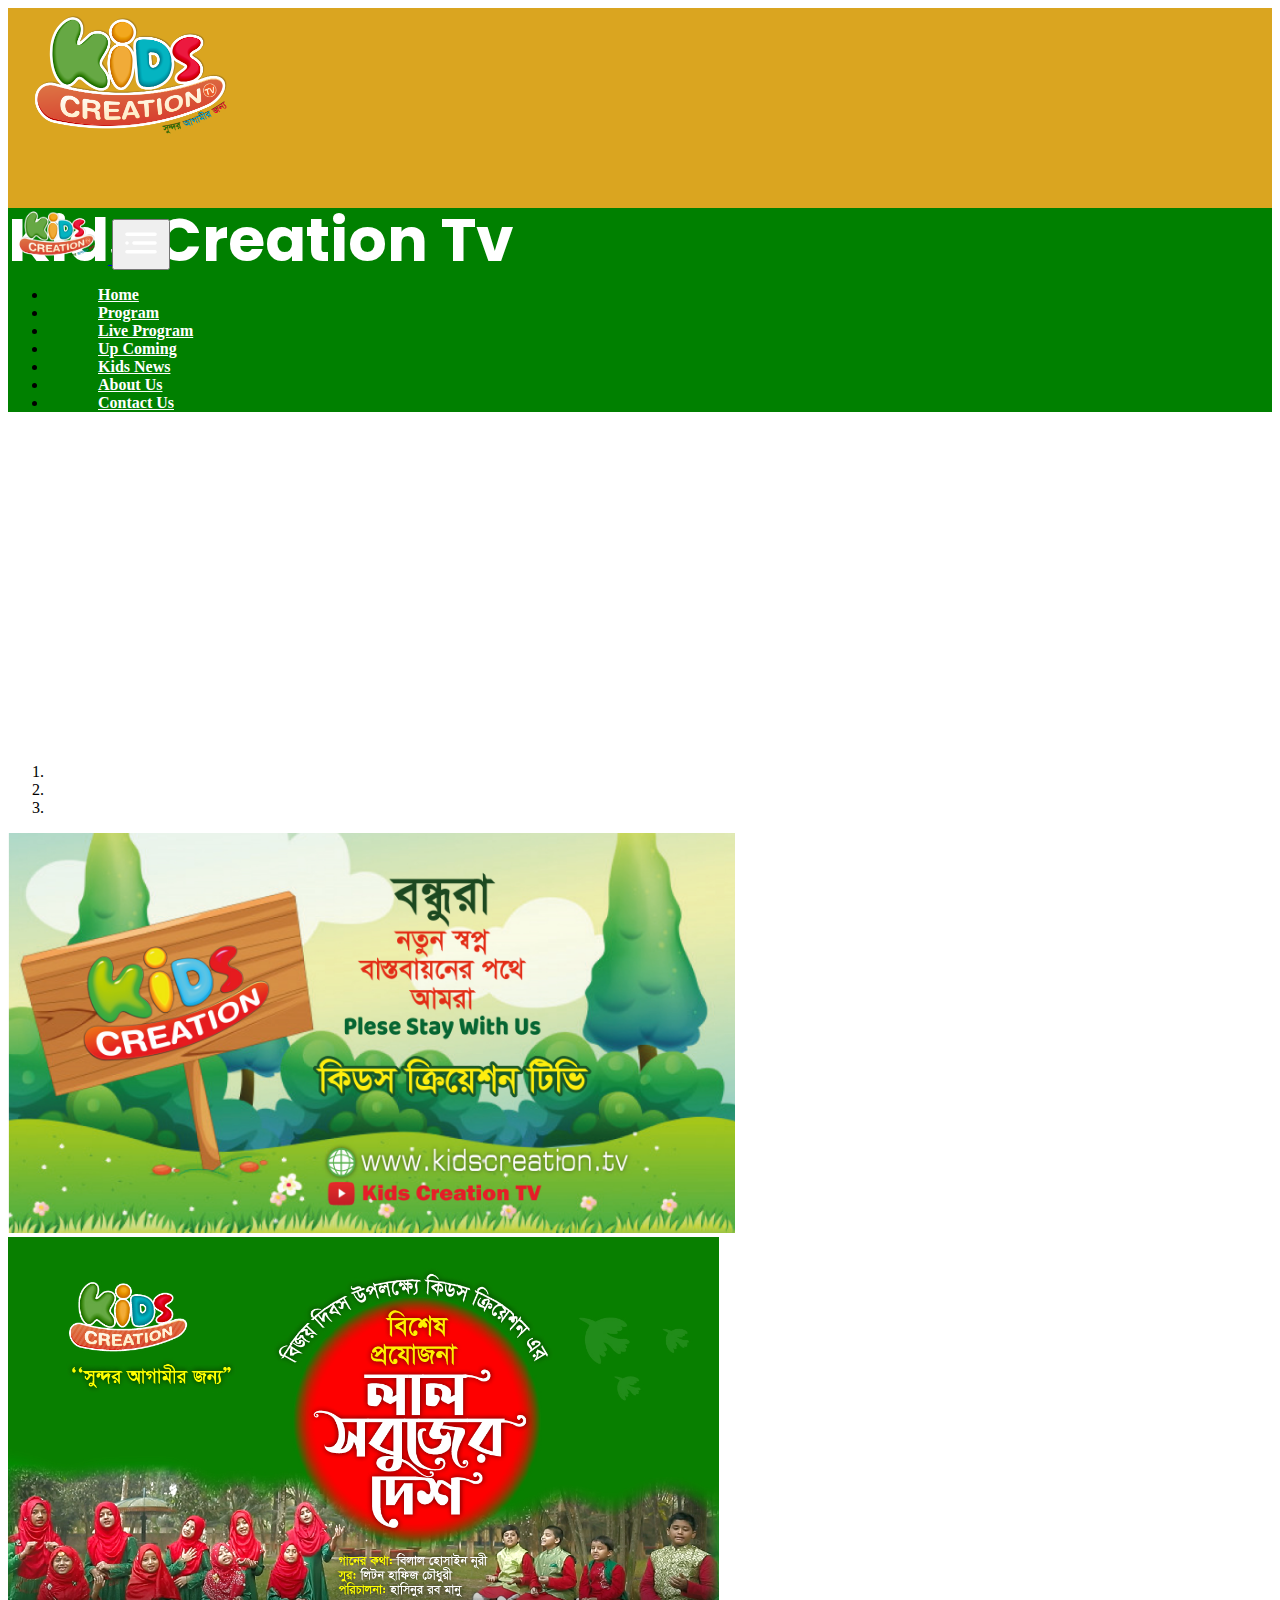
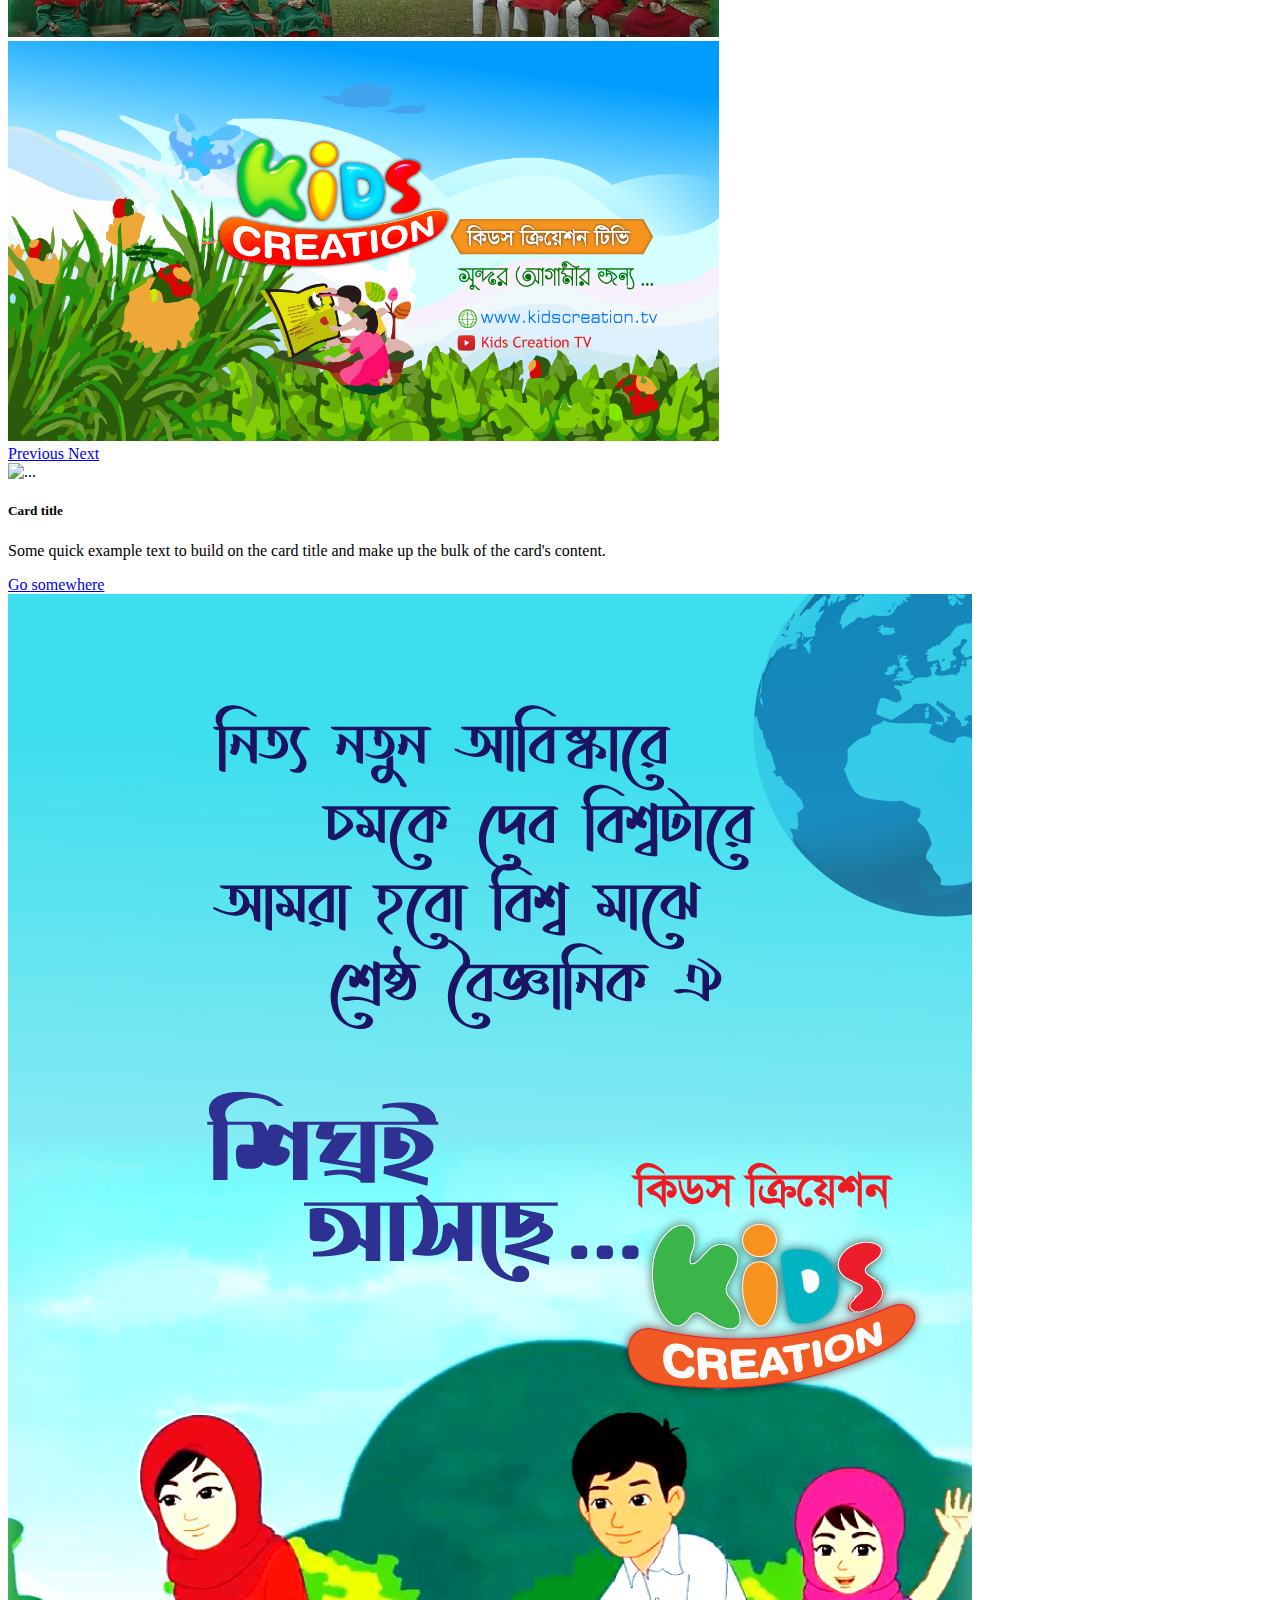
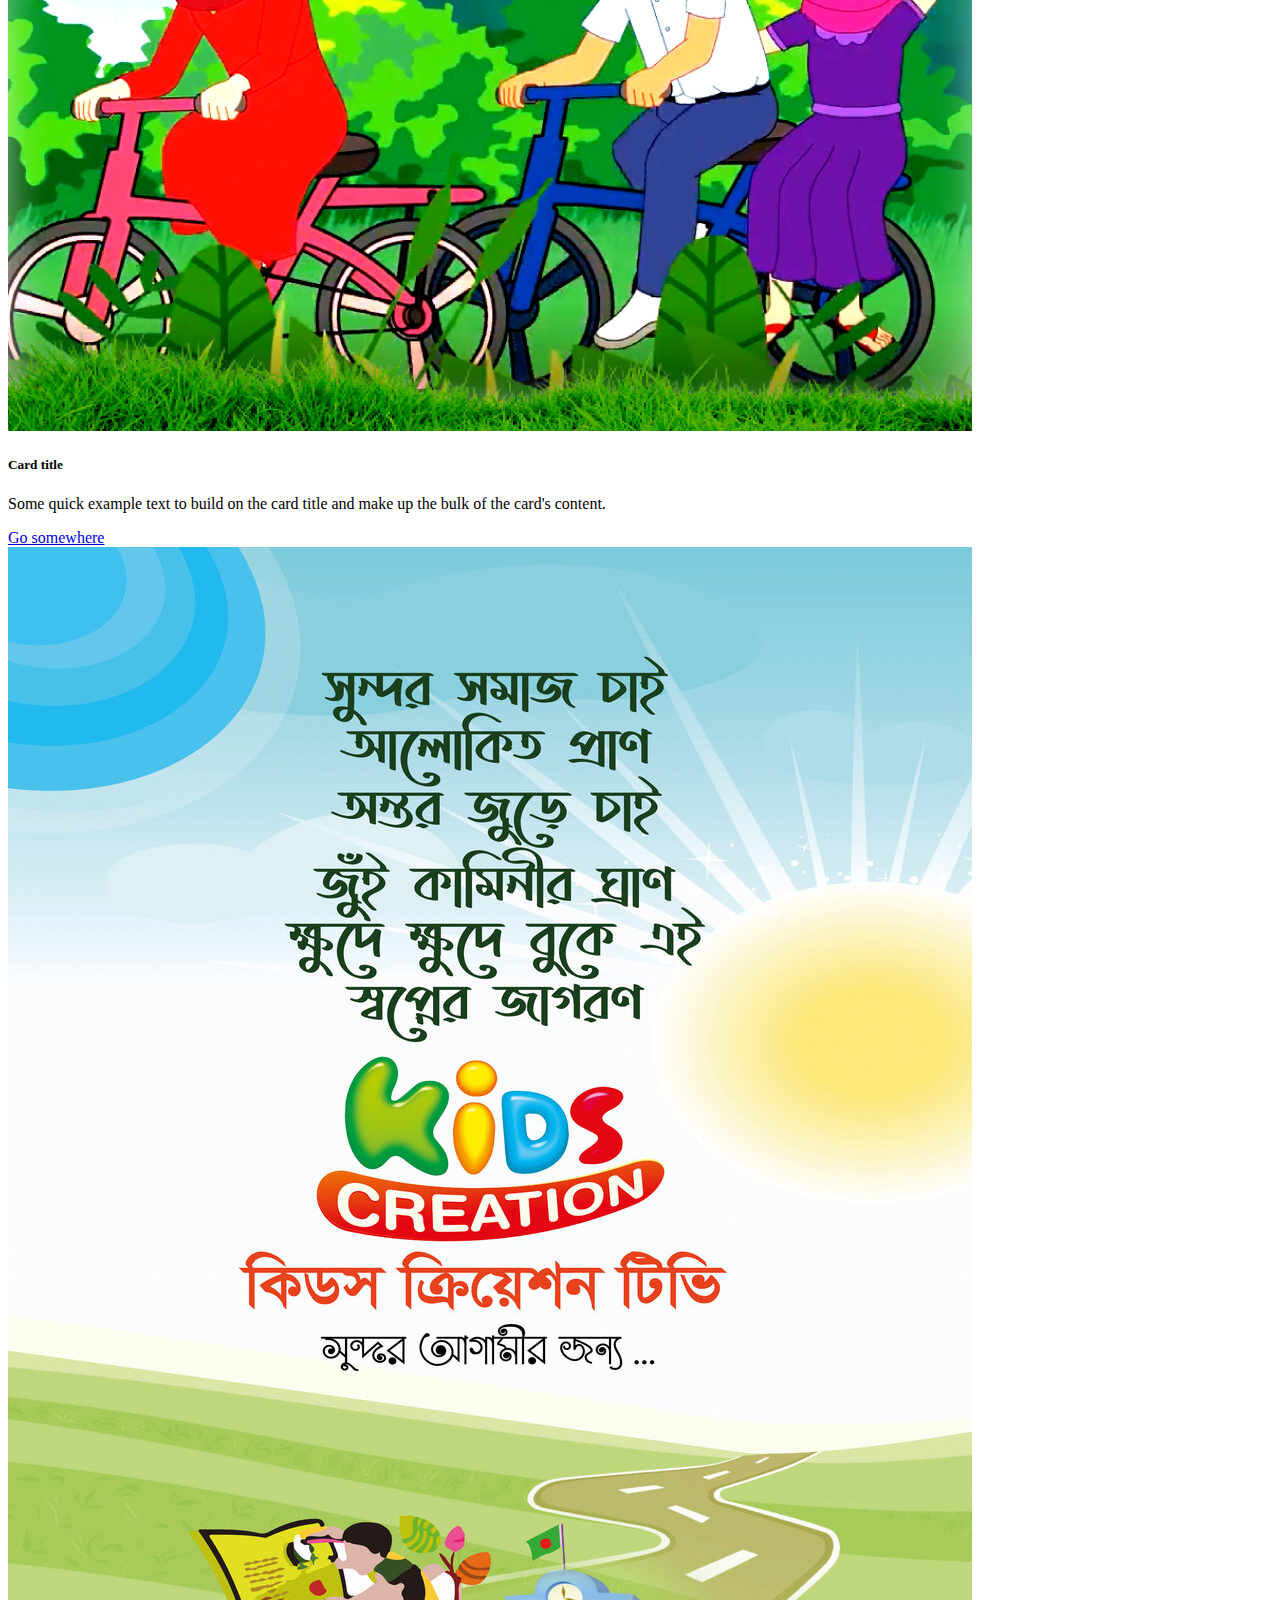
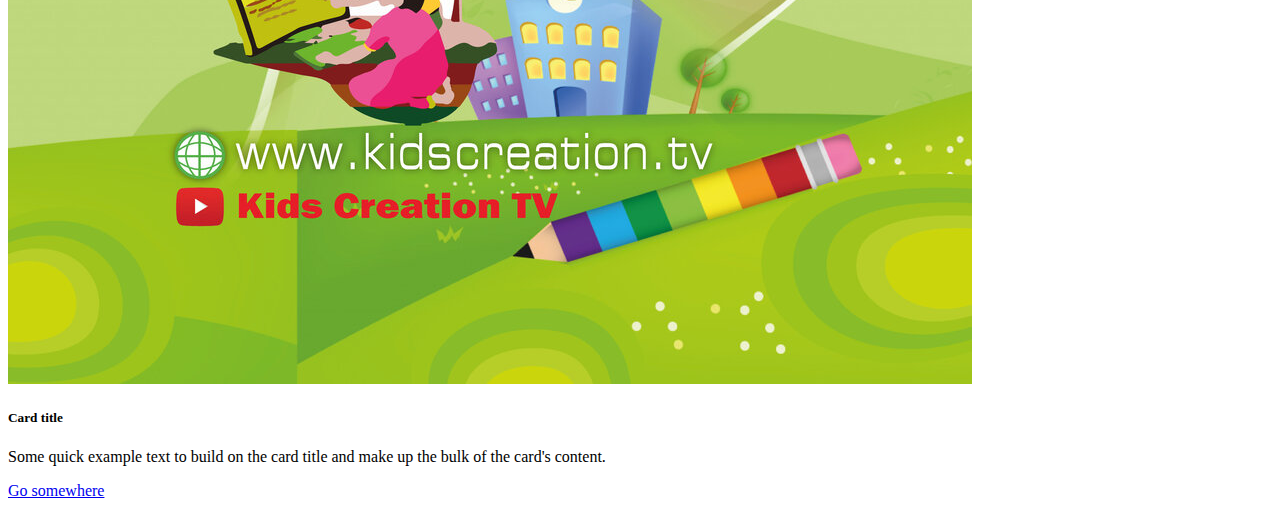
==== index.html @ 91a01a9a "created a demo" ====
<!DOCTYPE html>
<html lang="en">

<head>
    <meta charset="UTF-8">
    <meta http-equiv="X-UA-Compatible" content="IE=edge">
    <meta name="viewport" content="width=device-width, initial-scale=1.0">
    <link rel="shortcut icon" href="images/Logo TV.png" type="image/x-icon">
    <title>kids Creation Tv</title>
    <link rel="stylesheet" href="css/style.css">
    <link href="https://cdn.jsdelivr.net/npm/bootstrap@5.0.0-beta1/dist/css/bootstrap.min.css" rel="stylesheet" integrity="sha384-giJF6kkoqNQ00vy+HMDP7azOuL0xtbfIcaT9wjKHr8RbDVddVHyTfAAsrekwKmP1" crossorigin="anonymous">
    <link rel="preconnect" href="https://fonts.gstatic.com">
    <link href="https://fonts.googleapis.com/css2?family=Poppins:ital,wght@1,500&display=swap" rel="stylesheet">
</head>

<body>
    <header>
        <section class="d-flex align-items-center justify-content-center top-banner">
            <img src="images/Logo TV.png" alt="" width="20%">
            <h1>Kids Creation Tv</h1>
        </section>

        <section>
            <nav class="navbar navbar-expand-lg navbar-light">
                <div class="container-fluid ">
                    <a class="navbar-brand" href="#">
                        <img src="images/Logo TV.png" alt="" width="100px">
                    </a>
                    <button class="navbar-toggler" type="button" data-bs-toggle="collapse" data-bs-target="#navbarNav" aria-controls="navbarNav" aria-expanded="false" aria-label="Toggle navigation">
                        <img src="images/toggler-icon.svg" alt="">
                    </button>
                    <div class="collapse navbar-collapse" id="navbarNav">
                        <ul class="navbar-nav mx-auto">
                            <li class="nav-item">
                                <a class="nav-link active" aria-current="page" href="#">Home</a>
                            </li>
                            <li class="nav-item">
                                <a class="nav-link" href="#">Program</a>
                            </li>
                            <li class="nav-item">
                                <a class="nav-link" href="#">Live Program</a>
                            </li>
                            <li class="nav-item">
                                <a class="nav-link" href="#">Up Coming</a>
                            </li>
                            <li class="nav-item">
                                <a class="nav-link" href="#">Kids News</a>
                            </li>
                            <li class="nav-item">
                                <a class="nav-link" href="#">About Us</a>
                            </li>
                            <li class="nav-item">
                                <a class="nav-link" href="#">Contact Us</a>
                            </li>
                        </ul>
                    </div>
                </div>
            </nav>
        </section>
    </header>
    <main>
        <section>
            <div class="live mt-5">
                <iframe width="560" height="315" src="https://www.youtube.com/embed/uyyXpFO4yQ0" frameborder="0" allow="accelerometer; autoplay; clipboard-write; encrypted-media; gyroscope; picture-in-picture" allowfullscreen></iframe>
            </div>
        </section>

        <section>
            <div class="slideshow mt-5 mb-5">
                <div id="carouselExampleIndicators" class="carousel slide" data-bs-ride="carousel">
                    <ol class="carousel-indicators">
                        <li data-bs-target="#carouselExampleIndicators" data-bs-slide-to="0" class="active"></li>
                        <li data-bs-target="#carouselExampleIndicators" data-bs-slide-to="1"></li>
                        <li data-bs-target="#carouselExampleIndicators" data-bs-slide-to="2"></li>
                    </ol>
                    <div class="carousel-inner">
                        <div class="carousel-item active">
                            <img src="images/Card-02.jpg" class="d-block w-100" alt="...">
                        </div>
                        <div class="carousel-item">
                            <img src="images/Lal-Shobuj-Cover-1.jpg" class="d-block w-100" alt="...">
                        </div>
                        <div class="carousel-item">
                            <img src="images/Kids-FB-Banar (2).jpg" class="d-block w-100" alt="...">
                        </div>
                    </div>
                    <a class="carousel-control-prev" href="#carouselExampleIndicators" role="button" data-bs-slide="prev">
                        <span class="carousel-control-prev-icon" aria-hidden="true"></span>
                        <span class="visually-hidden">Previous</span>
                    </a>
                    <a class="carousel-control-next" href="#carouselExampleIndicators" role="button" data-bs-slide="next">
                        <span class="carousel-control-next-icon" aria-hidden="true"></span>
                        <span class="visually-hidden">Next</span>
                    </a>
                </div>
            </div>
        </section>
        <section class="container">
            <div class="row row-cols-1 row-cols-md-3 g-4">
                <div class="col">
                    <div class="card">
                        <img src="images/01.Poster.jpg" class="card-img-top" alt="...">
                        <div class="card-body">
                            <h5 class=" text-center card-title">Card title</h5>
                            <p class="card-text">Some quick example text to build on the card title and make up the bulk of the card's content.</p>
                            <a href="#" class="btn btn-primary">Go somewhere</a>
                        </div>
                    </div>
                </div>

                <div class="col">
                    <div class="card">
                        <img src="images/02.Poster.jpg" class="card-img-top" alt="...">
                        <div class="card-body">
                            <h5 class="text-center card-title">Card title</h5>
                            <p class="card-text">Some quick example text to build on the card title and make up the bulk of the card's content.</p>
                            <a href="#" class="btn btn-primary">Go somewhere</a>
                        </div>
                    </div>
                </div>

                <div class="col">
                    <div class="card">
                        <img src="images/rsz_1card-01.jpg" class="card-img-top" alt="...">
                        <div class="card-body">
                            <h5 class="text-center card-title">Card title</h5>
                            <p class="card-text">Some quick example text to build on the card title and make up the bulk of the card's content.</p>
                            <a href="#" class="btn btn-primary">Go somewhere</a>
                        </div>
                    </div>
                </div>
            </div>

        </section>

    </main>
    <script src="https://cdn.jsdelivr.net/npm/bootstrap@5.0.0-beta1/dist/js/bootstrap.bundle.min.js" integrity="sha384-ygbV9kiqUc6oa4msXn9868pTtWMgiQaeYH7/t7LECLbyPA2x65Kgf80OJFdroafW" crossorigin="anonymous"></script>
</body>

</html>
---- css/style.css ----
.top-banner h1 {
    font-size: 60px;
    font-family: 'Poppins', sans-serif;
    color: white;
}

.top-banner {
    height: 200px;
    background-color: goldenrod;
}

.navbar {
    background-color: green;
}

ul li a {
    color: white!important;
    margin-left: 50px;
    font-weight: 600;
}

.live {
    text-align: center;
}

.carousel-item img {
    height: 400px;
}

.table td {
    vertical-align: middle;
}
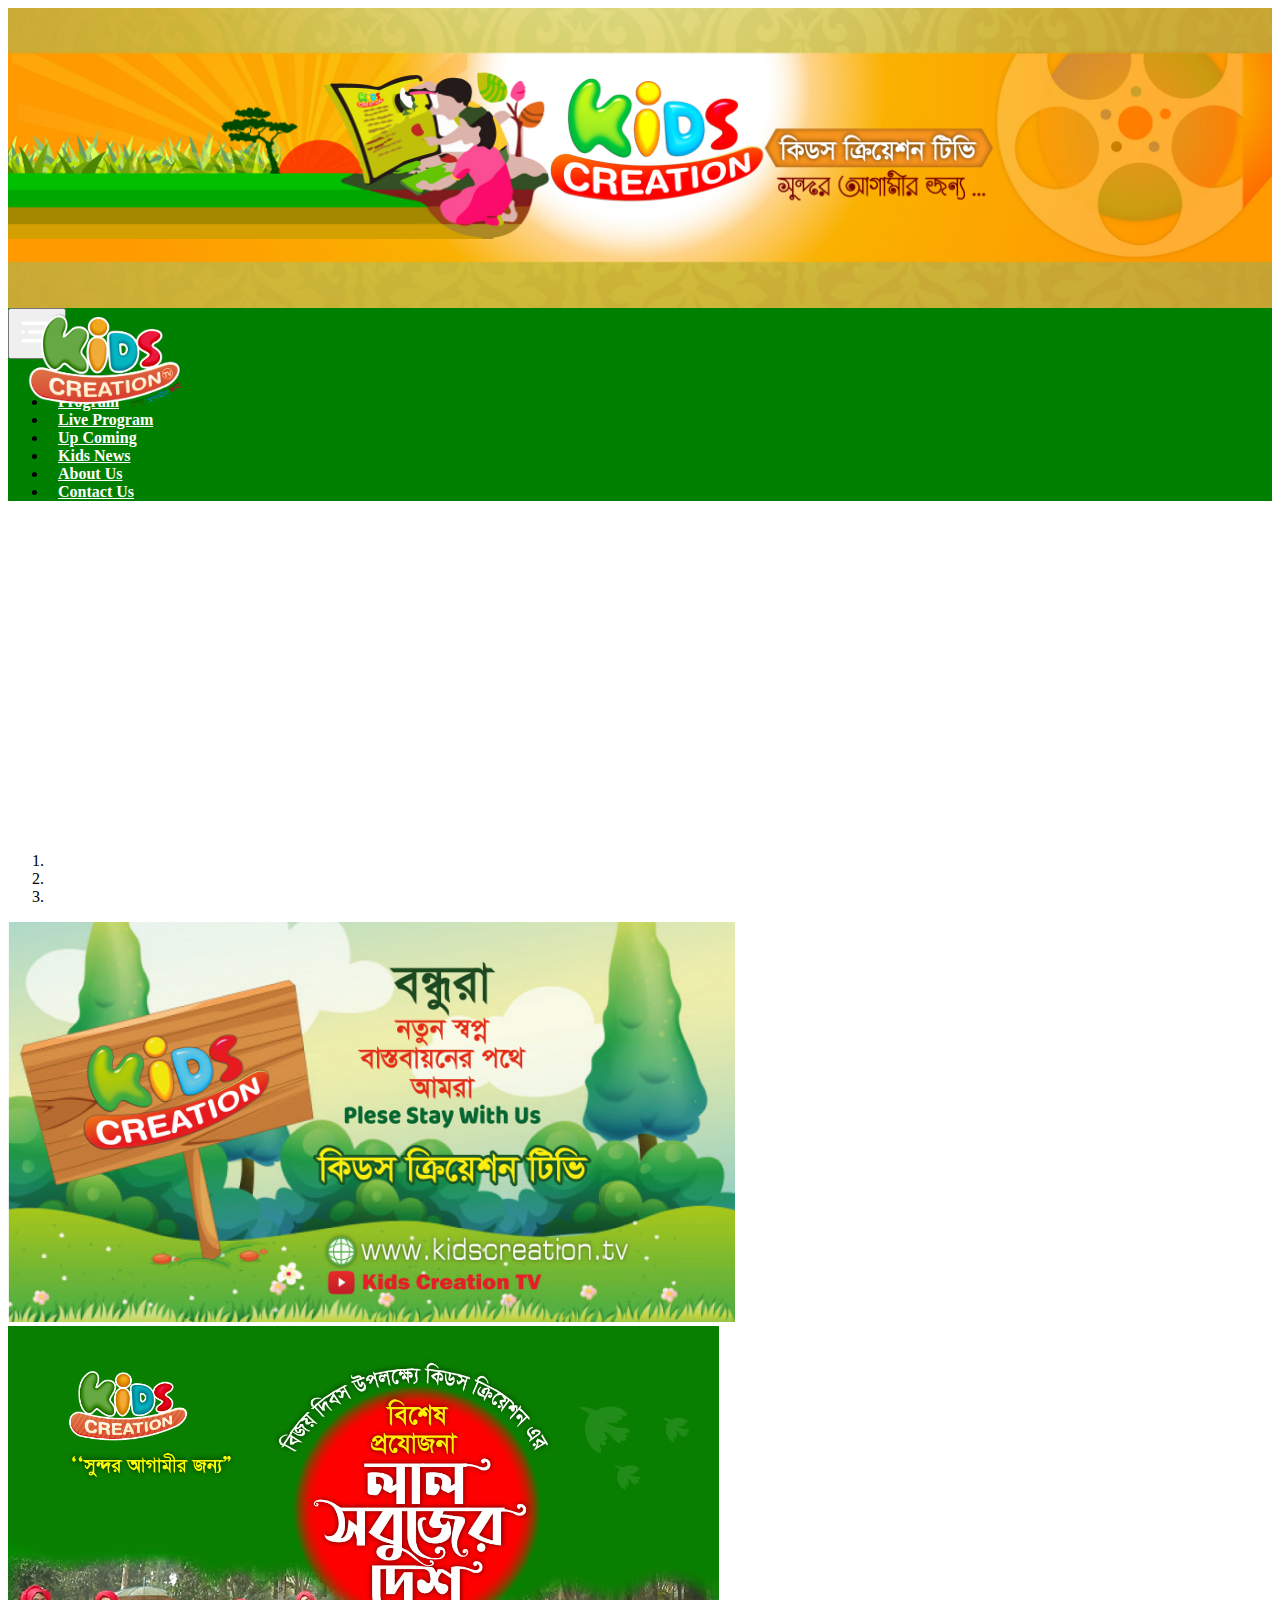
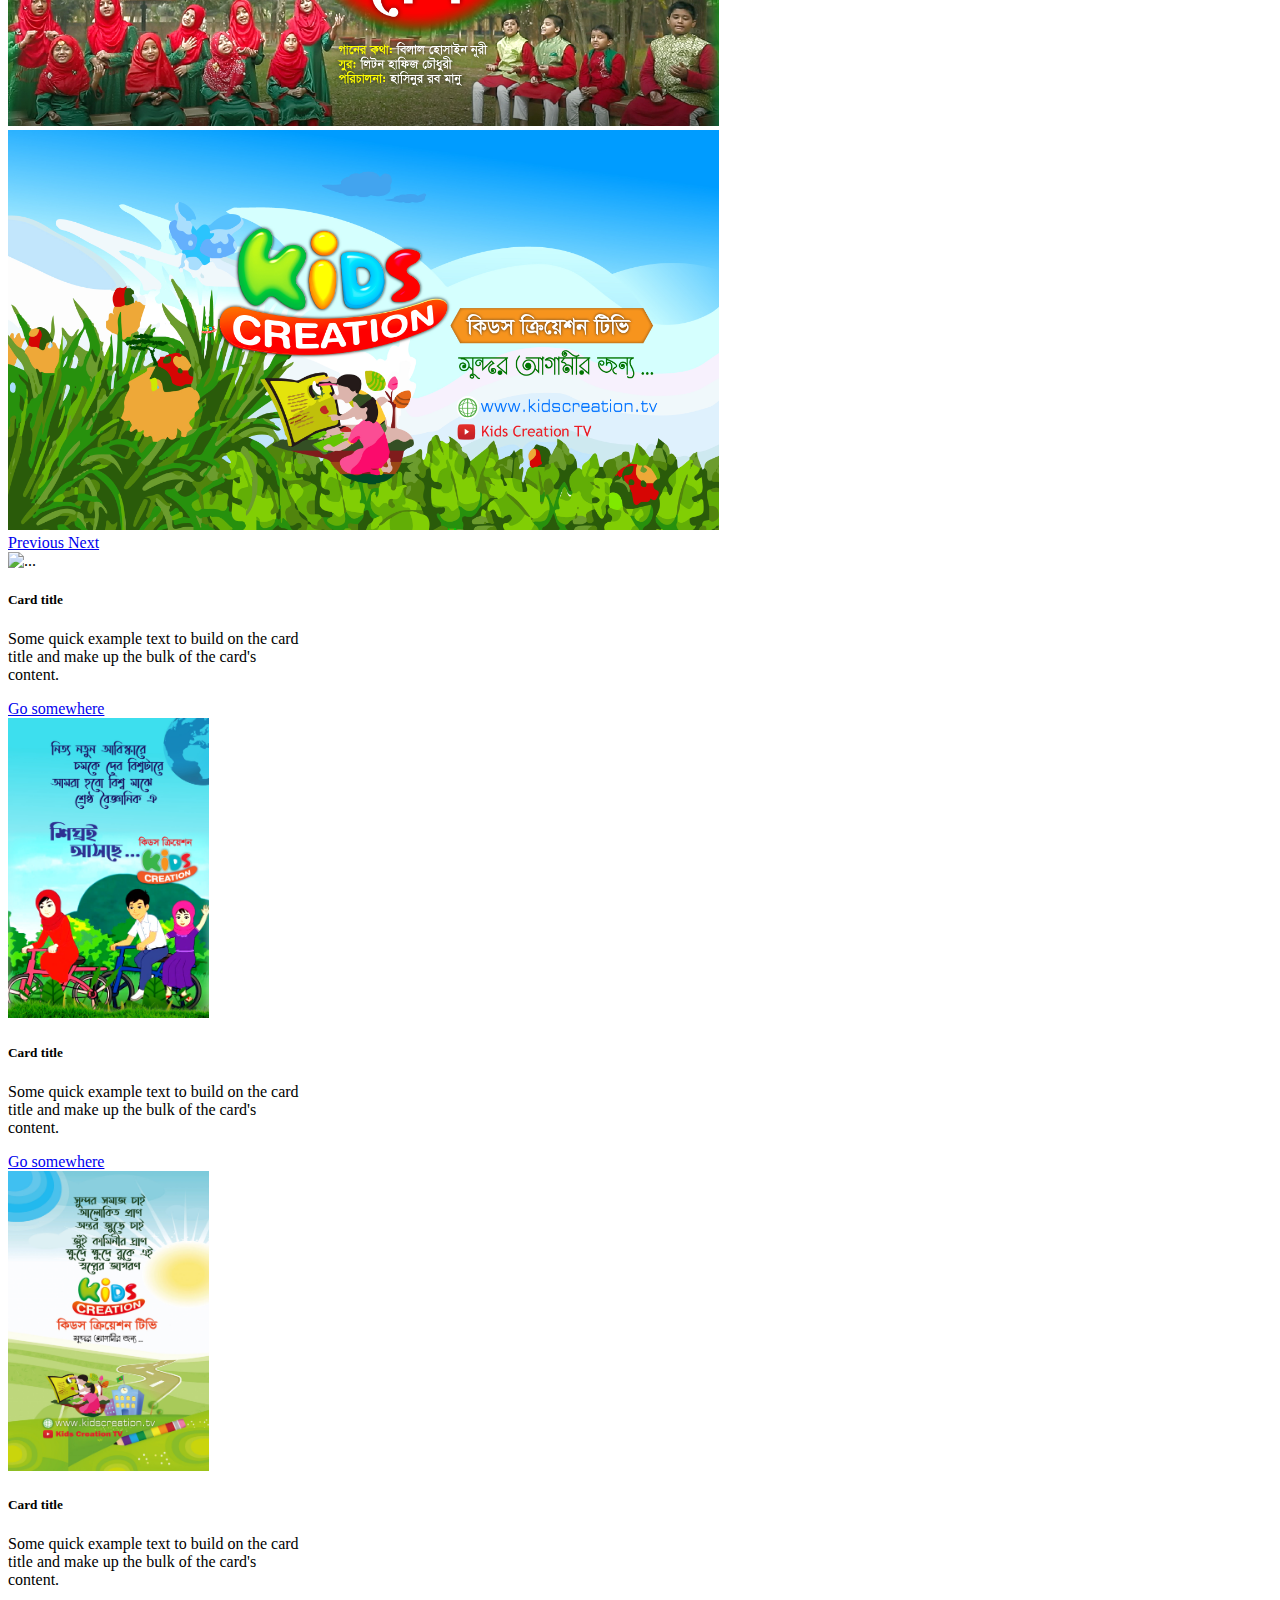
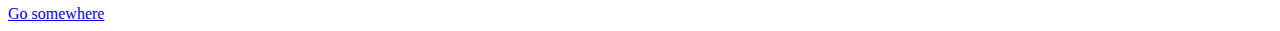
==== commit 4ae968a2: "program page added" ====
--- a/index.html
+++ b/index.html
@@ -13,29 +13,31 @@
     <link href="https://fonts.googleapis.com/css2?family=Poppins:ital,wght@1,500&display=swap" rel="stylesheet">
 </head>
 
-<body>
+<body class="bg-warning">
     <header>
         <section class="d-flex align-items-center justify-content-center top-banner">
-            <img src="images/Logo TV.png" alt="" width="20%">
-            <h1>Kids Creation Tv</h1>
+            <!-- <img src="images/Logo TV.png" alt="" width="20%">
+            <h1>Kids Creation Tv</h1> -->
         </section>
-
-        <section>
+        <a id="logo" class="navbar-brand mr-5" href="index.html">
+            <img src="images/Logo TV.png" alt="" width="200px">
+        </a>
+        <section id="navbar">
             <nav class="navbar navbar-expand-lg navbar-light">
                 <div class="container-fluid ">
                     <a class="navbar-brand" href="#">
-                        <img src="images/Logo TV.png" alt="" width="100px">
+                        <!-- <img src="images/Logo TV.png" alt="" width="100px"> -->
                     </a>
                     <button class="navbar-toggler" type="button" data-bs-toggle="collapse" data-bs-target="#navbarNav" aria-controls="navbarNav" aria-expanded="false" aria-label="Toggle navigation">
                         <img src="images/toggler-icon.svg" alt="">
                     </button>
                     <div class="collapse navbar-collapse" id="navbarNav">
-                        <ul class="navbar-nav mx-auto">
+                        <ul class="navbar-nav ms-auto">
                             <li class="nav-item">
-                                <a class="nav-link active" aria-current="page" href="#">Home</a>
+                                <a class="nav-link active" aria-current="page" href="index.html">Home</a>
                             </li>
                             <li class="nav-item">
-                                <a class="nav-link" href="#">Program</a>
+                                <a class="nav-link" href="program.html">Program</a>
                             </li>
                             <li class="nav-item">
                                 <a class="nav-link" href="#">Live Program</a>
@@ -60,44 +62,50 @@
     </header>
     <main>
         <section>
-            <div class="live mt-5">
-                <iframe width="560" height="315" src="https://www.youtube.com/embed/uyyXpFO4yQ0" frameborder="0" allow="accelerometer; autoplay; clipboard-write; encrypted-media; gyroscope; picture-in-picture" allowfullscreen></iframe>
-            </div>
+            <section class="mb-5">
+                <div id="video-container">
+                    <div class="live mt-5">
+                        <iframe width="375" height="315" src="https://www.youtube.com/embed/y2Zq2P4uOhs" frameborder="0" allow="accelerometer; autoplay; clipboard-write; encrypted-media; gyroscope; picture-in-picture" allowfullscreen></iframe>
+                    </div>
+                </div>
+            </section>
         </section>
 
         <section>
-            <div class="slideshow mt-5 mb-5">
-                <div id="carouselExampleIndicators" class="carousel slide" data-bs-ride="carousel">
-                    <ol class="carousel-indicators">
-                        <li data-bs-target="#carouselExampleIndicators" data-bs-slide-to="0" class="active"></li>
-                        <li data-bs-target="#carouselExampleIndicators" data-bs-slide-to="1"></li>
-                        <li data-bs-target="#carouselExampleIndicators" data-bs-slide-to="2"></li>
-                    </ol>
-                    <div class="carousel-inner">
-                        <div class="carousel-item active">
-                            <img src="images/Card-02.jpg" class="d-block w-100" alt="...">
+            <div id="carousel">
+                <div class="slideshow mt-5 mb-5">
+                    <div id="carouselExampleIndicators" class="carousel slide" data-bs-ride="carousel">
+                        <ol class="carousel-indicators">
+                            <li data-bs-target="#carouselExampleIndicators" data-bs-slide-to="0" class="active"></li>
+                            <li data-bs-target="#carouselExampleIndicators" data-bs-slide-to="1"></li>
+                            <li data-bs-target="#carouselExampleIndicators" data-bs-slide-to="2"></li>
+                        </ol>
+                        <div class="carousel-inner">
+                            <div class="carousel-item active">
+                                <img src="images/Card-02.jpg" class="d-block w-100" alt="...">
+                            </div>
+                            <div class="carousel-item">
+                                <img src="images/Lal-Shobuj-Cover-1.jpg" class="d-block w-100" alt="...">
+                            </div>
+                            <div class="carousel-item">
+                                <img src="images/Kids-FB-Banar (2).jpg" class="d-block w-100" alt="...">
+                            </div>
                         </div>
-                        <div class="carousel-item">
-                            <img src="images/Lal-Shobuj-Cover-1.jpg" class="d-block w-100" alt="...">
-                        </div>
-                        <div class="carousel-item">
-                            <img src="images/Kids-FB-Banar (2).jpg" class="d-block w-100" alt="...">
-                        </div>
+                        <a class="carousel-control-prev" href="#carouselExampleIndicators" role="button" data-bs-slide="prev">
+                            <span class="carousel-control-prev-icon" aria-hidden="true"></span>
+                            <span class="visually-hidden">Previous</span>
+                        </a>
+                        <a class="carousel-control-next" href="#carouselExampleIndicators" role="button" data-bs-slide="next">
+                            <span class="carousel-control-next-icon" aria-hidden="true"></span>
+                            <span class="visually-hidden">Next</span>
+                        </a>
                     </div>
-                    <a class="carousel-control-prev" href="#carouselExampleIndicators" role="button" data-bs-slide="prev">
-                        <span class="carousel-control-prev-icon" aria-hidden="true"></span>
-                        <span class="visually-hidden">Previous</span>
-                    </a>
-                    <a class="carousel-control-next" href="#carouselExampleIndicators" role="button" data-bs-slide="next">
-                        <span class="carousel-control-next-icon" aria-hidden="true"></span>
-                        <span class="visually-hidden">Next</span>
-                    </a>
                 </div>
             </div>
         </section>
-        <section class="container">
+        <section id="contents" class="container">
             <div class="row row-cols-1 row-cols-md-3 g-4">
-                <div class="col">
+                <div class="d-flex justify-content-center col">
                     <div class="card">
                         <img src="images/01.Poster.jpg" class="card-img-top" alt="...">
                         <div class="card-body">
@@ -108,7 +116,7 @@
                     </div>
                 </div>
 
-                <div class="col">
+                <div class="col d-flex justify-content-center ">
                     <div class="card">
                         <img src="images/02.Poster.jpg" class="card-img-top" alt="...">
                         <div class="card-body">
@@ -119,7 +127,7 @@
                     </div>
                 </div>
 
-                <div class="col">
+                <div class="col d-flex justify-content-center ">
                     <div class="card">
                         <img src="images/rsz_1card-01.jpg" class="card-img-top" alt="...">
                         <div class="card-body">
@@ -132,7 +140,6 @@
             </div>
 
         </section>
-
     </main>
     <script src="https://cdn.jsdelivr.net/npm/bootstrap@5.0.0-beta1/dist/js/bootstrap.bundle.min.js" integrity="sha384-ygbV9kiqUc6oa4msXn9868pTtWMgiQaeYH7/t7LECLbyPA2x65Kgf80OJFdroafW" crossorigin="anonymous"></script>
 </body>
--- a/css/style.css
+++ b/css/style.css
@@ -1,12 +1,22 @@
-.top-banner h1 {
+/* .top-banner h1 {
     font-size: 60px;
     font-family: 'Poppins', sans-serif;
     color: white;
+} */
+
+#logo img {
+    position: absolute;
+    z-index: 1;
+    margin-right: 10px;
 }
 
 .top-banner {
-    height: 200px;
-    background-color: goldenrod;
+    height: 300px;
+    background: url('../images/Kids-Banar-UP\ \(2\).jpg');
+    background-repeat: no-repeat;
+    background-position: center center;
+    background-attachment: scroll;
+    background-size: cover;
 }
 
 .navbar {
@@ -15,7 +25,7 @@
 
 ul li a {
     color: white!important;
-    margin-left: 50px;
+    margin-left: 10px;
     font-weight: 600;
 }
 
@@ -27,6 +37,18 @@
     height: 400px;
 }
 
+.card {
+    width: 300px;
+}
+
+.card img {
+    height: 300px;
+}
+
 .table td {
     vertical-align: middle;
+}
+
+#contents a {
+    display: block;
 }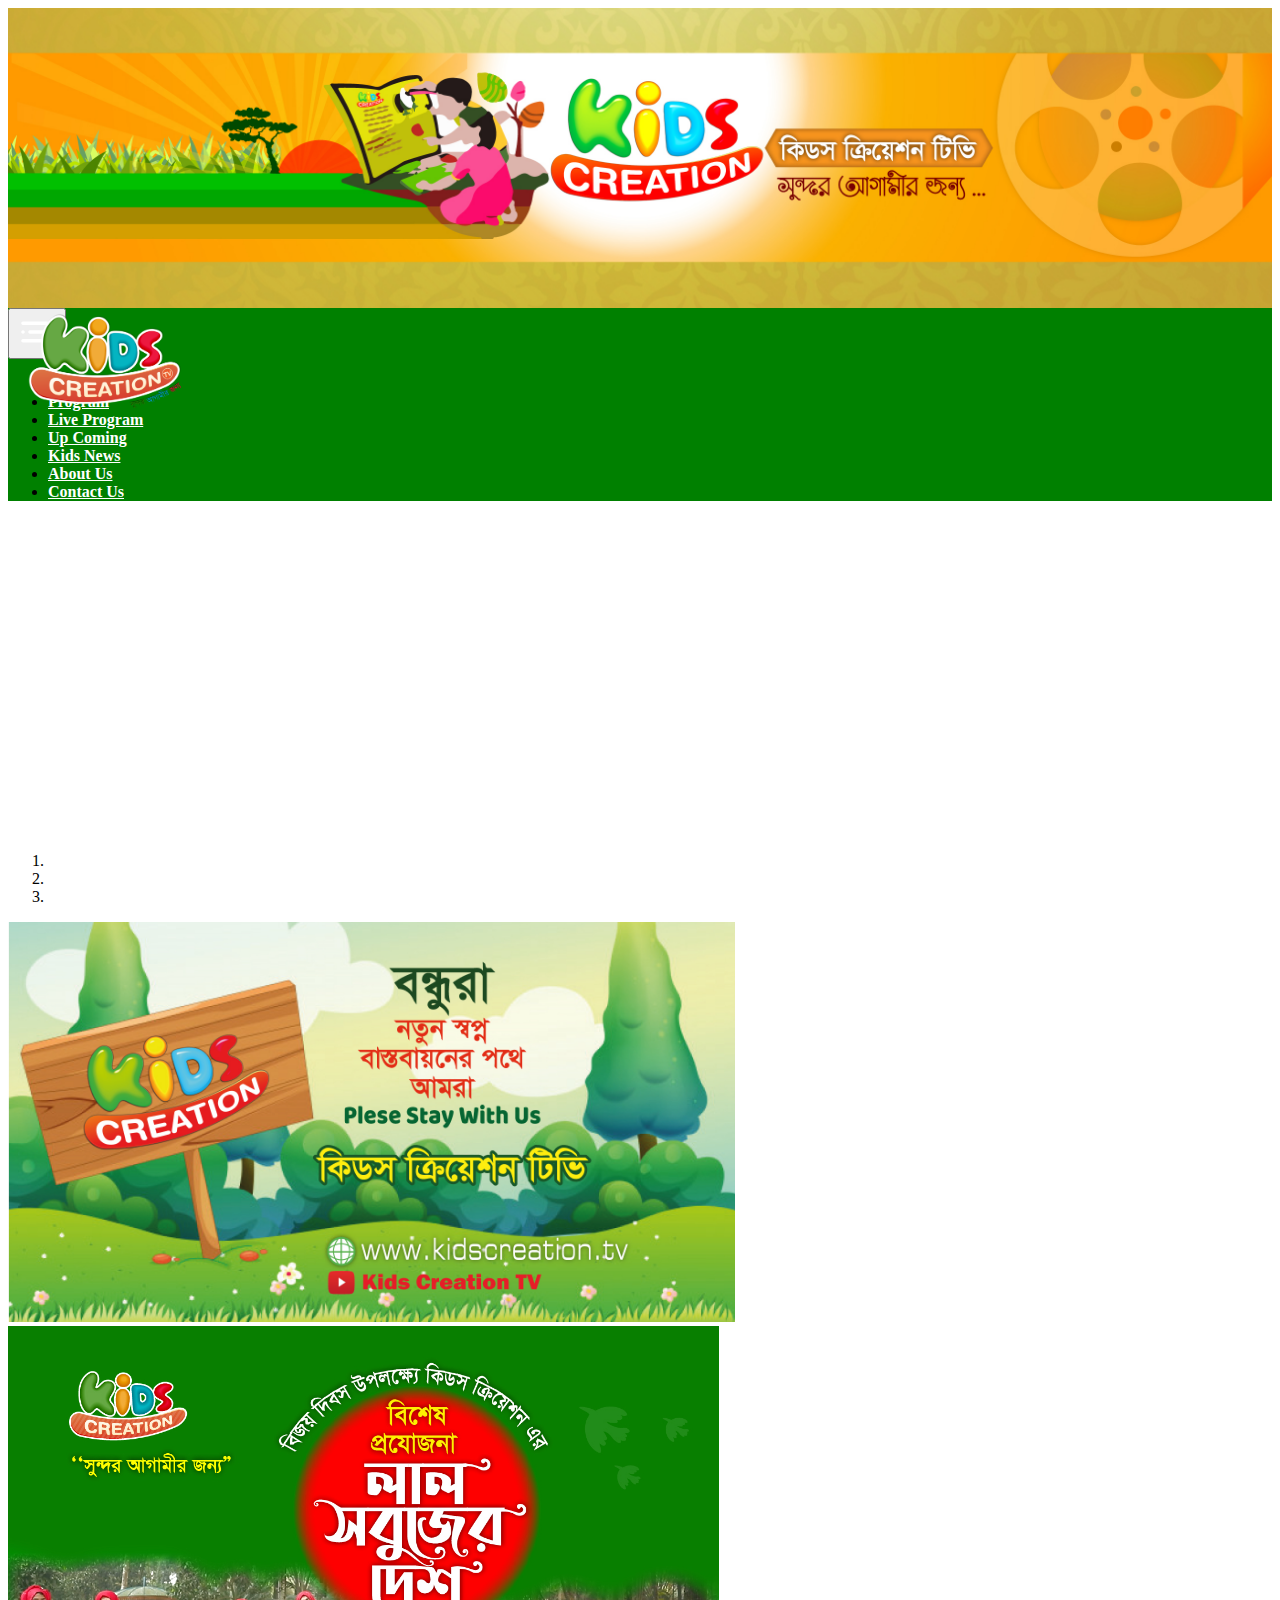
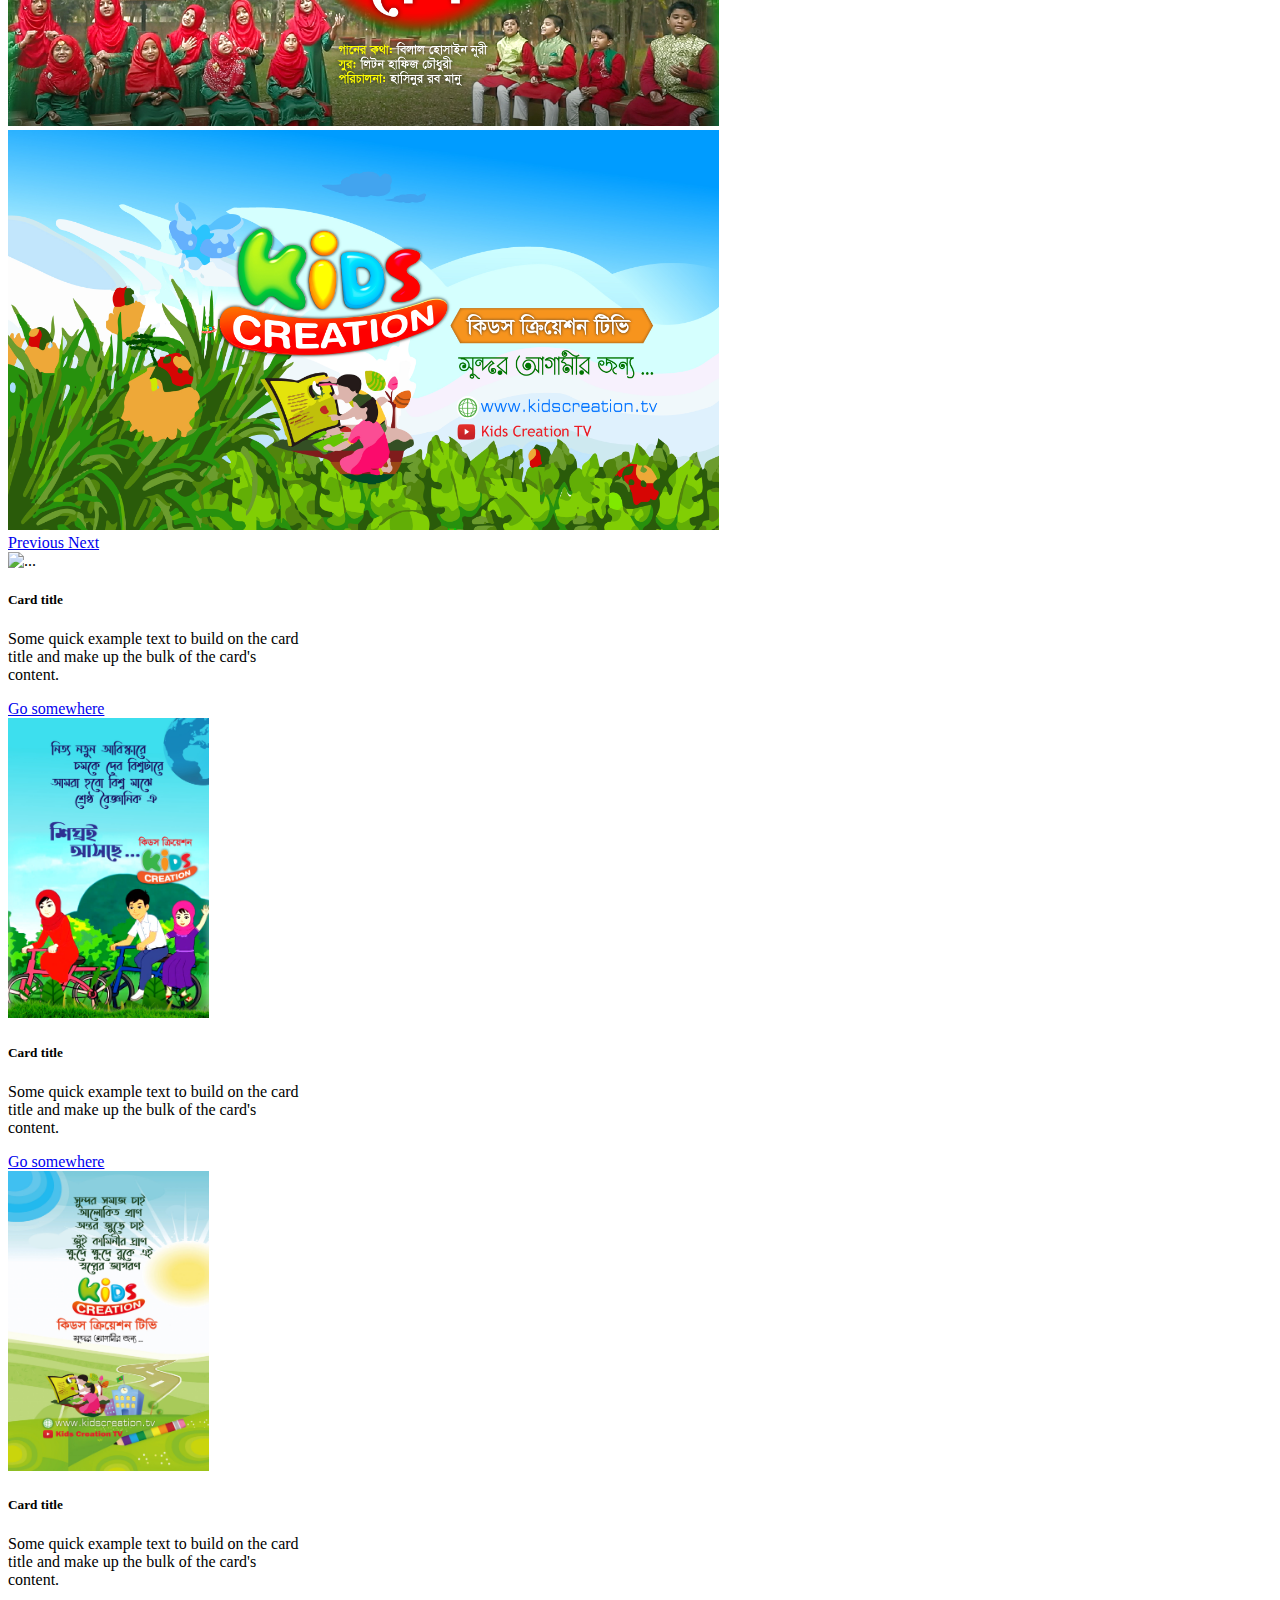
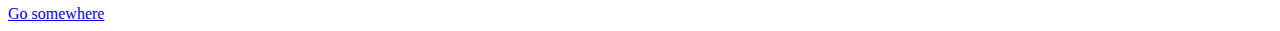
==== commit 9f5f48e6: "added media query" ====
--- a/index.html
+++ b/index.html
@@ -65,7 +65,7 @@
             <section class="mb-5">
                 <div id="video-container">
                     <div class="live mt-5">
-                        <iframe width="375" height="315" src="https://www.youtube.com/embed/y2Zq2P4uOhs" frameborder="0" allow="accelerometer; autoplay; clipboard-write; encrypted-media; gyroscope; picture-in-picture" allowfullscreen></iframe>
+                        <iframe width="560" height="315" src="https://www.youtube.com/embed/y2Zq2P4uOhs" frameborder="0" allow="accelerometer; autoplay; clipboard-write; encrypted-media; gyroscope; picture-in-picture" allowfullscreen></iframe>
                     </div>
                 </div>
             </section>
--- a/css/style.css
+++ b/css/style.css
@@ -25,7 +25,7 @@
 
 ul li a {
     color: white!important;
-    margin-left: 10px;
+    margin-left: px;
     font-weight: 600;
 }
 
@@ -51,4 +51,10 @@
 
 #contents a {
     display: block;
+}
+
+@media only screen and (max-width: 768px) {
+    .live iframe {
+        width: 375px;
+    }
 }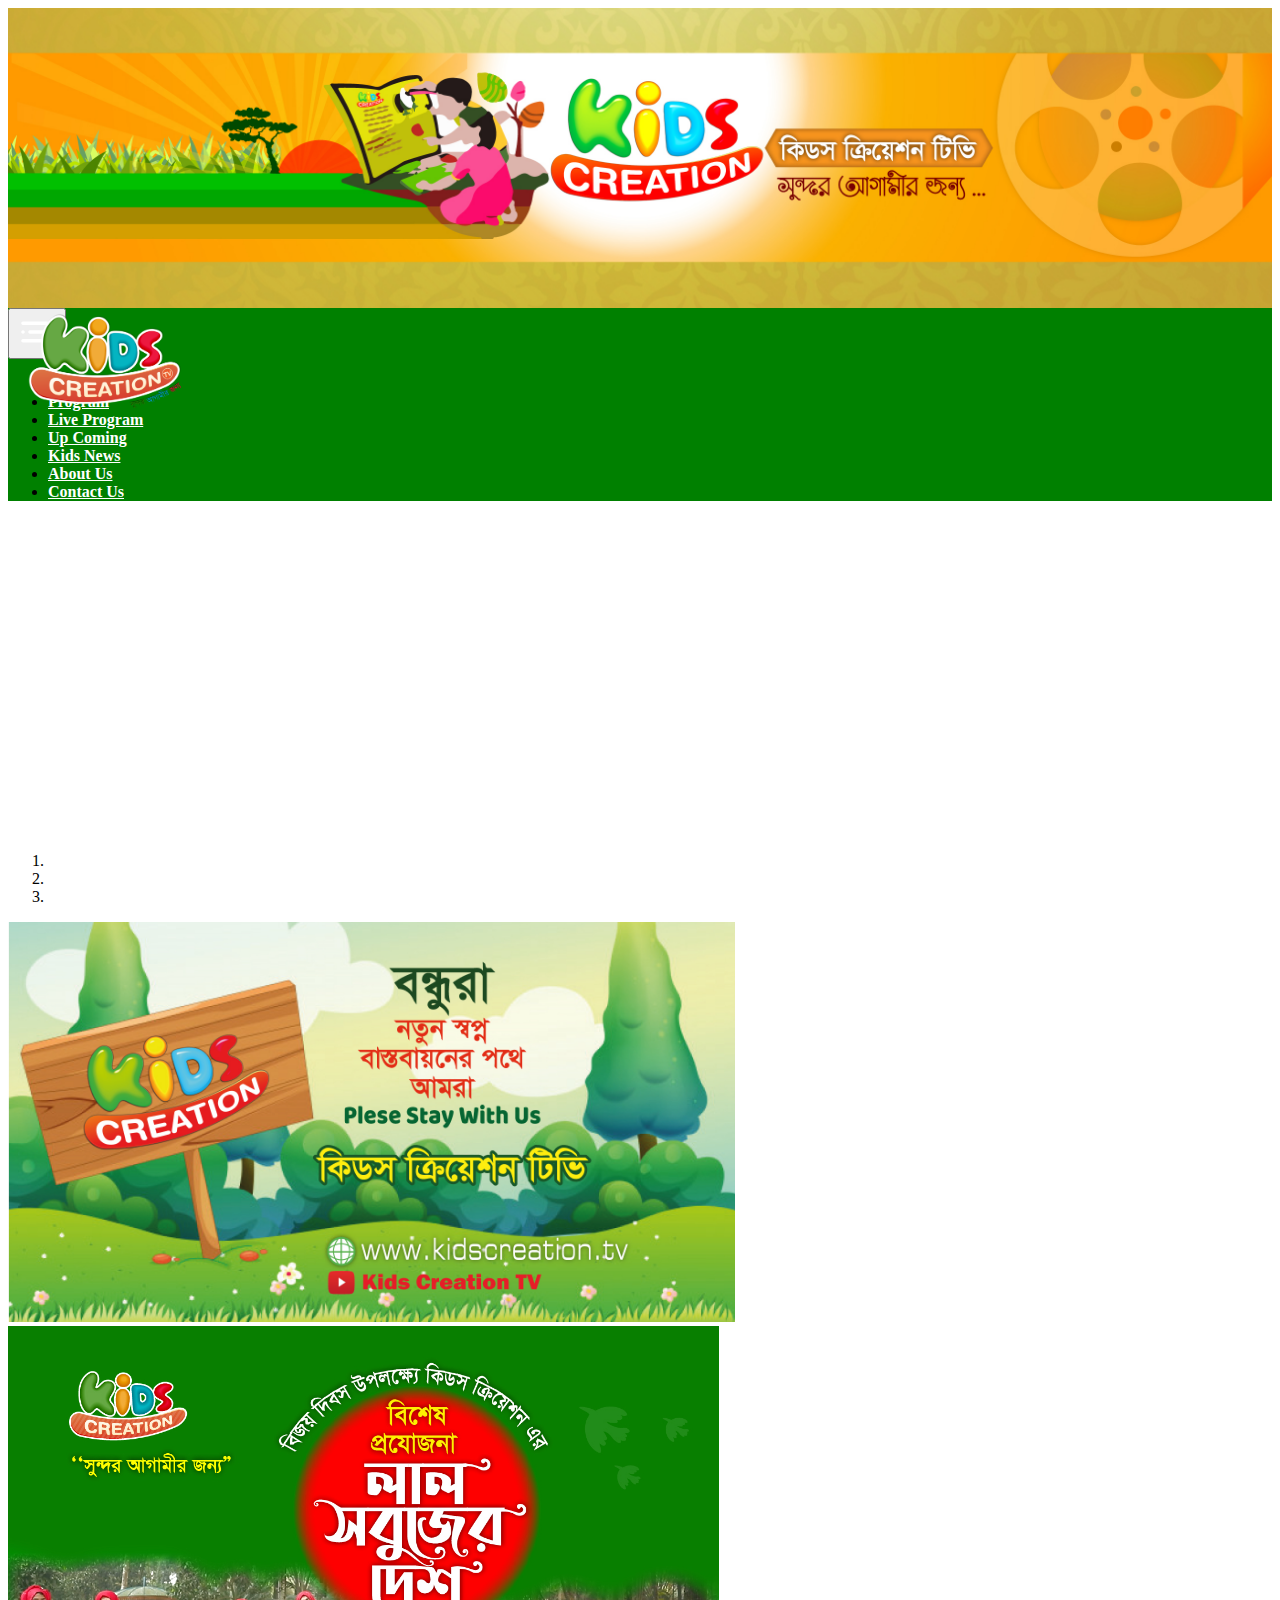
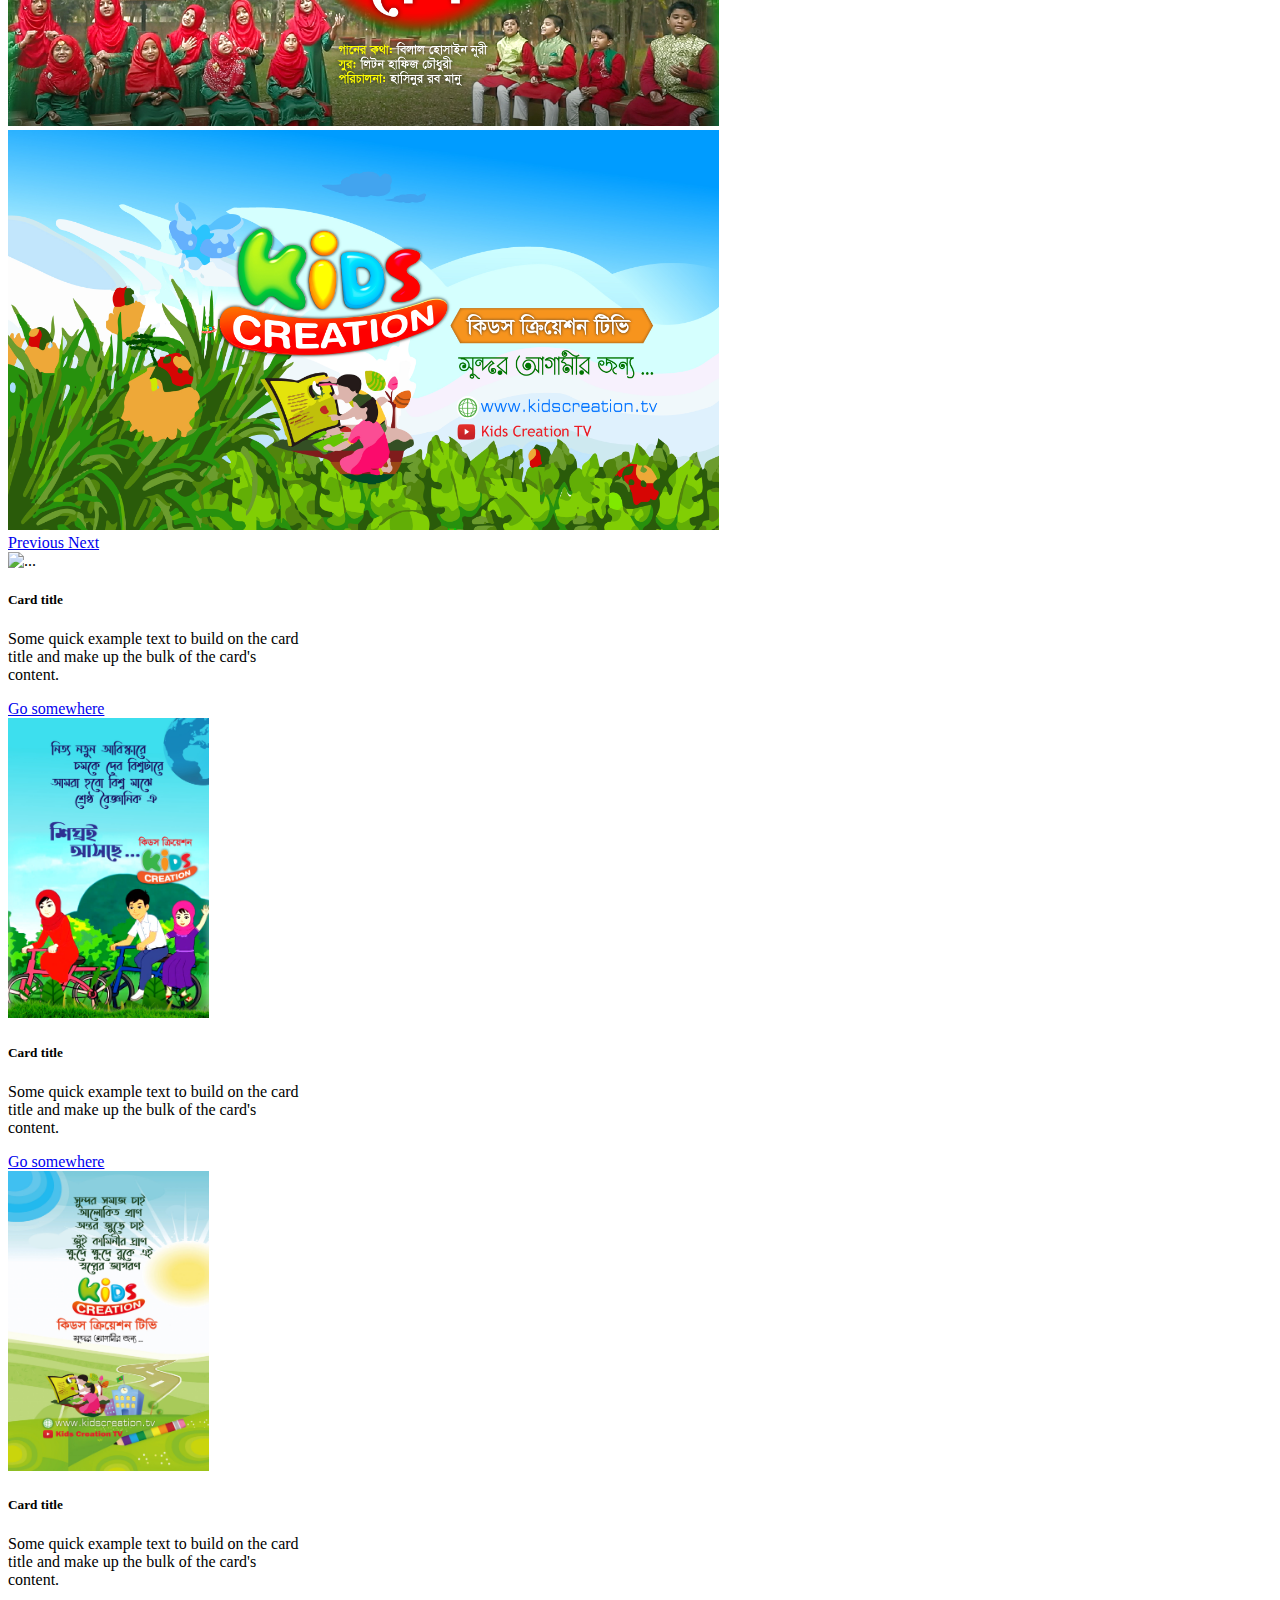
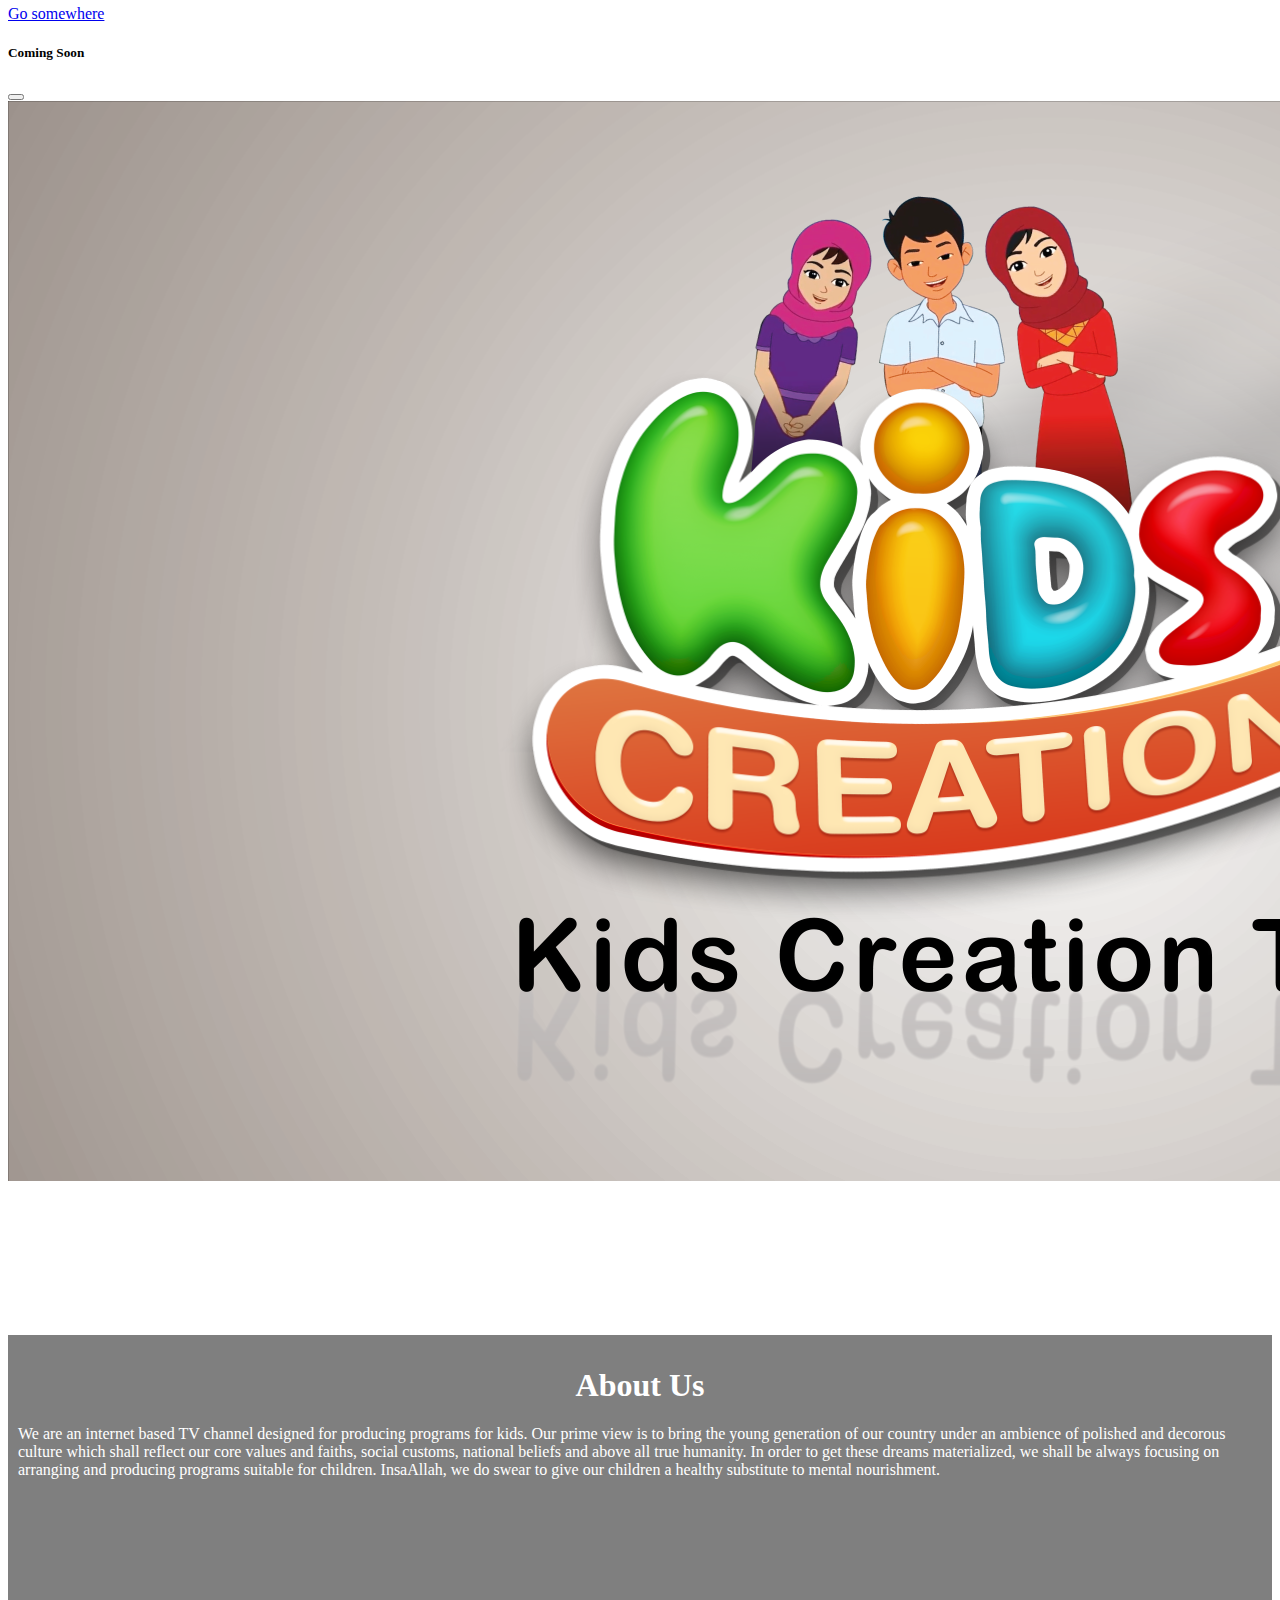
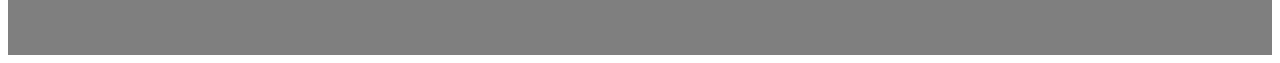
==== commit 275af501: "footer added" ====
--- a/index.html
+++ b/index.html
@@ -40,10 +40,10 @@
                                 <a class="nav-link" href="program.html">Program</a>
                             </li>
                             <li class="nav-item">
-                                <a class="nav-link" href="#">Live Program</a>
+                                <a class="nav-link" href="live.html">Live Program</a>
                             </li>
                             <li class="nav-item">
-                                <a class="nav-link" href="#">Up Coming</a>
+                                <a class="nav-link" data-bs-toggle="modal" data-bs-target="#exampleModal" href="#">Up Coming</a>
                             </li>
                             <li class="nav-item">
                                 <a class="nav-link" href="#">Kids News</a>
@@ -140,7 +140,27 @@
             </div>
 
         </section>
+        <div class="modal fade" id="exampleModal" tabindex="-1" aria-labelledby="exampleModalLabel" aria-hidden="true">
+            <div class="modal-dialog modal-dialog-centered modal-xl">
+                <div class="modal-content bg-success">
+                    <div class="modal-header">
+                        <h5 class="modal-title text-white" id="exampleModalLabel">Coming Soon</h5>
+                        <button type="button" class="btn-close" data-bs-dismiss="modal" aria-label="Close"></button>
+                    </div>
+                    <div class="modal-body">
+                        <img src="images/Kids Logo_00445.png" class="w-100" alt="">
+                    </div>
+                </div>
+            </div>
+        </div>
     </main>
+    <footer>
+        <h1>About Us</h1>
+        <p>We are an internet based TV channel designed for producing programs for kids. Our prime view is to bring the young generation of our country under an ambience of polished and decorous culture which shall reflect our core values and faiths, social
+            customs, national beliefs and above all true humanity. In order to get these dreams materialized, we shall be always focusing on arranging and producing programs suitable for children. InsaAllah, we do swear to give our children a healthy
+            substitute to mental nourishment.
+        </p>
+    </footer>
     <script src="https://cdn.jsdelivr.net/npm/bootstrap@5.0.0-beta1/dist/js/bootstrap.bundle.min.js" integrity="sha384-ygbV9kiqUc6oa4msXn9868pTtWMgiQaeYH7/t7LECLbyPA2x65Kgf80OJFdroafW" crossorigin="anonymous"></script>
 </body>
 
--- a/css/style.css
+++ b/css/style.css
@@ -57,4 +57,19 @@
     .live iframe {
         width: 375px;
     }
+}
+
+footer {
+    height: 300px;
+    background-color: rgba(0, 0, 0, .5);
+    /* text-align: center; */
+    /* margin: 0 auto; */
+    padding: 10px;
+    /* border-radius: 10px; */
+    margin-top: 150px;
+    color: white;
+}
+
+footer h1 {
+    text-align: center;
 }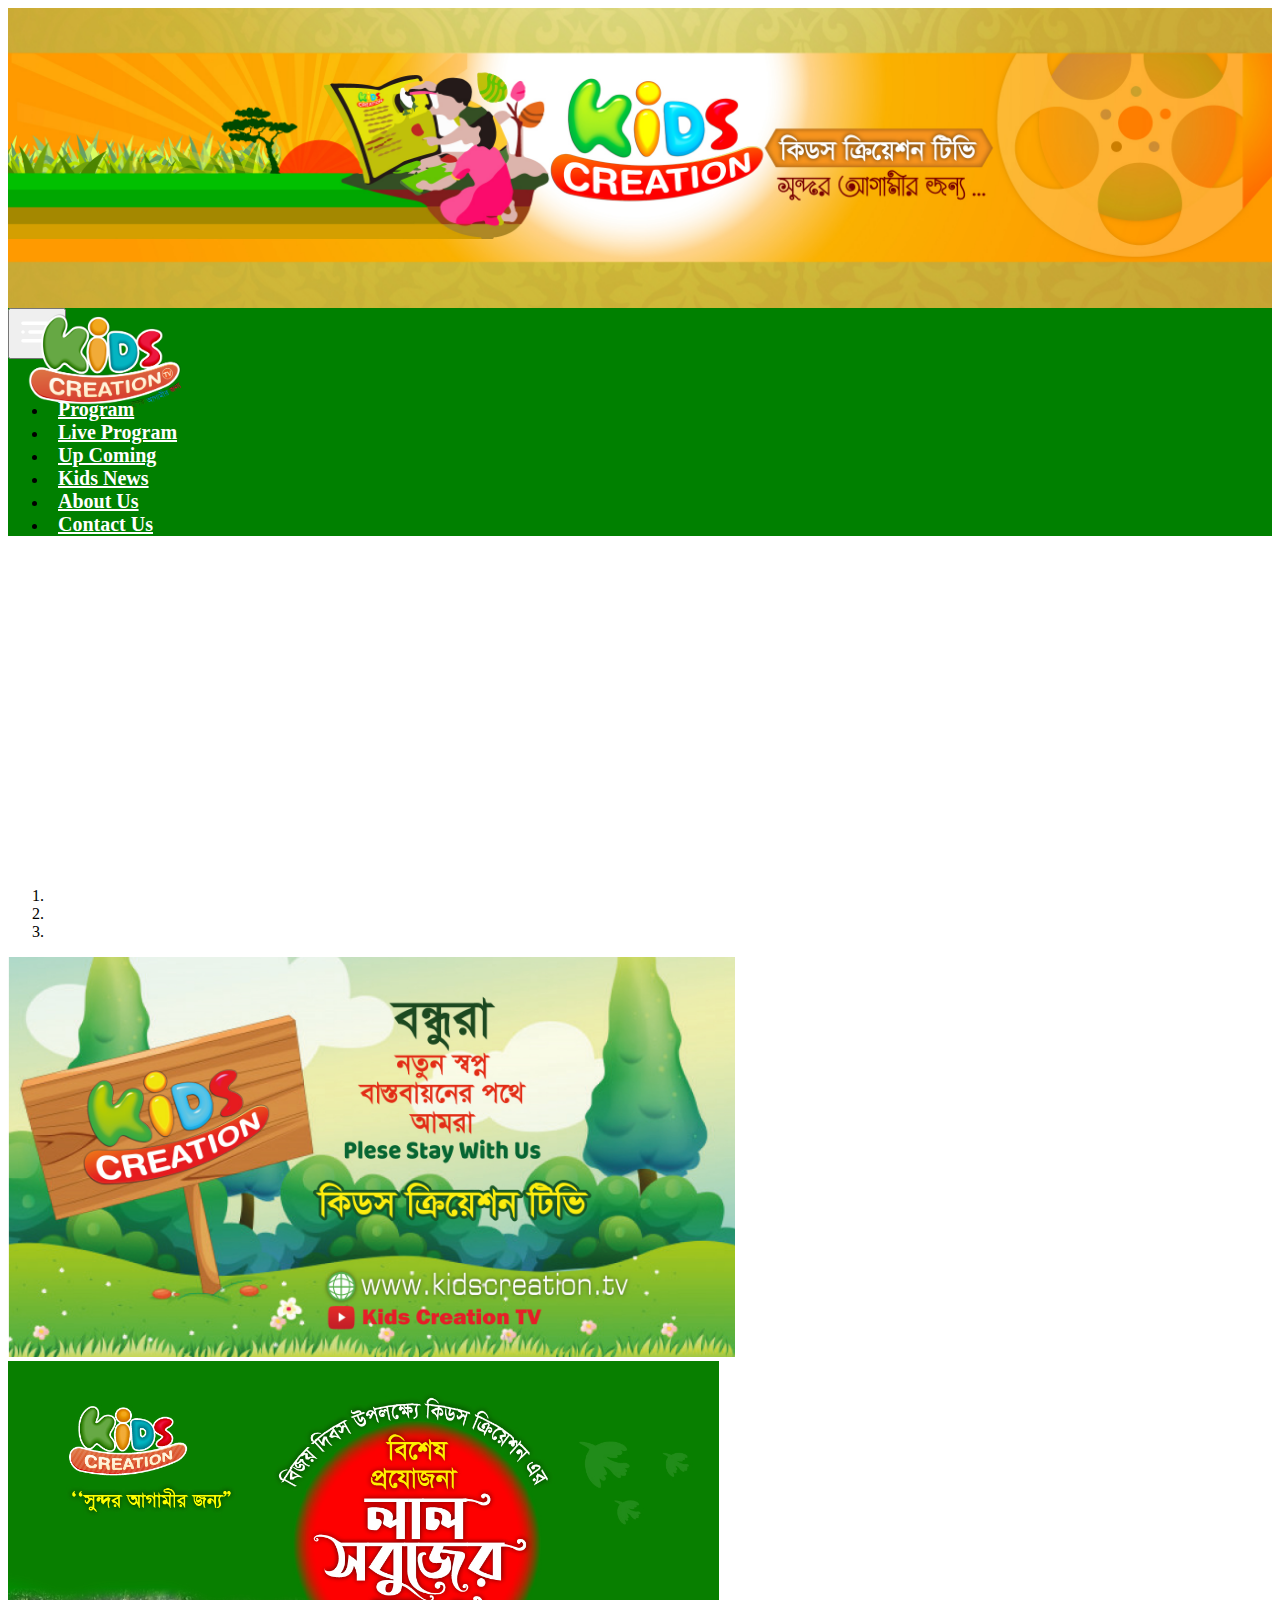
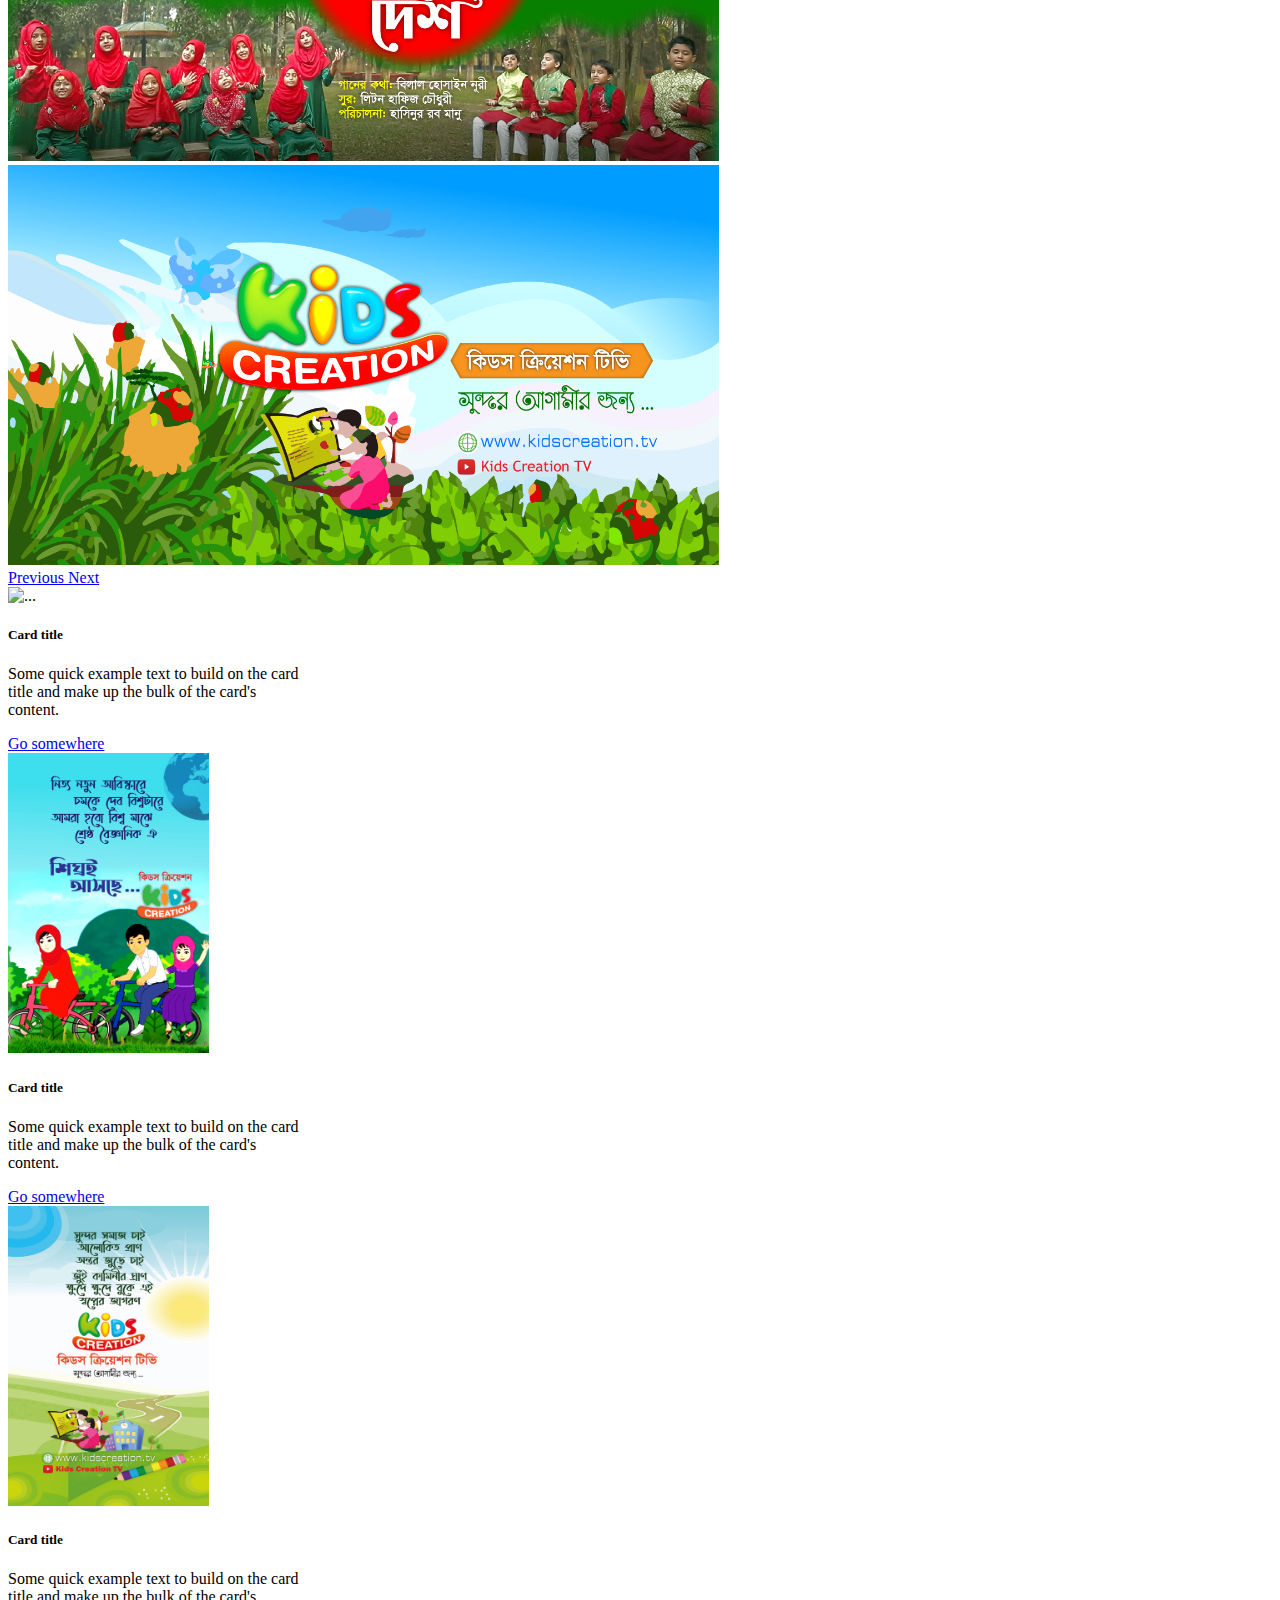
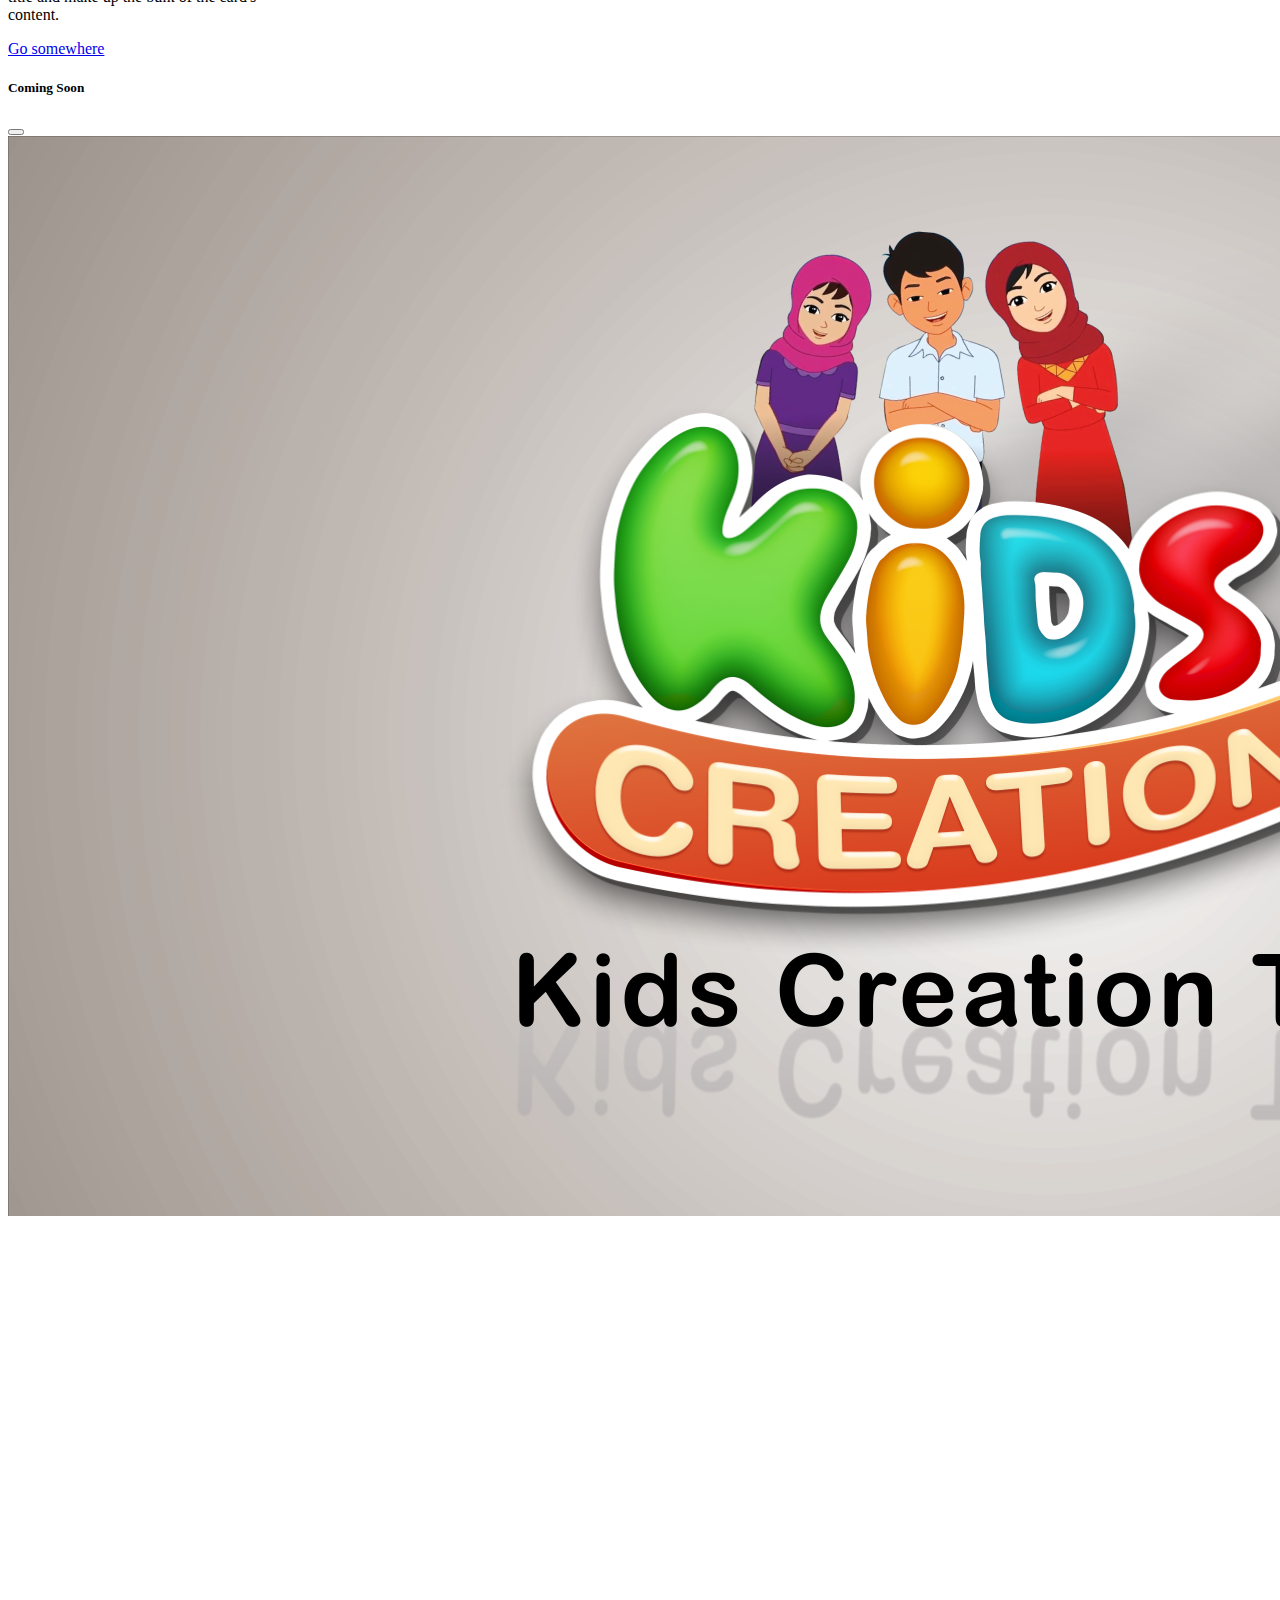
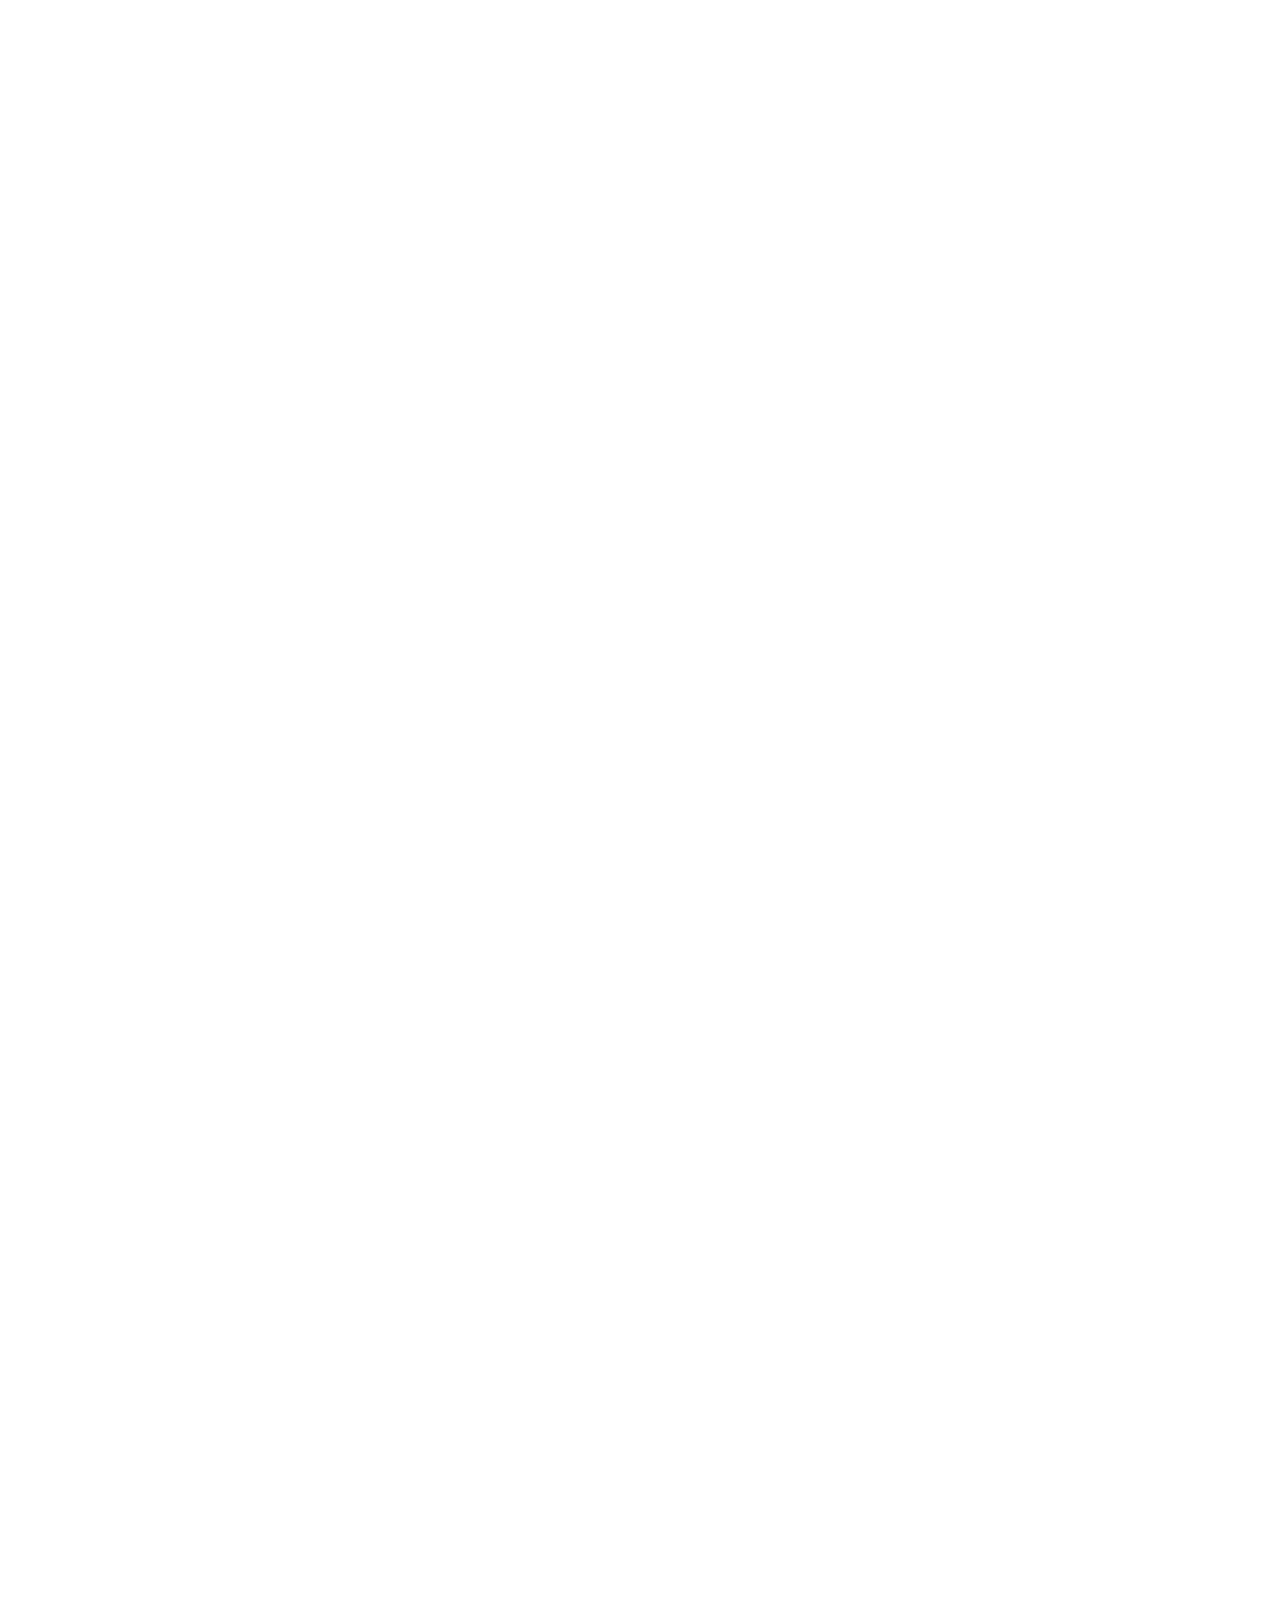
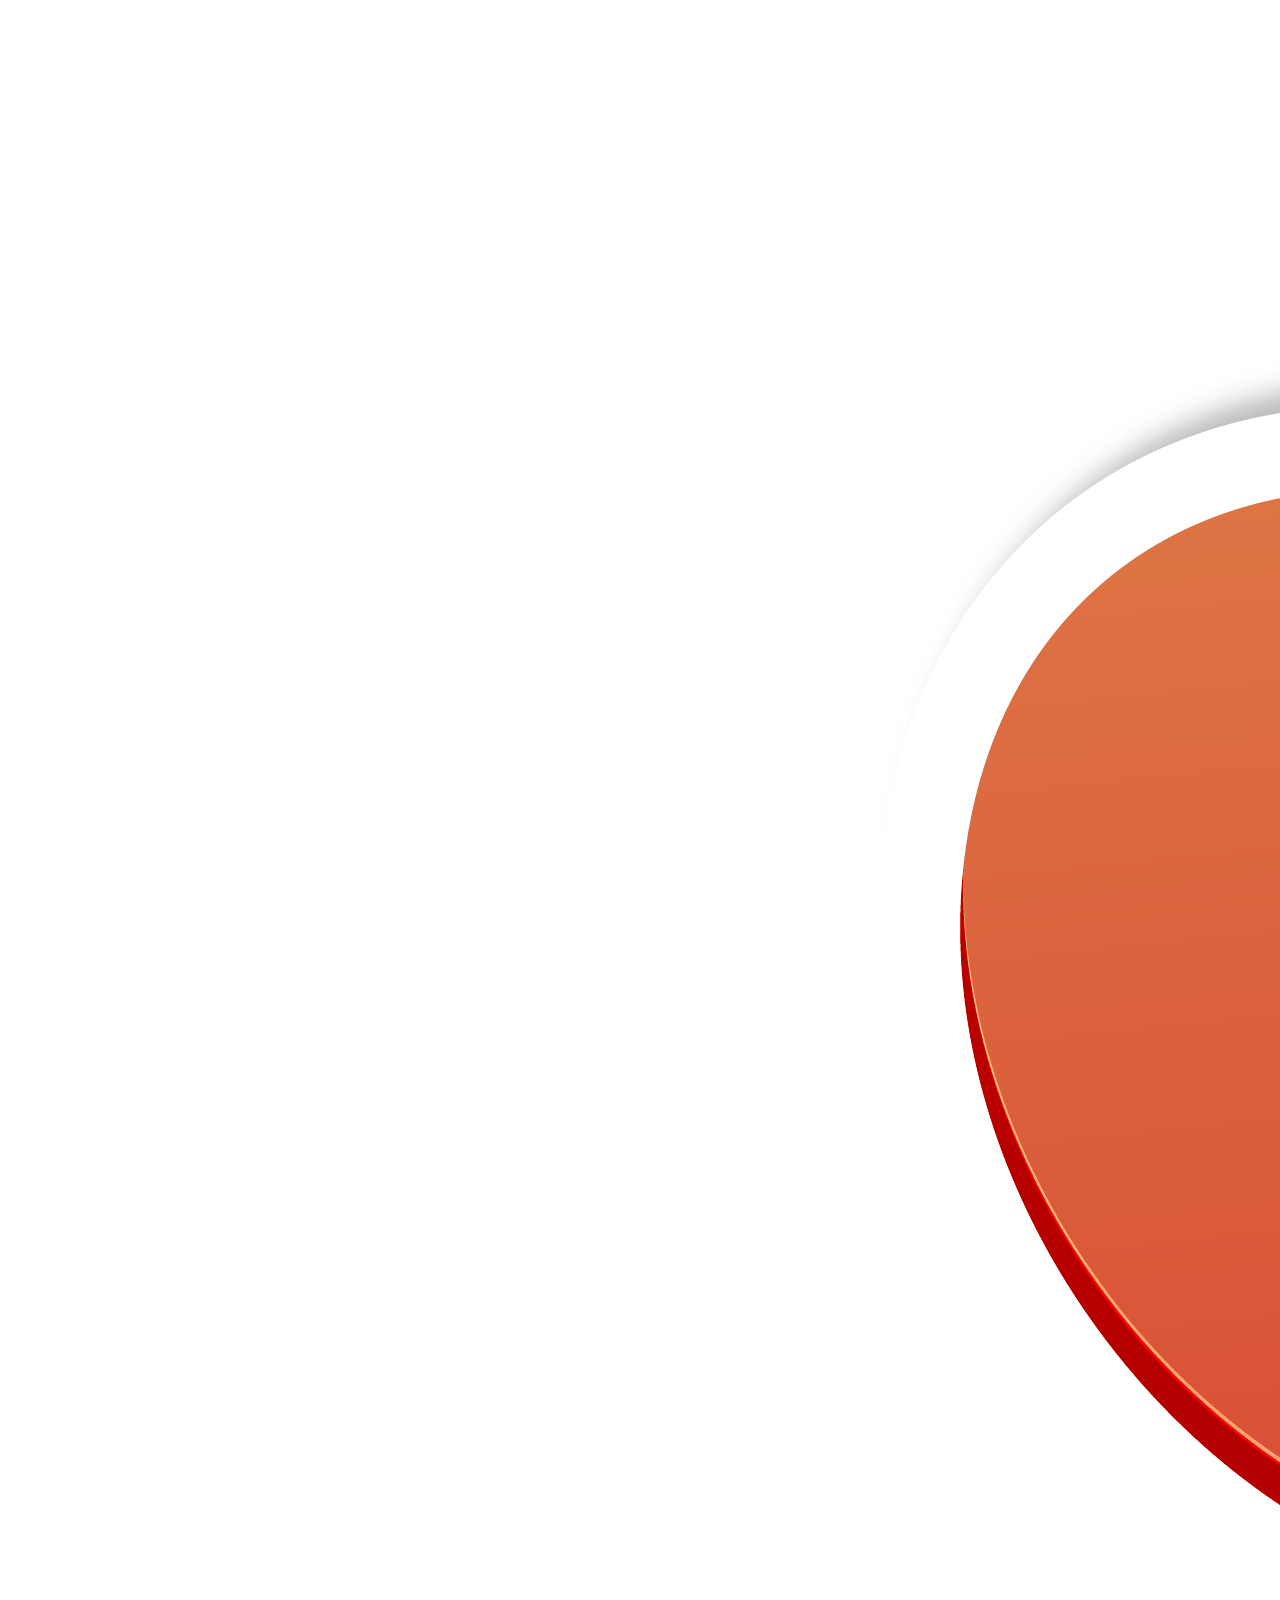
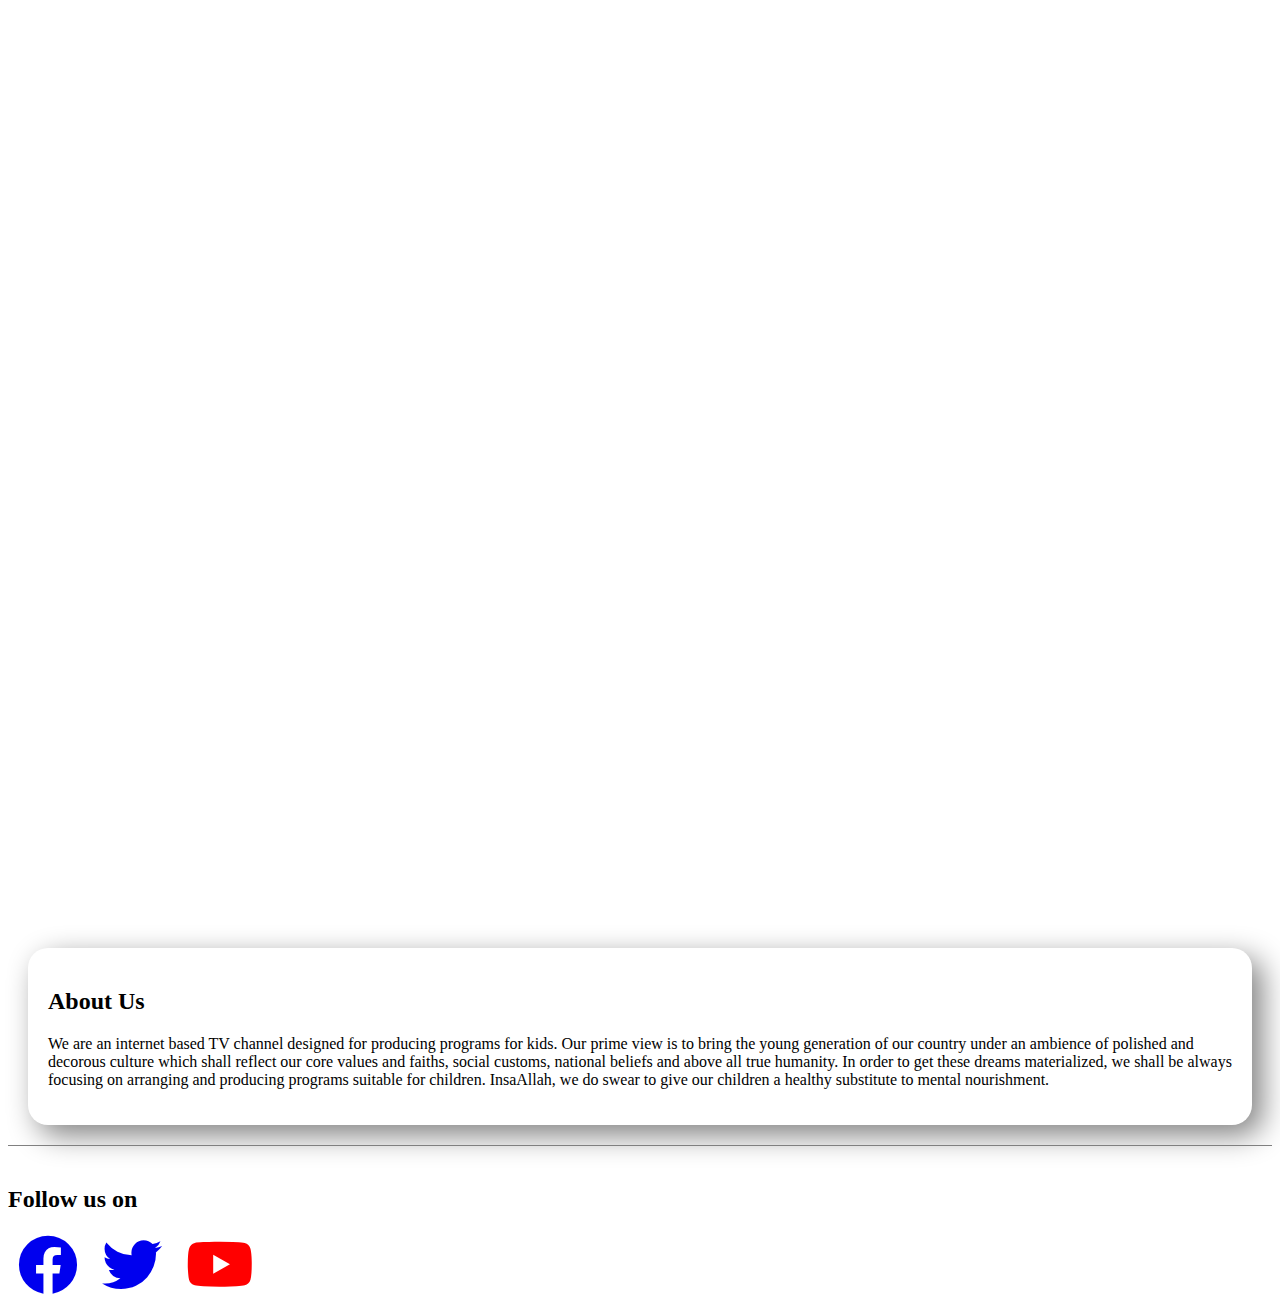
==== commit 5e4f685d: "added about" ====
--- a/index.html
+++ b/index.html
@@ -11,6 +11,7 @@
     <link href="https://cdn.jsdelivr.net/npm/bootstrap@5.0.0-beta1/dist/css/bootstrap.min.css" rel="stylesheet" integrity="sha384-giJF6kkoqNQ00vy+HMDP7azOuL0xtbfIcaT9wjKHr8RbDVddVHyTfAAsrekwKmP1" crossorigin="anonymous">
     <link rel="preconnect" href="https://fonts.gstatic.com">
     <link href="https://fonts.googleapis.com/css2?family=Poppins:ital,wght@1,500&display=swap" rel="stylesheet">
+    <link rel="stylesheet" href="css/all.min.css">
 </head>
 
 <body class="bg-warning">
@@ -46,10 +47,10 @@
                                 <a class="nav-link" data-bs-toggle="modal" data-bs-target="#exampleModal" href="#">Up Coming</a>
                             </li>
                             <li class="nav-item">
-                                <a class="nav-link" href="#">Kids News</a>
+                                <a class="nav-link" data-bs-toggle="modal" data-bs-target="#exampleModal" href="#">Kids News</a>
                             </li>
                             <li class="nav-item">
-                                <a class="nav-link" href="#">About Us</a>
+                                <a class="nav-link" href="#about-us">About Us</a>
                             </li>
                             <li class="nav-item">
                                 <a class="nav-link" href="#">Contact Us</a>
@@ -154,12 +155,29 @@
             </div>
         </div>
     </main>
-    <footer>
-        <h1>About Us</h1>
-        <p>We are an internet based TV channel designed for producing programs for kids. Our prime view is to bring the young generation of our country under an ambience of polished and decorous culture which shall reflect our core values and faiths, social
-            customs, national beliefs and above all true humanity. In order to get these dreams materialized, we shall be always focusing on arranging and producing programs suitable for children. InsaAllah, we do swear to give our children a healthy
-            substitute to mental nourishment.
-        </p>
+    <section class="container mt-5" id="about-us">
+        <div class="row">
+            <div class="col-md-6">
+                <img src="images/Logo TV.png" class="w-100" alt="">
+            </div>
+            <div class="col-md-6 d-flex align-items-center">
+                <div id="about">
+                    <h2 class="text-center">About Us</h2>
+                    <p>We are an internet based TV channel designed for producing programs for kids. Our prime view is to bring the young generation of our country under an ambience of polished and decorous culture which shall reflect our core values and
+                        faiths, social customs, national beliefs and above all true humanity. In order to get these dreams materialized, we shall be always focusing on arranging and producing programs suitable for children. InsaAllah, we do swear to give
+                        our children a healthy substitute to mental nourishment.
+                    </p>
+                </div>
+            </div>
+        </div>
+    </section>
+    <footer class="container mt-5 text-center">
+        <h2>Follow us on</h2>
+        <div>
+            <a href="https://www.facebook.com/KidsCreation.TV"><i class="fab fa-facebook text-primary"></i></a>
+            <a href="https://twitter.com/KidsCreationTV1"><i class="fab fa-twitter text-primary"></i></a>
+            <a id="youtube" href="https://www.youtube.com/KidsCreationTV"><i class="fab fa-youtube"></i></a>
+        </div>
     </footer>
     <script src="https://cdn.jsdelivr.net/npm/bootstrap@5.0.0-beta1/dist/js/bootstrap.bundle.min.js" integrity="sha384-ygbV9kiqUc6oa4msXn9868pTtWMgiQaeYH7/t7LECLbyPA2x65Kgf80OJFdroafW" crossorigin="anonymous"></script>
 </body>
--- a/css/style.css
+++ b/css/style.css
@@ -8,6 +8,21 @@
     position: absolute;
     z-index: 1;
     margin-right: 10px;
+}
+
+#about-us {
+    padding: 20px;
+}
+
+#about {
+    background-color: white;
+    padding: 20px;
+    border-radius: 20px;
+    box-shadow: 10px 10px 30px gray;
+}
+
+#about p {
+    font-size: 16px;
 }
 
 .top-banner {
@@ -25,7 +40,8 @@
 
 ul li a {
     color: white!important;
-    margin-left: px;
+    margin-left: 10px;
+    font-size: 20px;
     font-weight: 600;
 }
 
@@ -60,16 +76,15 @@
 }
 
 footer {
-    height: 300px;
-    background-color: rgba(0, 0, 0, .5);
-    /* text-align: center; */
-    /* margin: 0 auto; */
-    padding: 10px;
-    /* border-radius: 10px; */
-    margin-top: 150px;
-    color: white;
+    border-top: 1px solid gray;
+    padding-top: 20px;
 }
 
-footer h1 {
-    text-align: center;
+footer a {
+    margin: 10px;
+    font-size: 60px;
+}
+
+#youtube {
+    color: red;
 }--- a/css/all.min.css
+++ b/css/all.min.css
@@ -0,0 +1,5 @@
+/*!
+ * Font Awesome Free 5.15.1 by @fontawesome - https://fontawesome.com
+ * License - https://fontawesome.com/license/free (Icons: CC BY 4.0, Fonts: SIL OFL 1.1, Code: MIT License)
+ */
+.fa,.fab,.fad,.fal,.far,.fas{-moz-osx-font-smoothing:grayscale;-webkit-font-smoothing:antialiased;display:inline-block;font-style:normal;font-variant:normal;text-rendering:auto;line-height:1}.fa-lg{font-size:1.33333em;line-height:.75em;vertical-align:-.0667em}.fa-xs{font-size:.75em}.fa-sm{font-size:.875em}.fa-1x{font-size:1em}.fa-2x{font-size:2em}.fa-3x{font-size:3em}.fa-4x{font-size:4em}.fa-5x{font-size:5em}.fa-6x{font-size:6em}.fa-7x{font-size:7em}.fa-8x{font-size:8em}.fa-9x{font-size:9em}.fa-10x{font-size:10em}.fa-fw{text-align:center;width:1.25em}.fa-ul{list-style-type:none;margin-left:2.5em;padding-left:0}.fa-ul>li{position:relative}.fa-li{left:-2em;position:absolute;text-align:center;width:2em;line-height:inherit}.fa-border{border:.08em solid #eee;border-radius:.1em;padding:.2em .25em .15em}.fa-pull-left{float:left}.fa-pull-right{float:right}.fa.fa-pull-left,.fab.fa-pull-left,.fal.fa-pull-left,.far.fa-pull-left,.fas.fa-pull-left{margin-right:.3em}.fa.fa-pull-right,.fab.fa-pull-right,.fal.fa-pull-right,.far.fa-pull-right,.fas.fa-pull-right{margin-left:.3em}.fa-spin{-webkit-animation:fa-spin 2s linear infinite;animation:fa-spin 2s linear infinite}.fa-pulse{-webkit-animation:fa-spin 1s steps(8) infinite;animation:fa-spin 1s steps(8) infinite}@-webkit-keyframes fa-spin{0%{-webkit-transform:rotate(0deg);transform:rotate(0deg)}to{-webkit-transform:rotate(1turn);transform:rotate(1turn)}}@keyframes fa-spin{0%{-webkit-transform:rotate(0deg);transform:rotate(0deg)}to{-webkit-transform:rotate(1turn);transform:rotate(1turn)}}.fa-rotate-90{-ms-filter:"progid:DXImageTransform.Microsoft.BasicImage(rotation=1)";-webkit-transform:rotate(90deg);transform:rotate(90deg)}.fa-rotate-180{-ms-filter:"progid:DXImageTransform.Microsoft.BasicImage(rotation=2)";-webkit-transform:rotate(180deg);transform:rotate(180deg)}.fa-rotate-270{-ms-filter:"progid:DXImageTransform.Microsoft.BasicImage(rotation=3)";-webkit-transform:rotate(270deg);transform:rotate(270deg)}.fa-flip-horizontal{-ms-filter:"progid:DXImageTransform.Microsoft.BasicImage(rotation=0, mirror=1)";-webkit-transform:scaleX(-1);transform:scaleX(-1)}.fa-flip-vertical{-webkit-transform:scaleY(-1);transform:scaleY(-1)}.fa-flip-both,.fa-flip-horizontal.fa-flip-vertical,.fa-flip-vertical{-ms-filter:"progid:DXImageTransform.Microsoft.BasicImage(rotation=2, mirror=1)"}.fa-flip-both,.fa-flip-horizontal.fa-flip-vertical{-webkit-transform:scale(-1);transform:scale(-1)}:root .fa-flip-both,:root .fa-flip-horizontal,:root .fa-flip-vertical,:root .fa-rotate-90,:root .fa-rotate-180,:root .fa-rotate-270{-webkit-filter:none;filter:none}.fa-stack{display:inline-block;height:2em;line-height:2em;position:relative;vertical-align:middle;width:2.5em}.fa-stack-1x,.fa-stack-2x{left:0;position:absolute;text-align:center;width:100%}.fa-stack-1x{line-height:inherit}.fa-stack-2x{font-size:2em}.fa-inverse{color:#fff}.fa-500px:before{content:"\f26e"}.fa-accessible-icon:before{content:"\f368"}.fa-accusoft:before{content:"\f369"}.fa-acquisitions-incorporated:before{content:"\f6af"}.fa-ad:before{content:"\f641"}.fa-address-book:before{content:"\f2b9"}.fa-address-card:before{content:"\f2bb"}.fa-adjust:before{content:"\f042"}.fa-adn:before{content:"\f170"}.fa-adversal:before{content:"\f36a"}.fa-affiliatetheme:before{content:"\f36b"}.fa-air-freshener:before{content:"\f5d0"}.fa-airbnb:before{content:"\f834"}.fa-algolia:before{content:"\f36c"}.fa-align-center:before{content:"\f037"}.fa-align-justify:before{content:"\f039"}.fa-align-left:before{content:"\f036"}.fa-align-right:before{content:"\f038"}.fa-alipay:before{content:"\f642"}.fa-allergies:before{content:"\f461"}.fa-amazon:before{content:"\f270"}.fa-amazon-pay:before{content:"\f42c"}.fa-ambulance:before{content:"\f0f9"}.fa-american-sign-language-interpreting:before{content:"\f2a3"}.fa-amilia:before{content:"\f36d"}.fa-anchor:before{content:"\f13d"}.fa-android:before{content:"\f17b"}.fa-angellist:before{content:"\f209"}.fa-angle-double-down:before{content:"\f103"}.fa-angle-double-left:before{content:"\f100"}.fa-angle-double-right:before{content:"\f101"}.fa-angle-double-up:before{content:"\f102"}.fa-angle-down:before{content:"\f107"}.fa-angle-left:before{content:"\f104"}.fa-angle-right:before{content:"\f105"}.fa-angle-up:before{content:"\f106"}.fa-angry:before{content:"\f556"}.fa-angrycreative:before{content:"\f36e"}.fa-angular:before{content:"\f420"}.fa-ankh:before{content:"\f644"}.fa-app-store:before{content:"\f36f"}.fa-app-store-ios:before{content:"\f370"}.fa-apper:before{content:"\f371"}.fa-apple:before{content:"\f179"}.fa-apple-alt:before{content:"\f5d1"}.fa-apple-pay:before{content:"\f415"}.fa-archive:before{content:"\f187"}.fa-archway:before{content:"\f557"}.fa-arrow-alt-circle-down:before{content:"\f358"}.fa-arrow-alt-circle-left:before{content:"\f359"}.fa-arrow-alt-circle-right:before{content:"\f35a"}.fa-arrow-alt-circle-up:before{content:"\f35b"}.fa-arrow-circle-down:before{content:"\f0ab"}.fa-arrow-circle-left:before{content:"\f0a8"}.fa-arrow-circle-right:before{content:"\f0a9"}.fa-arrow-circle-up:before{content:"\f0aa"}.fa-arrow-down:before{content:"\f063"}.fa-arrow-left:before{content:"\f060"}.fa-arrow-right:before{content:"\f061"}.fa-arrow-up:before{content:"\f062"}.fa-arrows-alt:before{content:"\f0b2"}.fa-arrows-alt-h:before{content:"\f337"}.fa-arrows-alt-v:before{content:"\f338"}.fa-artstation:before{content:"\f77a"}.fa-assistive-listening-systems:before{content:"\f2a2"}.fa-asterisk:before{content:"\f069"}.fa-asymmetrik:before{content:"\f372"}.fa-at:before{content:"\f1fa"}.fa-atlas:before{content:"\f558"}.fa-atlassian:before{content:"\f77b"}.fa-atom:before{content:"\f5d2"}.fa-audible:before{content:"\f373"}.fa-audio-description:before{content:"\f29e"}.fa-autoprefixer:before{content:"\f41c"}.fa-avianex:before{content:"\f374"}.fa-aviato:before{content:"\f421"}.fa-award:before{content:"\f559"}.fa-aws:before{content:"\f375"}.fa-baby:before{content:"\f77c"}.fa-baby-carriage:before{content:"\f77d"}.fa-backspace:before{content:"\f55a"}.fa-backward:before{content:"\f04a"}.fa-bacon:before{content:"\f7e5"}.fa-bacteria:before{content:"\e059"}.fa-bacterium:before{content:"\e05a"}.fa-bahai:before{content:"\f666"}.fa-balance-scale:before{content:"\f24e"}.fa-balance-scale-left:before{content:"\f515"}.fa-balance-scale-right:before{content:"\f516"}.fa-ban:before{content:"\f05e"}.fa-band-aid:before{content:"\f462"}.fa-bandcamp:before{content:"\f2d5"}.fa-barcode:before{content:"\f02a"}.fa-bars:before{content:"\f0c9"}.fa-baseball-ball:before{content:"\f433"}.fa-basketball-ball:before{content:"\f434"}.fa-bath:before{content:"\f2cd"}.fa-battery-empty:before{content:"\f244"}.fa-battery-full:before{content:"\f240"}.fa-battery-half:before{content:"\f242"}.fa-battery-quarter:before{content:"\f243"}.fa-battery-three-quarters:before{content:"\f241"}.fa-battle-net:before{content:"\f835"}.fa-bed:before{content:"\f236"}.fa-beer:before{content:"\f0fc"}.fa-behance:before{content:"\f1b4"}.fa-behance-square:before{content:"\f1b5"}.fa-bell:before{content:"\f0f3"}.fa-bell-slash:before{content:"\f1f6"}.fa-bezier-curve:before{content:"\f55b"}.fa-bible:before{content:"\f647"}.fa-bicycle:before{content:"\f206"}.fa-biking:before{content:"\f84a"}.fa-bimobject:before{content:"\f378"}.fa-binoculars:before{content:"\f1e5"}.fa-biohazard:before{content:"\f780"}.fa-birthday-cake:before{content:"\f1fd"}.fa-bitbucket:before{content:"\f171"}.fa-bitcoin:before{content:"\f379"}.fa-bity:before{content:"\f37a"}.fa-black-tie:before{content:"\f27e"}.fa-blackberry:before{content:"\f37b"}.fa-blender:before{content:"\f517"}.fa-blender-phone:before{content:"\f6b6"}.fa-blind:before{content:"\f29d"}.fa-blog:before{content:"\f781"}.fa-blogger:before{content:"\f37c"}.fa-blogger-b:before{content:"\f37d"}.fa-bluetooth:before{content:"\f293"}.fa-bluetooth-b:before{content:"\f294"}.fa-bold:before{content:"\f032"}.fa-bolt:before{content:"\f0e7"}.fa-bomb:before{content:"\f1e2"}.fa-bone:before{content:"\f5d7"}.fa-bong:before{content:"\f55c"}.fa-book:before{content:"\f02d"}.fa-book-dead:before{content:"\f6b7"}.fa-book-medical:before{content:"\f7e6"}.fa-book-open:before{content:"\f518"}.fa-book-reader:before{content:"\f5da"}.fa-bookmark:before{content:"\f02e"}.fa-bootstrap:before{content:"\f836"}.fa-border-all:before{content:"\f84c"}.fa-border-none:before{content:"\f850"}.fa-border-style:before{content:"\f853"}.fa-bowling-ball:before{content:"\f436"}.fa-box:before{content:"\f466"}.fa-box-open:before{content:"\f49e"}.fa-box-tissue:before{content:"\e05b"}.fa-boxes:before{content:"\f468"}.fa-braille:before{content:"\f2a1"}.fa-brain:before{content:"\f5dc"}.fa-bread-slice:before{content:"\f7ec"}.fa-briefcase:before{content:"\f0b1"}.fa-briefcase-medical:before{content:"\f469"}.fa-broadcast-tower:before{content:"\f519"}.fa-broom:before{content:"\f51a"}.fa-brush:before{content:"\f55d"}.fa-btc:before{content:"\f15a"}.fa-buffer:before{content:"\f837"}.fa-bug:before{content:"\f188"}.fa-building:before{content:"\f1ad"}.fa-bullhorn:before{content:"\f0a1"}.fa-bullseye:before{content:"\f140"}.fa-burn:before{content:"\f46a"}.fa-buromobelexperte:before{content:"\f37f"}.fa-bus:before{content:"\f207"}.fa-bus-alt:before{content:"\f55e"}.fa-business-time:before{content:"\f64a"}.fa-buy-n-large:before{content:"\f8a6"}.fa-buysellads:before{content:"\f20d"}.fa-calculator:before{content:"\f1ec"}.fa-calendar:before{content:"\f133"}.fa-calendar-alt:before{content:"\f073"}.fa-calendar-check:before{content:"\f274"}.fa-calendar-day:before{content:"\f783"}.fa-calendar-minus:before{content:"\f272"}.fa-calendar-plus:before{content:"\f271"}.fa-calendar-times:before{content:"\f273"}.fa-calendar-week:before{content:"\f784"}.fa-camera:before{content:"\f030"}.fa-camera-retro:before{content:"\f083"}.fa-campground:before{content:"\f6bb"}.fa-canadian-maple-leaf:before{content:"\f785"}.fa-candy-cane:before{content:"\f786"}.fa-cannabis:before{content:"\f55f"}.fa-capsules:before{content:"\f46b"}.fa-car:before{content:"\f1b9"}.fa-car-alt:before{content:"\f5de"}.fa-car-battery:before{content:"\f5df"}.fa-car-crash:before{content:"\f5e1"}.fa-car-side:before{content:"\f5e4"}.fa-caravan:before{content:"\f8ff"}.fa-caret-down:before{content:"\f0d7"}.fa-caret-left:before{content:"\f0d9"}.fa-caret-right:before{content:"\f0da"}.fa-caret-square-down:before{content:"\f150"}.fa-caret-square-left:before{content:"\f191"}.fa-caret-square-right:before{content:"\f152"}.fa-caret-square-up:before{content:"\f151"}.fa-caret-up:before{content:"\f0d8"}.fa-carrot:before{content:"\f787"}.fa-cart-arrow-down:before{content:"\f218"}.fa-cart-plus:before{content:"\f217"}.fa-cash-register:before{content:"\f788"}.fa-cat:before{content:"\f6be"}.fa-cc-amazon-pay:before{content:"\f42d"}.fa-cc-amex:before{content:"\f1f3"}.fa-cc-apple-pay:before{content:"\f416"}.fa-cc-diners-club:before{content:"\f24c"}.fa-cc-discover:before{content:"\f1f2"}.fa-cc-jcb:before{content:"\f24b"}.fa-cc-mastercard:before{content:"\f1f1"}.fa-cc-paypal:before{content:"\f1f4"}.fa-cc-stripe:before{content:"\f1f5"}.fa-cc-visa:before{content:"\f1f0"}.fa-centercode:before{content:"\f380"}.fa-centos:before{content:"\f789"}.fa-certificate:before{content:"\f0a3"}.fa-chair:before{content:"\f6c0"}.fa-chalkboard:before{content:"\f51b"}.fa-chalkboard-teacher:before{content:"\f51c"}.fa-charging-station:before{content:"\f5e7"}.fa-chart-area:before{content:"\f1fe"}.fa-chart-bar:before{content:"\f080"}.fa-chart-line:before{content:"\f201"}.fa-chart-pie:before{content:"\f200"}.fa-check:before{content:"\f00c"}.fa-check-circle:before{content:"\f058"}.fa-check-double:before{content:"\f560"}.fa-check-square:before{content:"\f14a"}.fa-cheese:before{content:"\f7ef"}.fa-chess:before{content:"\f439"}.fa-chess-bishop:before{content:"\f43a"}.fa-chess-board:before{content:"\f43c"}.fa-chess-king:before{content:"\f43f"}.fa-chess-knight:before{content:"\f441"}.fa-chess-pawn:before{content:"\f443"}.fa-chess-queen:before{content:"\f445"}.fa-chess-rook:before{content:"\f447"}.fa-chevron-circle-down:before{content:"\f13a"}.fa-chevron-circle-left:before{content:"\f137"}.fa-chevron-circle-right:before{content:"\f138"}.fa-chevron-circle-up:before{content:"\f139"}.fa-chevron-down:before{content:"\f078"}.fa-chevron-left:before{content:"\f053"}.fa-chevron-right:before{content:"\f054"}.fa-chevron-up:before{content:"\f077"}.fa-child:before{content:"\f1ae"}.fa-chrome:before{content:"\f268"}.fa-chromecast:before{content:"\f838"}.fa-church:before{content:"\f51d"}.fa-circle:before{content:"\f111"}.fa-circle-notch:before{content:"\f1ce"}.fa-city:before{content:"\f64f"}.fa-clinic-medical:before{content:"\f7f2"}.fa-clipboard:before{content:"\f328"}.fa-clipboard-check:before{content:"\f46c"}.fa-clipboard-list:before{content:"\f46d"}.fa-clock:before{content:"\f017"}.fa-clone:before{content:"\f24d"}.fa-closed-captioning:before{content:"\f20a"}.fa-cloud:before{content:"\f0c2"}.fa-cloud-download-alt:before{content:"\f381"}.fa-cloud-meatball:before{content:"\f73b"}.fa-cloud-moon:before{content:"\f6c3"}.fa-cloud-moon-rain:before{content:"\f73c"}.fa-cloud-rain:before{content:"\f73d"}.fa-cloud-showers-heavy:before{content:"\f740"}.fa-cloud-sun:before{content:"\f6c4"}.fa-cloud-sun-rain:before{content:"\f743"}.fa-cloud-upload-alt:before{content:"\f382"}.fa-cloudflare:before{content:"\e07d"}.fa-cloudscale:before{content:"\f383"}.fa-cloudsmith:before{content:"\f384"}.fa-cloudversify:before{content:"\f385"}.fa-cocktail:before{content:"\f561"}.fa-code:before{content:"\f121"}.fa-code-branch:before{content:"\f126"}.fa-codepen:before{content:"\f1cb"}.fa-codiepie:before{content:"\f284"}.fa-coffee:before{content:"\f0f4"}.fa-cog:before{content:"\f013"}.fa-cogs:before{content:"\f085"}.fa-coins:before{content:"\f51e"}.fa-columns:before{content:"\f0db"}.fa-comment:before{content:"\f075"}.fa-comment-alt:before{content:"\f27a"}.fa-comment-dollar:before{content:"\f651"}.fa-comment-dots:before{content:"\f4ad"}.fa-comment-medical:before{content:"\f7f5"}.fa-comment-slash:before{content:"\f4b3"}.fa-comments:before{content:"\f086"}.fa-comments-dollar:before{content:"\f653"}.fa-compact-disc:before{content:"\f51f"}.fa-compass:before{content:"\f14e"}.fa-compress:before{content:"\f066"}.fa-compress-alt:before{content:"\f422"}.fa-compress-arrows-alt:before{content:"\f78c"}.fa-concierge-bell:before{content:"\f562"}.fa-confluence:before{content:"\f78d"}.fa-connectdevelop:before{content:"\f20e"}.fa-contao:before{content:"\f26d"}.fa-cookie:before{content:"\f563"}.fa-cookie-bite:before{content:"\f564"}.fa-copy:before{content:"\f0c5"}.fa-copyright:before{content:"\f1f9"}.fa-cotton-bureau:before{content:"\f89e"}.fa-couch:before{content:"\f4b8"}.fa-cpanel:before{content:"\f388"}.fa-creative-commons:before{content:"\f25e"}.fa-creative-commons-by:before{content:"\f4e7"}.fa-creative-commons-nc:before{content:"\f4e8"}.fa-creative-commons-nc-eu:before{content:"\f4e9"}.fa-creative-commons-nc-jp:before{content:"\f4ea"}.fa-creative-commons-nd:before{content:"\f4eb"}.fa-creative-commons-pd:before{content:"\f4ec"}.fa-creative-commons-pd-alt:before{content:"\f4ed"}.fa-creative-commons-remix:before{content:"\f4ee"}.fa-creative-commons-sa:before{content:"\f4ef"}.fa-creative-commons-sampling:before{content:"\f4f0"}.fa-creative-commons-sampling-plus:before{content:"\f4f1"}.fa-creative-commons-share:before{content:"\f4f2"}.fa-creative-commons-zero:before{content:"\f4f3"}.fa-credit-card:before{content:"\f09d"}.fa-critical-role:before{content:"\f6c9"}.fa-crop:before{content:"\f125"}.fa-crop-alt:before{content:"\f565"}.fa-cross:before{content:"\f654"}.fa-crosshairs:before{content:"\f05b"}.fa-crow:before{content:"\f520"}.fa-crown:before{content:"\f521"}.fa-crutch:before{content:"\f7f7"}.fa-css3:before{content:"\f13c"}.fa-css3-alt:before{content:"\f38b"}.fa-cube:before{content:"\f1b2"}.fa-cubes:before{content:"\f1b3"}.fa-cut:before{content:"\f0c4"}.fa-cuttlefish:before{content:"\f38c"}.fa-d-and-d:before{content:"\f38d"}.fa-d-and-d-beyond:before{content:"\f6ca"}.fa-dailymotion:before{content:"\e052"}.fa-dashcube:before{content:"\f210"}.fa-database:before{content:"\f1c0"}.fa-deaf:before{content:"\f2a4"}.fa-deezer:before{content:"\e077"}.fa-delicious:before{content:"\f1a5"}.fa-democrat:before{content:"\f747"}.fa-deploydog:before{content:"\f38e"}.fa-deskpro:before{content:"\f38f"}.fa-desktop:before{content:"\f108"}.fa-dev:before{content:"\f6cc"}.fa-deviantart:before{content:"\f1bd"}.fa-dharmachakra:before{content:"\f655"}.fa-dhl:before{content:"\f790"}.fa-diagnoses:before{content:"\f470"}.fa-diaspora:before{content:"\f791"}.fa-dice:before{content:"\f522"}.fa-dice-d20:before{content:"\f6cf"}.fa-dice-d6:before{content:"\f6d1"}.fa-dice-five:before{content:"\f523"}.fa-dice-four:before{content:"\f524"}.fa-dice-one:before{content:"\f525"}.fa-dice-six:before{content:"\f526"}.fa-dice-three:before{content:"\f527"}.fa-dice-two:before{content:"\f528"}.fa-digg:before{content:"\f1a6"}.fa-digital-ocean:before{content:"\f391"}.fa-digital-tachograph:before{content:"\f566"}.fa-directions:before{content:"\f5eb"}.fa-discord:before{content:"\f392"}.fa-discourse:before{content:"\f393"}.fa-disease:before{content:"\f7fa"}.fa-divide:before{content:"\f529"}.fa-dizzy:before{content:"\f567"}.fa-dna:before{content:"\f471"}.fa-dochub:before{content:"\f394"}.fa-docker:before{content:"\f395"}.fa-dog:before{content:"\f6d3"}.fa-dollar-sign:before{content:"\f155"}.fa-dolly:before{content:"\f472"}.fa-dolly-flatbed:before{content:"\f474"}.fa-donate:before{content:"\f4b9"}.fa-door-closed:before{content:"\f52a"}.fa-door-open:before{content:"\f52b"}.fa-dot-circle:before{content:"\f192"}.fa-dove:before{content:"\f4ba"}.fa-download:before{content:"\f019"}.fa-draft2digital:before{content:"\f396"}.fa-drafting-compass:before{content:"\f568"}.fa-dragon:before{content:"\f6d5"}.fa-draw-polygon:before{content:"\f5ee"}.fa-dribbble:before{content:"\f17d"}.fa-dribbble-square:before{content:"\f397"}.fa-dropbox:before{content:"\f16b"}.fa-drum:before{content:"\f569"}.fa-drum-steelpan:before{content:"\f56a"}.fa-drumstick-bite:before{content:"\f6d7"}.fa-drupal:before{content:"\f1a9"}.fa-dumbbell:before{content:"\f44b"}.fa-dumpster:before{content:"\f793"}.fa-dumpster-fire:before{content:"\f794"}.fa-dungeon:before{content:"\f6d9"}.fa-dyalog:before{content:"\f399"}.fa-earlybirds:before{content:"\f39a"}.fa-ebay:before{content:"\f4f4"}.fa-edge:before{content:"\f282"}.fa-edge-legacy:before{content:"\e078"}.fa-edit:before{content:"\f044"}.fa-egg:before{content:"\f7fb"}.fa-eject:before{content:"\f052"}.fa-elementor:before{content:"\f430"}.fa-ellipsis-h:before{content:"\f141"}.fa-ellipsis-v:before{content:"\f142"}.fa-ello:before{content:"\f5f1"}.fa-ember:before{content:"\f423"}.fa-empire:before{content:"\f1d1"}.fa-envelope:before{content:"\f0e0"}.fa-envelope-open:before{content:"\f2b6"}.fa-envelope-open-text:before{content:"\f658"}.fa-envelope-square:before{content:"\f199"}.fa-envira:before{content:"\f299"}.fa-equals:before{content:"\f52c"}.fa-eraser:before{content:"\f12d"}.fa-erlang:before{content:"\f39d"}.fa-ethereum:before{content:"\f42e"}.fa-ethernet:before{content:"\f796"}.fa-etsy:before{content:"\f2d7"}.fa-euro-sign:before{content:"\f153"}.fa-evernote:before{content:"\f839"}.fa-exchange-alt:before{content:"\f362"}.fa-exclamation:before{content:"\f12a"}.fa-exclamation-circle:before{content:"\f06a"}.fa-exclamation-triangle:before{content:"\f071"}.fa-expand:before{content:"\f065"}.fa-expand-alt:before{content:"\f424"}.fa-expand-arrows-alt:before{content:"\f31e"}.fa-expeditedssl:before{content:"\f23e"}.fa-external-link-alt:before{content:"\f35d"}.fa-external-link-square-alt:before{content:"\f360"}.fa-eye:before{content:"\f06e"}.fa-eye-dropper:before{content:"\f1fb"}.fa-eye-slash:before{content:"\f070"}.fa-facebook:before{content:"\f09a"}.fa-facebook-f:before{content:"\f39e"}.fa-facebook-messenger:before{content:"\f39f"}.fa-facebook-square:before{content:"\f082"}.fa-fan:before{content:"\f863"}.fa-fantasy-flight-games:before{content:"\f6dc"}.fa-fast-backward:before{content:"\f049"}.fa-fast-forward:before{content:"\f050"}.fa-faucet:before{content:"\e005"}.fa-fax:before{content:"\f1ac"}.fa-feather:before{content:"\f52d"}.fa-feather-alt:before{content:"\f56b"}.fa-fedex:before{content:"\f797"}.fa-fedora:before{content:"\f798"}.fa-female:before{content:"\f182"}.fa-fighter-jet:before{content:"\f0fb"}.fa-figma:before{content:"\f799"}.fa-file:before{content:"\f15b"}.fa-file-alt:before{content:"\f15c"}.fa-file-archive:before{content:"\f1c6"}.fa-file-audio:before{content:"\f1c7"}.fa-file-code:before{content:"\f1c9"}.fa-file-contract:before{content:"\f56c"}.fa-file-csv:before{content:"\f6dd"}.fa-file-download:before{content:"\f56d"}.fa-file-excel:before{content:"\f1c3"}.fa-file-export:before{content:"\f56e"}.fa-file-image:before{content:"\f1c5"}.fa-file-import:before{content:"\f56f"}.fa-file-invoice:before{content:"\f570"}.fa-file-invoice-dollar:before{content:"\f571"}.fa-file-medical:before{content:"\f477"}.fa-file-medical-alt:before{content:"\f478"}.fa-file-pdf:before{content:"\f1c1"}.fa-file-powerpoint:before{content:"\f1c4"}.fa-file-prescription:before{content:"\f572"}.fa-file-signature:before{content:"\f573"}.fa-file-upload:before{content:"\f574"}.fa-file-video:before{content:"\f1c8"}.fa-file-word:before{content:"\f1c2"}.fa-fill:before{content:"\f575"}.fa-fill-drip:before{content:"\f576"}.fa-film:before{content:"\f008"}.fa-filter:before{content:"\f0b0"}.fa-fingerprint:before{content:"\f577"}.fa-fire:before{content:"\f06d"}.fa-fire-alt:before{content:"\f7e4"}.fa-fire-extinguisher:before{content:"\f134"}.fa-firefox:before{content:"\f269"}.fa-firefox-browser:before{content:"\e007"}.fa-first-aid:before{content:"\f479"}.fa-first-order:before{content:"\f2b0"}.fa-first-order-alt:before{content:"\f50a"}.fa-firstdraft:before{content:"\f3a1"}.fa-fish:before{content:"\f578"}.fa-fist-raised:before{content:"\f6de"}.fa-flag:before{content:"\f024"}.fa-flag-checkered:before{content:"\f11e"}.fa-flag-usa:before{content:"\f74d"}.fa-flask:before{content:"\f0c3"}.fa-flickr:before{content:"\f16e"}.fa-flipboard:before{content:"\f44d"}.fa-flushed:before{content:"\f579"}.fa-fly:before{content:"\f417"}.fa-folder:before{content:"\f07b"}.fa-folder-minus:before{content:"\f65d"}.fa-folder-open:before{content:"\f07c"}.fa-folder-plus:before{content:"\f65e"}.fa-font:before{content:"\f031"}.fa-font-awesome:before{content:"\f2b4"}.fa-font-awesome-alt:before{content:"\f35c"}.fa-font-awesome-flag:before{content:"\f425"}.fa-font-awesome-logo-full:before{content:"\f4e6"}.fa-fonticons:before{content:"\f280"}.fa-fonticons-fi:before{content:"\f3a2"}.fa-football-ball:before{content:"\f44e"}.fa-fort-awesome:before{content:"\f286"}.fa-fort-awesome-alt:before{content:"\f3a3"}.fa-forumbee:before{content:"\f211"}.fa-forward:before{content:"\f04e"}.fa-foursquare:before{content:"\f180"}.fa-free-code-camp:before{content:"\f2c5"}.fa-freebsd:before{content:"\f3a4"}.fa-frog:before{content:"\f52e"}.fa-frown:before{content:"\f119"}.fa-frown-open:before{content:"\f57a"}.fa-fulcrum:before{content:"\f50b"}.fa-funnel-dollar:before{content:"\f662"}.fa-futbol:before{content:"\f1e3"}.fa-galactic-republic:before{content:"\f50c"}.fa-galactic-senate:before{content:"\f50d"}.fa-gamepad:before{content:"\f11b"}.fa-gas-pump:before{content:"\f52f"}.fa-gavel:before{content:"\f0e3"}.fa-gem:before{content:"\f3a5"}.fa-genderless:before{content:"\f22d"}.fa-get-pocket:before{content:"\f265"}.fa-gg:before{content:"\f260"}.fa-gg-circle:before{content:"\f261"}.fa-ghost:before{content:"\f6e2"}.fa-gift:before{content:"\f06b"}.fa-gifts:before{content:"\f79c"}.fa-git:before{content:"\f1d3"}.fa-git-alt:before{content:"\f841"}.fa-git-square:before{content:"\f1d2"}.fa-github:before{content:"\f09b"}.fa-github-alt:before{content:"\f113"}.fa-github-square:before{content:"\f092"}.fa-gitkraken:before{content:"\f3a6"}.fa-gitlab:before{content:"\f296"}.fa-gitter:before{content:"\f426"}.fa-glass-cheers:before{content:"\f79f"}.fa-glass-martini:before{content:"\f000"}.fa-glass-martini-alt:before{content:"\f57b"}.fa-glass-whiskey:before{content:"\f7a0"}.fa-glasses:before{content:"\f530"}.fa-glide:before{content:"\f2a5"}.fa-glide-g:before{content:"\f2a6"}.fa-globe:before{content:"\f0ac"}.fa-globe-africa:before{content:"\f57c"}.fa-globe-americas:before{content:"\f57d"}.fa-globe-asia:before{content:"\f57e"}.fa-globe-europe:before{content:"\f7a2"}.fa-gofore:before{content:"\f3a7"}.fa-golf-ball:before{content:"\f450"}.fa-goodreads:before{content:"\f3a8"}.fa-goodreads-g:before{content:"\f3a9"}.fa-google:before{content:"\f1a0"}.fa-google-drive:before{content:"\f3aa"}.fa-google-pay:before{content:"\e079"}.fa-google-play:before{content:"\f3ab"}.fa-google-plus:before{content:"\f2b3"}.fa-google-plus-g:before{content:"\f0d5"}.fa-google-plus-square:before{content:"\f0d4"}.fa-google-wallet:before{content:"\f1ee"}.fa-gopuram:before{content:"\f664"}.fa-graduation-cap:before{content:"\f19d"}.fa-gratipay:before{content:"\f184"}.fa-grav:before{content:"\f2d6"}.fa-greater-than:before{content:"\f531"}.fa-greater-than-equal:before{content:"\f532"}.fa-grimace:before{content:"\f57f"}.fa-grin:before{content:"\f580"}.fa-grin-alt:before{content:"\f581"}.fa-grin-beam:before{content:"\f582"}.fa-grin-beam-sweat:before{content:"\f583"}.fa-grin-hearts:before{content:"\f584"}.fa-grin-squint:before{content:"\f585"}.fa-grin-squint-tears:before{content:"\f586"}.fa-grin-stars:before{content:"\f587"}.fa-grin-tears:before{content:"\f588"}.fa-grin-tongue:before{content:"\f589"}.fa-grin-tongue-squint:before{content:"\f58a"}.fa-grin-tongue-wink:before{content:"\f58b"}.fa-grin-wink:before{content:"\f58c"}.fa-grip-horizontal:before{content:"\f58d"}.fa-grip-lines:before{content:"\f7a4"}.fa-grip-lines-vertical:before{content:"\f7a5"}.fa-grip-vertical:before{content:"\f58e"}.fa-gripfire:before{content:"\f3ac"}.fa-grunt:before{content:"\f3ad"}.fa-guilded:before{content:"\e07e"}.fa-guitar:before{content:"\f7a6"}.fa-gulp:before{content:"\f3ae"}.fa-h-square:before{content:"\f0fd"}.fa-hacker-news:before{content:"\f1d4"}.fa-hacker-news-square:before{content:"\f3af"}.fa-hackerrank:before{content:"\f5f7"}.fa-hamburger:before{content:"\f805"}.fa-hammer:before{content:"\f6e3"}.fa-hamsa:before{content:"\f665"}.fa-hand-holding:before{content:"\f4bd"}.fa-hand-holding-heart:before{content:"\f4be"}.fa-hand-holding-medical:before{content:"\e05c"}.fa-hand-holding-usd:before{content:"\f4c0"}.fa-hand-holding-water:before{content:"\f4c1"}.fa-hand-lizard:before{content:"\f258"}.fa-hand-middle-finger:before{content:"\f806"}.fa-hand-paper:before{content:"\f256"}.fa-hand-peace:before{content:"\f25b"}.fa-hand-point-down:before{content:"\f0a7"}.fa-hand-point-left:before{content:"\f0a5"}.fa-hand-point-right:before{content:"\f0a4"}.fa-hand-point-up:before{content:"\f0a6"}.fa-hand-pointer:before{content:"\f25a"}.fa-hand-rock:before{content:"\f255"}.fa-hand-scissors:before{content:"\f257"}.fa-hand-sparkles:before{content:"\e05d"}.fa-hand-spock:before{content:"\f259"}.fa-hands:before{content:"\f4c2"}.fa-hands-helping:before{content:"\f4c4"}.fa-hands-wash:before{content:"\e05e"}.fa-handshake:before{content:"\f2b5"}.fa-handshake-alt-slash:before{content:"\e05f"}.fa-handshake-slash:before{content:"\e060"}.fa-hanukiah:before{content:"\f6e6"}.fa-hard-hat:before{content:"\f807"}.fa-hashtag:before{content:"\f292"}.fa-hat-cowboy:before{content:"\f8c0"}.fa-hat-cowboy-side:before{content:"\f8c1"}.fa-hat-wizard:before{content:"\f6e8"}.fa-hdd:before{content:"\f0a0"}.fa-head-side-cough:before{content:"\e061"}.fa-head-side-cough-slash:before{content:"\e062"}.fa-head-side-mask:before{content:"\e063"}.fa-head-side-virus:before{content:"\e064"}.fa-heading:before{content:"\f1dc"}.fa-headphones:before{content:"\f025"}.fa-headphones-alt:before{content:"\f58f"}.fa-headset:before{content:"\f590"}.fa-heart:before{content:"\f004"}.fa-heart-broken:before{content:"\f7a9"}.fa-heartbeat:before{content:"\f21e"}.fa-helicopter:before{content:"\f533"}.fa-highlighter:before{content:"\f591"}.fa-hiking:before{content:"\f6ec"}.fa-hippo:before{content:"\f6ed"}.fa-hips:before{content:"\f452"}.fa-hire-a-helper:before{content:"\f3b0"}.fa-history:before{content:"\f1da"}.fa-hive:before{content:"\e07f"}.fa-hockey-puck:before{content:"\f453"}.fa-holly-berry:before{content:"\f7aa"}.fa-home:before{content:"\f015"}.fa-hooli:before{content:"\f427"}.fa-hornbill:before{content:"\f592"}.fa-horse:before{content:"\f6f0"}.fa-horse-head:before{content:"\f7ab"}.fa-hospital:before{content:"\f0f8"}.fa-hospital-alt:before{content:"\f47d"}.fa-hospital-symbol:before{content:"\f47e"}.fa-hospital-user:before{content:"\f80d"}.fa-hot-tub:before{content:"\f593"}.fa-hotdog:before{content:"\f80f"}.fa-hotel:before{content:"\f594"}.fa-hotjar:before{content:"\f3b1"}.fa-hourglass:before{content:"\f254"}.fa-hourglass-end:before{content:"\f253"}.fa-hourglass-half:before{content:"\f252"}.fa-hourglass-start:before{content:"\f251"}.fa-house-damage:before{content:"\f6f1"}.fa-house-user:before{content:"\e065"}.fa-houzz:before{content:"\f27c"}.fa-hryvnia:before{content:"\f6f2"}.fa-html5:before{content:"\f13b"}.fa-hubspot:before{content:"\f3b2"}.fa-i-cursor:before{content:"\f246"}.fa-ice-cream:before{content:"\f810"}.fa-icicles:before{content:"\f7ad"}.fa-icons:before{content:"\f86d"}.fa-id-badge:before{content:"\f2c1"}.fa-id-card:before{content:"\f2c2"}.fa-id-card-alt:before{content:"\f47f"}.fa-ideal:before{content:"\e013"}.fa-igloo:before{content:"\f7ae"}.fa-image:before{content:"\f03e"}.fa-images:before{content:"\f302"}.fa-imdb:before{content:"\f2d8"}.fa-inbox:before{content:"\f01c"}.fa-indent:before{content:"\f03c"}.fa-industry:before{content:"\f275"}.fa-infinity:before{content:"\f534"}.fa-info:before{content:"\f129"}.fa-info-circle:before{content:"\f05a"}.fa-innosoft:before{content:"\e080"}.fa-instagram:before{content:"\f16d"}.fa-instagram-square:before{content:"\e055"}.fa-instalod:before{content:"\e081"}.fa-intercom:before{content:"\f7af"}.fa-internet-explorer:before{content:"\f26b"}.fa-invision:before{content:"\f7b0"}.fa-ioxhost:before{content:"\f208"}.fa-italic:before{content:"\f033"}.fa-itch-io:before{content:"\f83a"}.fa-itunes:before{content:"\f3b4"}.fa-itunes-note:before{content:"\f3b5"}.fa-java:before{content:"\f4e4"}.fa-jedi:before{content:"\f669"}.fa-jedi-order:before{content:"\f50e"}.fa-jenkins:before{content:"\f3b6"}.fa-jira:before{content:"\f7b1"}.fa-joget:before{content:"\f3b7"}.fa-joint:before{content:"\f595"}.fa-joomla:before{content:"\f1aa"}.fa-journal-whills:before{content:"\f66a"}.fa-js:before{content:"\f3b8"}.fa-js-square:before{content:"\f3b9"}.fa-jsfiddle:before{content:"\f1cc"}.fa-kaaba:before{content:"\f66b"}.fa-kaggle:before{content:"\f5fa"}.fa-key:before{content:"\f084"}.fa-keybase:before{content:"\f4f5"}.fa-keyboard:before{content:"\f11c"}.fa-keycdn:before{content:"\f3ba"}.fa-khanda:before{content:"\f66d"}.fa-kickstarter:before{content:"\f3bb"}.fa-kickstarter-k:before{content:"\f3bc"}.fa-kiss:before{content:"\f596"}.fa-kiss-beam:before{content:"\f597"}.fa-kiss-wink-heart:before{content:"\f598"}.fa-kiwi-bird:before{content:"\f535"}.fa-korvue:before{content:"\f42f"}.fa-landmark:before{content:"\f66f"}.fa-language:before{content:"\f1ab"}.fa-laptop:before{content:"\f109"}.fa-laptop-code:before{content:"\f5fc"}.fa-laptop-house:before{content:"\e066"}.fa-laptop-medical:before{content:"\f812"}.fa-laravel:before{content:"\f3bd"}.fa-lastfm:before{content:"\f202"}.fa-lastfm-square:before{content:"\f203"}.fa-laugh:before{content:"\f599"}.fa-laugh-beam:before{content:"\f59a"}.fa-laugh-squint:before{content:"\f59b"}.fa-laugh-wink:before{content:"\f59c"}.fa-layer-group:before{content:"\f5fd"}.fa-leaf:before{content:"\f06c"}.fa-leanpub:before{content:"\f212"}.fa-lemon:before{content:"\f094"}.fa-less:before{content:"\f41d"}.fa-less-than:before{content:"\f536"}.fa-less-than-equal:before{content:"\f537"}.fa-level-down-alt:before{content:"\f3be"}.fa-level-up-alt:before{content:"\f3bf"}.fa-life-ring:before{content:"\f1cd"}.fa-lightbulb:before{content:"\f0eb"}.fa-line:before{content:"\f3c0"}.fa-link:before{content:"\f0c1"}.fa-linkedin:before{content:"\f08c"}.fa-linkedin-in:before{content:"\f0e1"}.fa-linode:before{content:"\f2b8"}.fa-linux:before{content:"\f17c"}.fa-lira-sign:before{content:"\f195"}.fa-list:before{content:"\f03a"}.fa-list-alt:before{content:"\f022"}.fa-list-ol:before{content:"\f0cb"}.fa-list-ul:before{content:"\f0ca"}.fa-location-arrow:before{content:"\f124"}.fa-lock:before{content:"\f023"}.fa-lock-open:before{content:"\f3c1"}.fa-long-arrow-alt-down:before{content:"\f309"}.fa-long-arrow-alt-left:before{content:"\f30a"}.fa-long-arrow-alt-right:before{content:"\f30b"}.fa-long-arrow-alt-up:before{content:"\f30c"}.fa-low-vision:before{content:"\f2a8"}.fa-luggage-cart:before{content:"\f59d"}.fa-lungs:before{content:"\f604"}.fa-lungs-virus:before{content:"\e067"}.fa-lyft:before{content:"\f3c3"}.fa-magento:before{content:"\f3c4"}.fa-magic:before{content:"\f0d0"}.fa-magnet:before{content:"\f076"}.fa-mail-bulk:before{content:"\f674"}.fa-mailchimp:before{content:"\f59e"}.fa-male:before{content:"\f183"}.fa-mandalorian:before{content:"\f50f"}.fa-map:before{content:"\f279"}.fa-map-marked:before{content:"\f59f"}.fa-map-marked-alt:before{content:"\f5a0"}.fa-map-marker:before{content:"\f041"}.fa-map-marker-alt:before{content:"\f3c5"}.fa-map-pin:before{content:"\f276"}.fa-map-signs:before{content:"\f277"}.fa-markdown:before{content:"\f60f"}.fa-marker:before{content:"\f5a1"}.fa-mars:before{content:"\f222"}.fa-mars-double:before{content:"\f227"}.fa-mars-stroke:before{content:"\f229"}.fa-mars-stroke-h:before{content:"\f22b"}.fa-mars-stroke-v:before{content:"\f22a"}.fa-mask:before{content:"\f6fa"}.fa-mastodon:before{content:"\f4f6"}.fa-maxcdn:before{content:"\f136"}.fa-mdb:before{content:"\f8ca"}.fa-medal:before{content:"\f5a2"}.fa-medapps:before{content:"\f3c6"}.fa-medium:before{content:"\f23a"}.fa-medium-m:before{content:"\f3c7"}.fa-medkit:before{content:"\f0fa"}.fa-medrt:before{content:"\f3c8"}.fa-meetup:before{content:"\f2e0"}.fa-megaport:before{content:"\f5a3"}.fa-meh:before{content:"\f11a"}.fa-meh-blank:before{content:"\f5a4"}.fa-meh-rolling-eyes:before{content:"\f5a5"}.fa-memory:before{content:"\f538"}.fa-mendeley:before{content:"\f7b3"}.fa-menorah:before{content:"\f676"}.fa-mercury:before{content:"\f223"}.fa-meteor:before{content:"\f753"}.fa-microblog:before{content:"\e01a"}.fa-microchip:before{content:"\f2db"}.fa-microphone:before{content:"\f130"}.fa-microphone-alt:before{content:"\f3c9"}.fa-microphone-alt-slash:before{content:"\f539"}.fa-microphone-slash:before{content:"\f131"}.fa-microscope:before{content:"\f610"}.fa-microsoft:before{content:"\f3ca"}.fa-minus:before{content:"\f068"}.fa-minus-circle:before{content:"\f056"}.fa-minus-square:before{content:"\f146"}.fa-mitten:before{content:"\f7b5"}.fa-mix:before{content:"\f3cb"}.fa-mixcloud:before{content:"\f289"}.fa-mixer:before{content:"\e056"}.fa-mizuni:before{content:"\f3cc"}.fa-mobile:before{content:"\f10b"}.fa-mobile-alt:before{content:"\f3cd"}.fa-modx:before{content:"\f285"}.fa-monero:before{content:"\f3d0"}.fa-money-bill:before{content:"\f0d6"}.fa-money-bill-alt:before{content:"\f3d1"}.fa-money-bill-wave:before{content:"\f53a"}.fa-money-bill-wave-alt:before{content:"\f53b"}.fa-money-check:before{content:"\f53c"}.fa-money-check-alt:before{content:"\f53d"}.fa-monument:before{content:"\f5a6"}.fa-moon:before{content:"\f186"}.fa-mortar-pestle:before{content:"\f5a7"}.fa-mosque:before{content:"\f678"}.fa-motorcycle:before{content:"\f21c"}.fa-mountain:before{content:"\f6fc"}.fa-mouse:before{content:"\f8cc"}.fa-mouse-pointer:before{content:"\f245"}.fa-mug-hot:before{content:"\f7b6"}.fa-music:before{content:"\f001"}.fa-napster:before{content:"\f3d2"}.fa-neos:before{content:"\f612"}.fa-network-wired:before{content:"\f6ff"}.fa-neuter:before{content:"\f22c"}.fa-newspaper:before{content:"\f1ea"}.fa-nimblr:before{content:"\f5a8"}.fa-node:before{content:"\f419"}.fa-node-js:before{content:"\f3d3"}.fa-not-equal:before{content:"\f53e"}.fa-notes-medical:before{content:"\f481"}.fa-npm:before{content:"\f3d4"}.fa-ns8:before{content:"\f3d5"}.fa-nutritionix:before{content:"\f3d6"}.fa-object-group:before{content:"\f247"}.fa-object-ungroup:before{content:"\f248"}.fa-octopus-deploy:before{content:"\e082"}.fa-odnoklassniki:before{content:"\f263"}.fa-odnoklassniki-square:before{content:"\f264"}.fa-oil-can:before{content:"\f613"}.fa-old-republic:before{content:"\f510"}.fa-om:before{content:"\f679"}.fa-opencart:before{content:"\f23d"}.fa-openid:before{content:"\f19b"}.fa-opera:before{content:"\f26a"}.fa-optin-monster:before{content:"\f23c"}.fa-orcid:before{content:"\f8d2"}.fa-osi:before{content:"\f41a"}.fa-otter:before{content:"\f700"}.fa-outdent:before{content:"\f03b"}.fa-page4:before{content:"\f3d7"}.fa-pagelines:before{content:"\f18c"}.fa-pager:before{content:"\f815"}.fa-paint-brush:before{content:"\f1fc"}.fa-paint-roller:before{content:"\f5aa"}.fa-palette:before{content:"\f53f"}.fa-palfed:before{content:"\f3d8"}.fa-pallet:before{content:"\f482"}.fa-paper-plane:before{content:"\f1d8"}.fa-paperclip:before{content:"\f0c6"}.fa-parachute-box:before{content:"\f4cd"}.fa-paragraph:before{content:"\f1dd"}.fa-parking:before{content:"\f540"}.fa-passport:before{content:"\f5ab"}.fa-pastafarianism:before{content:"\f67b"}.fa-paste:before{content:"\f0ea"}.fa-patreon:before{content:"\f3d9"}.fa-pause:before{content:"\f04c"}.fa-pause-circle:before{content:"\f28b"}.fa-paw:before{content:"\f1b0"}.fa-paypal:before{content:"\f1ed"}.fa-peace:before{content:"\f67c"}.fa-pen:before{content:"\f304"}.fa-pen-alt:before{content:"\f305"}.fa-pen-fancy:before{content:"\f5ac"}.fa-pen-nib:before{content:"\f5ad"}.fa-pen-square:before{content:"\f14b"}.fa-pencil-alt:before{content:"\f303"}.fa-pencil-ruler:before{content:"\f5ae"}.fa-penny-arcade:before{content:"\f704"}.fa-people-arrows:before{content:"\e068"}.fa-people-carry:before{content:"\f4ce"}.fa-pepper-hot:before{content:"\f816"}.fa-perbyte:before{content:"\e083"}.fa-percent:before{content:"\f295"}.fa-percentage:before{content:"\f541"}.fa-periscope:before{content:"\f3da"}.fa-person-booth:before{content:"\f756"}.fa-phabricator:before{content:"\f3db"}.fa-phoenix-framework:before{content:"\f3dc"}.fa-phoenix-squadron:before{content:"\f511"}.fa-phone:before{content:"\f095"}.fa-phone-alt:before{content:"\f879"}.fa-phone-slash:before{content:"\f3dd"}.fa-phone-square:before{content:"\f098"}.fa-phone-square-alt:before{content:"\f87b"}.fa-phone-volume:before{content:"\f2a0"}.fa-photo-video:before{content:"\f87c"}.fa-php:before{content:"\f457"}.fa-pied-piper:before{content:"\f2ae"}.fa-pied-piper-alt:before{content:"\f1a8"}.fa-pied-piper-hat:before{content:"\f4e5"}.fa-pied-piper-pp:before{content:"\f1a7"}.fa-pied-piper-square:before{content:"\e01e"}.fa-piggy-bank:before{content:"\f4d3"}.fa-pills:before{content:"\f484"}.fa-pinterest:before{content:"\f0d2"}.fa-pinterest-p:before{content:"\f231"}.fa-pinterest-square:before{content:"\f0d3"}.fa-pizza-slice:before{content:"\f818"}.fa-place-of-worship:before{content:"\f67f"}.fa-plane:before{content:"\f072"}.fa-plane-arrival:before{content:"\f5af"}.fa-plane-departure:before{content:"\f5b0"}.fa-plane-slash:before{content:"\e069"}.fa-play:before{content:"\f04b"}.fa-play-circle:before{content:"\f144"}.fa-playstation:before{content:"\f3df"}.fa-plug:before{content:"\f1e6"}.fa-plus:before{content:"\f067"}.fa-plus-circle:before{content:"\f055"}.fa-plus-square:before{content:"\f0fe"}.fa-podcast:before{content:"\f2ce"}.fa-poll:before{content:"\f681"}.fa-poll-h:before{content:"\f682"}.fa-poo:before{content:"\f2fe"}.fa-poo-storm:before{content:"\f75a"}.fa-poop:before{content:"\f619"}.fa-portrait:before{content:"\f3e0"}.fa-pound-sign:before{content:"\f154"}.fa-power-off:before{content:"\f011"}.fa-pray:before{content:"\f683"}.fa-praying-hands:before{content:"\f684"}.fa-prescription:before{content:"\f5b1"}.fa-prescription-bottle:before{content:"\f485"}.fa-prescription-bottle-alt:before{content:"\f486"}.fa-print:before{content:"\f02f"}.fa-procedures:before{content:"\f487"}.fa-product-hunt:before{content:"\f288"}.fa-project-diagram:before{content:"\f542"}.fa-pump-medical:before{content:"\e06a"}.fa-pump-soap:before{content:"\e06b"}.fa-pushed:before{content:"\f3e1"}.fa-puzzle-piece:before{content:"\f12e"}.fa-python:before{content:"\f3e2"}.fa-qq:before{content:"\f1d6"}.fa-qrcode:before{content:"\f029"}.fa-question:before{content:"\f128"}.fa-question-circle:before{content:"\f059"}.fa-quidditch:before{content:"\f458"}.fa-quinscape:before{content:"\f459"}.fa-quora:before{content:"\f2c4"}.fa-quote-left:before{content:"\f10d"}.fa-quote-right:before{content:"\f10e"}.fa-quran:before{content:"\f687"}.fa-r-project:before{content:"\f4f7"}.fa-radiation:before{content:"\f7b9"}.fa-radiation-alt:before{content:"\f7ba"}.fa-rainbow:before{content:"\f75b"}.fa-random:before{content:"\f074"}.fa-raspberry-pi:before{content:"\f7bb"}.fa-ravelry:before{content:"\f2d9"}.fa-react:before{content:"\f41b"}.fa-reacteurope:before{content:"\f75d"}.fa-readme:before{content:"\f4d5"}.fa-rebel:before{content:"\f1d0"}.fa-receipt:before{content:"\f543"}.fa-record-vinyl:before{content:"\f8d9"}.fa-recycle:before{content:"\f1b8"}.fa-red-river:before{content:"\f3e3"}.fa-reddit:before{content:"\f1a1"}.fa-reddit-alien:before{content:"\f281"}.fa-reddit-square:before{content:"\f1a2"}.fa-redhat:before{content:"\f7bc"}.fa-redo:before{content:"\f01e"}.fa-redo-alt:before{content:"\f2f9"}.fa-registered:before{content:"\f25d"}.fa-remove-format:before{content:"\f87d"}.fa-renren:before{content:"\f18b"}.fa-reply:before{content:"\f3e5"}.fa-reply-all:before{content:"\f122"}.fa-replyd:before{content:"\f3e6"}.fa-republican:before{content:"\f75e"}.fa-researchgate:before{content:"\f4f8"}.fa-resolving:before{content:"\f3e7"}.fa-restroom:before{content:"\f7bd"}.fa-retweet:before{content:"\f079"}.fa-rev:before{content:"\f5b2"}.fa-ribbon:before{content:"\f4d6"}.fa-ring:before{content:"\f70b"}.fa-road:before{content:"\f018"}.fa-robot:before{content:"\f544"}.fa-rocket:before{content:"\f135"}.fa-rocketchat:before{content:"\f3e8"}.fa-rockrms:before{content:"\f3e9"}.fa-route:before{content:"\f4d7"}.fa-rss:before{content:"\f09e"}.fa-rss-square:before{content:"\f143"}.fa-ruble-sign:before{content:"\f158"}.fa-ruler:before{content:"\f545"}.fa-ruler-combined:before{content:"\f546"}.fa-ruler-horizontal:before{content:"\f547"}.fa-ruler-vertical:before{content:"\f548"}.fa-running:before{content:"\f70c"}.fa-rupee-sign:before{content:"\f156"}.fa-rust:before{content:"\e07a"}.fa-sad-cry:before{content:"\f5b3"}.fa-sad-tear:before{content:"\f5b4"}.fa-safari:before{content:"\f267"}.fa-salesforce:before{content:"\f83b"}.fa-sass:before{content:"\f41e"}.fa-satellite:before{content:"\f7bf"}.fa-satellite-dish:before{content:"\f7c0"}.fa-save:before{content:"\f0c7"}.fa-schlix:before{content:"\f3ea"}.fa-school:before{content:"\f549"}.fa-screwdriver:before{content:"\f54a"}.fa-scribd:before{content:"\f28a"}.fa-scroll:before{content:"\f70e"}.fa-sd-card:before{content:"\f7c2"}.fa-search:before{content:"\f002"}.fa-search-dollar:before{content:"\f688"}.fa-search-location:before{content:"\f689"}.fa-search-minus:before{content:"\f010"}.fa-search-plus:before{content:"\f00e"}.fa-searchengin:before{content:"\f3eb"}.fa-seedling:before{content:"\f4d8"}.fa-sellcast:before{content:"\f2da"}.fa-sellsy:before{content:"\f213"}.fa-server:before{content:"\f233"}.fa-servicestack:before{content:"\f3ec"}.fa-shapes:before{content:"\f61f"}.fa-share:before{content:"\f064"}.fa-share-alt:before{content:"\f1e0"}.fa-share-alt-square:before{content:"\f1e1"}.fa-share-square:before{content:"\f14d"}.fa-shekel-sign:before{content:"\f20b"}.fa-shield-alt:before{content:"\f3ed"}.fa-shield-virus:before{content:"\e06c"}.fa-ship:before{content:"\f21a"}.fa-shipping-fast:before{content:"\f48b"}.fa-shirtsinbulk:before{content:"\f214"}.fa-shoe-prints:before{content:"\f54b"}.fa-shopify:before{content:"\e057"}.fa-shopping-bag:before{content:"\f290"}.fa-shopping-basket:before{content:"\f291"}.fa-shopping-cart:before{content:"\f07a"}.fa-shopware:before{content:"\f5b5"}.fa-shower:before{content:"\f2cc"}.fa-shuttle-van:before{content:"\f5b6"}.fa-sign:before{content:"\f4d9"}.fa-sign-in-alt:before{content:"\f2f6"}.fa-sign-language:before{content:"\f2a7"}.fa-sign-out-alt:before{content:"\f2f5"}.fa-signal:before{content:"\f012"}.fa-signature:before{content:"\f5b7"}.fa-sim-card:before{content:"\f7c4"}.fa-simplybuilt:before{content:"\f215"}.fa-sink:before{content:"\e06d"}.fa-sistrix:before{content:"\f3ee"}.fa-sitemap:before{content:"\f0e8"}.fa-sith:before{content:"\f512"}.fa-skating:before{content:"\f7c5"}.fa-sketch:before{content:"\f7c6"}.fa-skiing:before{content:"\f7c9"}.fa-skiing-nordic:before{content:"\f7ca"}.fa-skull:before{content:"\f54c"}.fa-skull-crossbones:before{content:"\f714"}.fa-skyatlas:before{content:"\f216"}.fa-skype:before{content:"\f17e"}.fa-slack:before{content:"\f198"}.fa-slack-hash:before{content:"\f3ef"}.fa-slash:before{content:"\f715"}.fa-sleigh:before{content:"\f7cc"}.fa-sliders-h:before{content:"\f1de"}.fa-slideshare:before{content:"\f1e7"}.fa-smile:before{content:"\f118"}.fa-smile-beam:before{content:"\f5b8"}.fa-smile-wink:before{content:"\f4da"}.fa-smog:before{content:"\f75f"}.fa-smoking:before{content:"\f48d"}.fa-smoking-ban:before{content:"\f54d"}.fa-sms:before{content:"\f7cd"}.fa-snapchat:before{content:"\f2ab"}.fa-snapchat-ghost:before{content:"\f2ac"}.fa-snapchat-square:before{content:"\f2ad"}.fa-snowboarding:before{content:"\f7ce"}.fa-snowflake:before{content:"\f2dc"}.fa-snowman:before{content:"\f7d0"}.fa-snowplow:before{content:"\f7d2"}.fa-soap:before{content:"\e06e"}.fa-socks:before{content:"\f696"}.fa-solar-panel:before{content:"\f5ba"}.fa-sort:before{content:"\f0dc"}.fa-sort-alpha-down:before{content:"\f15d"}.fa-sort-alpha-down-alt:before{content:"\f881"}.fa-sort-alpha-up:before{content:"\f15e"}.fa-sort-alpha-up-alt:before{content:"\f882"}.fa-sort-amount-down:before{content:"\f160"}.fa-sort-amount-down-alt:before{content:"\f884"}.fa-sort-amount-up:before{content:"\f161"}.fa-sort-amount-up-alt:before{content:"\f885"}.fa-sort-down:before{content:"\f0dd"}.fa-sort-numeric-down:before{content:"\f162"}.fa-sort-numeric-down-alt:before{content:"\f886"}.fa-sort-numeric-up:before{content:"\f163"}.fa-sort-numeric-up-alt:before{content:"\f887"}.fa-sort-up:before{content:"\f0de"}.fa-soundcloud:before{content:"\f1be"}.fa-sourcetree:before{content:"\f7d3"}.fa-spa:before{content:"\f5bb"}.fa-space-shuttle:before{content:"\f197"}.fa-speakap:before{content:"\f3f3"}.fa-speaker-deck:before{content:"\f83c"}.fa-spell-check:before{content:"\f891"}.fa-spider:before{content:"\f717"}.fa-spinner:before{content:"\f110"}.fa-splotch:before{content:"\f5bc"}.fa-spotify:before{content:"\f1bc"}.fa-spray-can:before{content:"\f5bd"}.fa-square:before{content:"\f0c8"}.fa-square-full:before{content:"\f45c"}.fa-square-root-alt:before{content:"\f698"}.fa-squarespace:before{content:"\f5be"}.fa-stack-exchange:before{content:"\f18d"}.fa-stack-overflow:before{content:"\f16c"}.fa-stackpath:before{content:"\f842"}.fa-stamp:before{content:"\f5bf"}.fa-star:before{content:"\f005"}.fa-star-and-crescent:before{content:"\f699"}.fa-star-half:before{content:"\f089"}.fa-star-half-alt:before{content:"\f5c0"}.fa-star-of-david:before{content:"\f69a"}.fa-star-of-life:before{content:"\f621"}.fa-staylinked:before{content:"\f3f5"}.fa-steam:before{content:"\f1b6"}.fa-steam-square:before{content:"\f1b7"}.fa-steam-symbol:before{content:"\f3f6"}.fa-step-backward:before{content:"\f048"}.fa-step-forward:before{content:"\f051"}.fa-stethoscope:before{content:"\f0f1"}.fa-sticker-mule:before{content:"\f3f7"}.fa-sticky-note:before{content:"\f249"}.fa-stop:before{content:"\f04d"}.fa-stop-circle:before{content:"\f28d"}.fa-stopwatch:before{content:"\f2f2"}.fa-stopwatch-20:before{content:"\e06f"}.fa-store:before{content:"\f54e"}.fa-store-alt:before{content:"\f54f"}.fa-store-alt-slash:before{content:"\e070"}.fa-store-slash:before{content:"\e071"}.fa-strava:before{content:"\f428"}.fa-stream:before{content:"\f550"}.fa-street-view:before{content:"\f21d"}.fa-strikethrough:before{content:"\f0cc"}.fa-stripe:before{content:"\f429"}.fa-stripe-s:before{content:"\f42a"}.fa-stroopwafel:before{content:"\f551"}.fa-studiovinari:before{content:"\f3f8"}.fa-stumbleupon:before{content:"\f1a4"}.fa-stumbleupon-circle:before{content:"\f1a3"}.fa-subscript:before{content:"\f12c"}.fa-subway:before{content:"\f239"}.fa-suitcase:before{content:"\f0f2"}.fa-suitcase-rolling:before{content:"\f5c1"}.fa-sun:before{content:"\f185"}.fa-superpowers:before{content:"\f2dd"}.fa-superscript:before{content:"\f12b"}.fa-supple:before{content:"\f3f9"}.fa-surprise:before{content:"\f5c2"}.fa-suse:before{content:"\f7d6"}.fa-swatchbook:before{content:"\f5c3"}.fa-swift:before{content:"\f8e1"}.fa-swimmer:before{content:"\f5c4"}.fa-swimming-pool:before{content:"\f5c5"}.fa-symfony:before{content:"\f83d"}.fa-synagogue:before{content:"\f69b"}.fa-sync:before{content:"\f021"}.fa-sync-alt:before{content:"\f2f1"}.fa-syringe:before{content:"\f48e"}.fa-table:before{content:"\f0ce"}.fa-table-tennis:before{content:"\f45d"}.fa-tablet:before{content:"\f10a"}.fa-tablet-alt:before{content:"\f3fa"}.fa-tablets:before{content:"\f490"}.fa-tachometer-alt:before{content:"\f3fd"}.fa-tag:before{content:"\f02b"}.fa-tags:before{content:"\f02c"}.fa-tape:before{content:"\f4db"}.fa-tasks:before{content:"\f0ae"}.fa-taxi:before{content:"\f1ba"}.fa-teamspeak:before{content:"\f4f9"}.fa-teeth:before{content:"\f62e"}.fa-teeth-open:before{content:"\f62f"}.fa-telegram:before{content:"\f2c6"}.fa-telegram-plane:before{content:"\f3fe"}.fa-temperature-high:before{content:"\f769"}.fa-temperature-low:before{content:"\f76b"}.fa-tencent-weibo:before{content:"\f1d5"}.fa-tenge:before{content:"\f7d7"}.fa-terminal:before{content:"\f120"}.fa-text-height:before{content:"\f034"}.fa-text-width:before{content:"\f035"}.fa-th:before{content:"\f00a"}.fa-th-large:before{content:"\f009"}.fa-th-list:before{content:"\f00b"}.fa-the-red-yeti:before{content:"\f69d"}.fa-theater-masks:before{content:"\f630"}.fa-themeco:before{content:"\f5c6"}.fa-themeisle:before{content:"\f2b2"}.fa-thermometer:before{content:"\f491"}.fa-thermometer-empty:before{content:"\f2cb"}.fa-thermometer-full:before{content:"\f2c7"}.fa-thermometer-half:before{content:"\f2c9"}.fa-thermometer-quarter:before{content:"\f2ca"}.fa-thermometer-three-quarters:before{content:"\f2c8"}.fa-think-peaks:before{content:"\f731"}.fa-thumbs-down:before{content:"\f165"}.fa-thumbs-up:before{content:"\f164"}.fa-thumbtack:before{content:"\f08d"}.fa-ticket-alt:before{content:"\f3ff"}.fa-tiktok:before{content:"\e07b"}.fa-times:before{content:"\f00d"}.fa-times-circle:before{content:"\f057"}.fa-tint:before{content:"\f043"}.fa-tint-slash:before{content:"\f5c7"}.fa-tired:before{content:"\f5c8"}.fa-toggle-off:before{content:"\f204"}.fa-toggle-on:before{content:"\f205"}.fa-toilet:before{content:"\f7d8"}.fa-toilet-paper:before{content:"\f71e"}.fa-toilet-paper-slash:before{content:"\e072"}.fa-toolbox:before{content:"\f552"}.fa-tools:before{content:"\f7d9"}.fa-tooth:before{content:"\f5c9"}.fa-torah:before{content:"\f6a0"}.fa-torii-gate:before{content:"\f6a1"}.fa-tractor:before{content:"\f722"}.fa-trade-federation:before{content:"\f513"}.fa-trademark:before{content:"\f25c"}.fa-traffic-light:before{content:"\f637"}.fa-trailer:before{content:"\e041"}.fa-train:before{content:"\f238"}.fa-tram:before{content:"\f7da"}.fa-transgender:before{content:"\f224"}.fa-transgender-alt:before{content:"\f225"}.fa-trash:before{content:"\f1f8"}.fa-trash-alt:before{content:"\f2ed"}.fa-trash-restore:before{content:"\f829"}.fa-trash-restore-alt:before{content:"\f82a"}.fa-tree:before{content:"\f1bb"}.fa-trello:before{content:"\f181"}.fa-tripadvisor:before{content:"\f262"}.fa-trophy:before{content:"\f091"}.fa-truck:before{content:"\f0d1"}.fa-truck-loading:before{content:"\f4de"}.fa-truck-monster:before{content:"\f63b"}.fa-truck-moving:before{content:"\f4df"}.fa-truck-pickup:before{content:"\f63c"}.fa-tshirt:before{content:"\f553"}.fa-tty:before{content:"\f1e4"}.fa-tumblr:before{content:"\f173"}.fa-tumblr-square:before{content:"\f174"}.fa-tv:before{content:"\f26c"}.fa-twitch:before{content:"\f1e8"}.fa-twitter:before{content:"\f099"}.fa-twitter-square:before{content:"\f081"}.fa-typo3:before{content:"\f42b"}.fa-uber:before{content:"\f402"}.fa-ubuntu:before{content:"\f7df"}.fa-uikit:before{content:"\f403"}.fa-umbraco:before{content:"\f8e8"}.fa-umbrella:before{content:"\f0e9"}.fa-umbrella-beach:before{content:"\f5ca"}.fa-uncharted:before{content:"\e084"}.fa-underline:before{content:"\f0cd"}.fa-undo:before{content:"\f0e2"}.fa-undo-alt:before{content:"\f2ea"}.fa-uniregistry:before{content:"\f404"}.fa-unity:before{content:"\e049"}.fa-universal-access:before{content:"\f29a"}.fa-university:before{content:"\f19c"}.fa-unlink:before{content:"\f127"}.fa-unlock:before{content:"\f09c"}.fa-unlock-alt:before{content:"\f13e"}.fa-unsplash:before{content:"\e07c"}.fa-untappd:before{content:"\f405"}.fa-upload:before{content:"\f093"}.fa-ups:before{content:"\f7e0"}.fa-usb:before{content:"\f287"}.fa-user:before{content:"\f007"}.fa-user-alt:before{content:"\f406"}.fa-user-alt-slash:before{content:"\f4fa"}.fa-user-astronaut:before{content:"\f4fb"}.fa-user-check:before{content:"\f4fc"}.fa-user-circle:before{content:"\f2bd"}.fa-user-clock:before{content:"\f4fd"}.fa-user-cog:before{content:"\f4fe"}.fa-user-edit:before{content:"\f4ff"}.fa-user-friends:before{content:"\f500"}.fa-user-graduate:before{content:"\f501"}.fa-user-injured:before{content:"\f728"}.fa-user-lock:before{content:"\f502"}.fa-user-md:before{content:"\f0f0"}.fa-user-minus:before{content:"\f503"}.fa-user-ninja:before{content:"\f504"}.fa-user-nurse:before{content:"\f82f"}.fa-user-plus:before{content:"\f234"}.fa-user-secret:before{content:"\f21b"}.fa-user-shield:before{content:"\f505"}.fa-user-slash:before{content:"\f506"}.fa-user-tag:before{content:"\f507"}.fa-user-tie:before{content:"\f508"}.fa-user-times:before{content:"\f235"}.fa-users:before{content:"\f0c0"}.fa-users-cog:before{content:"\f509"}.fa-users-slash:before{content:"\e073"}.fa-usps:before{content:"\f7e1"}.fa-ussunnah:before{content:"\f407"}.fa-utensil-spoon:before{content:"\f2e5"}.fa-utensils:before{content:"\f2e7"}.fa-vaadin:before{content:"\f408"}.fa-vector-square:before{content:"\f5cb"}.fa-venus:before{content:"\f221"}.fa-venus-double:before{content:"\f226"}.fa-venus-mars:before{content:"\f228"}.fa-vest:before{content:"\e085"}.fa-vest-patches:before{content:"\e086"}.fa-viacoin:before{content:"\f237"}.fa-viadeo:before{content:"\f2a9"}.fa-viadeo-square:before{content:"\f2aa"}.fa-vial:before{content:"\f492"}.fa-vials:before{content:"\f493"}.fa-viber:before{content:"\f409"}.fa-video:before{content:"\f03d"}.fa-video-slash:before{content:"\f4e2"}.fa-vihara:before{content:"\f6a7"}.fa-vimeo:before{content:"\f40a"}.fa-vimeo-square:before{content:"\f194"}.fa-vimeo-v:before{content:"\f27d"}.fa-vine:before{content:"\f1ca"}.fa-virus:before{content:"\e074"}.fa-virus-slash:before{content:"\e075"}.fa-viruses:before{content:"\e076"}.fa-vk:before{content:"\f189"}.fa-vnv:before{content:"\f40b"}.fa-voicemail:before{content:"\f897"}.fa-volleyball-ball:before{content:"\f45f"}.fa-volume-down:before{content:"\f027"}.fa-volume-mute:before{content:"\f6a9"}.fa-volume-off:before{content:"\f026"}.fa-volume-up:before{content:"\f028"}.fa-vote-yea:before{content:"\f772"}.fa-vr-cardboard:before{content:"\f729"}.fa-vuejs:before{content:"\f41f"}.fa-walking:before{content:"\f554"}.fa-wallet:before{content:"\f555"}.fa-warehouse:before{content:"\f494"}.fa-watchman-monitoring:before{content:"\e087"}.fa-water:before{content:"\f773"}.fa-wave-square:before{content:"\f83e"}.fa-waze:before{content:"\f83f"}.fa-weebly:before{content:"\f5cc"}.fa-weibo:before{content:"\f18a"}.fa-weight:before{content:"\f496"}.fa-weight-hanging:before{content:"\f5cd"}.fa-weixin:before{content:"\f1d7"}.fa-whatsapp:before{content:"\f232"}.fa-whatsapp-square:before{content:"\f40c"}.fa-wheelchair:before{content:"\f193"}.fa-whmcs:before{content:"\f40d"}.fa-wifi:before{content:"\f1eb"}.fa-wikipedia-w:before{content:"\f266"}.fa-wind:before{content:"\f72e"}.fa-window-close:before{content:"\f410"}.fa-window-maximize:before{content:"\f2d0"}.fa-window-minimize:before{content:"\f2d1"}.fa-window-restore:before{content:"\f2d2"}.fa-windows:before{content:"\f17a"}.fa-wine-bottle:before{content:"\f72f"}.fa-wine-glass:before{content:"\f4e3"}.fa-wine-glass-alt:before{content:"\f5ce"}.fa-wix:before{content:"\f5cf"}.fa-wizards-of-the-coast:before{content:"\f730"}.fa-wodu:before{content:"\e088"}.fa-wolf-pack-battalion:before{content:"\f514"}.fa-won-sign:before{content:"\f159"}.fa-wordpress:before{content:"\f19a"}.fa-wordpress-simple:before{content:"\f411"}.fa-wpbeginner:before{content:"\f297"}.fa-wpexplorer:before{content:"\f2de"}.fa-wpforms:before{content:"\f298"}.fa-wpressr:before{content:"\f3e4"}.fa-wrench:before{content:"\f0ad"}.fa-x-ray:before{content:"\f497"}.fa-xbox:before{content:"\f412"}.fa-xing:before{content:"\f168"}.fa-xing-square:before{content:"\f169"}.fa-y-combinator:before{content:"\f23b"}.fa-yahoo:before{content:"\f19e"}.fa-yammer:before{content:"\f840"}.fa-yandex:before{content:"\f413"}.fa-yandex-international:before{content:"\f414"}.fa-yarn:before{content:"\f7e3"}.fa-yelp:before{content:"\f1e9"}.fa-yen-sign:before{content:"\f157"}.fa-yin-yang:before{content:"\f6ad"}.fa-yoast:before{content:"\f2b1"}.fa-youtube:before{content:"\f167"}.fa-youtube-square:before{content:"\f431"}.fa-zhihu:before{content:"\f63f"}.sr-only{border:0;clip:rect(0,0,0,0);height:1px;margin:-1px;overflow:hidden;padding:0;position:absolute;width:1px}.sr-only-focusable:active,.sr-only-focusable:focus{clip:auto;height:auto;margin:0;overflow:visible;position:static;width:auto}@font-face{font-family:"Font Awesome 5 Brands";font-style:normal;font-weight:400;font-display:block;src:url(../webfonts/fa-brands-400.eot);src:url(../webfonts/fa-brands-400.eot?#iefix) format("embedded-opentype"),url(../webfonts/fa-brands-400.woff2) format("woff2"),url(../webfonts/fa-brands-400.woff) format("woff"),url(../webfonts/fa-brands-400.ttf) format("truetype"),url(../webfonts/fa-brands-400.svg#fontawesome) format("svg")}.fab{font-family:"Font Awesome 5 Brands"}@font-face{font-family:"Font Awesome 5 Free";font-style:normal;font-weight:400;font-display:block;src:url(../webfonts/fa-regular-400.eot);src:url(../webfonts/fa-regular-400.eot?#iefix) format("embedded-opentype"),url(../webfonts/fa-regular-400.woff2) format("woff2"),url(../webfonts/fa-regular-400.woff) format("woff"),url(../webfonts/fa-regular-400.ttf) format("truetype"),url(../webfonts/fa-regular-400.svg#fontawesome) format("svg")}.fab,.far{font-weight:400}@font-face{font-family:"Font Awesome 5 Free";font-style:normal;font-weight:900;font-display:block;src:url(../webfonts/fa-solid-900.eot);src:url(../webfonts/fa-solid-900.eot?#iefix) format("embedded-opentype"),url(../webfonts/fa-solid-900.woff2) format("woff2"),url(../webfonts/fa-solid-900.woff) format("woff"),url(../webfonts/fa-solid-900.ttf) format("truetype"),url(../webfonts/fa-solid-900.svg#fontawesome) format("svg")}.fa,.far,.fas{font-family:"Font Awesome 5 Free"}.fa,.fas{font-weight:900}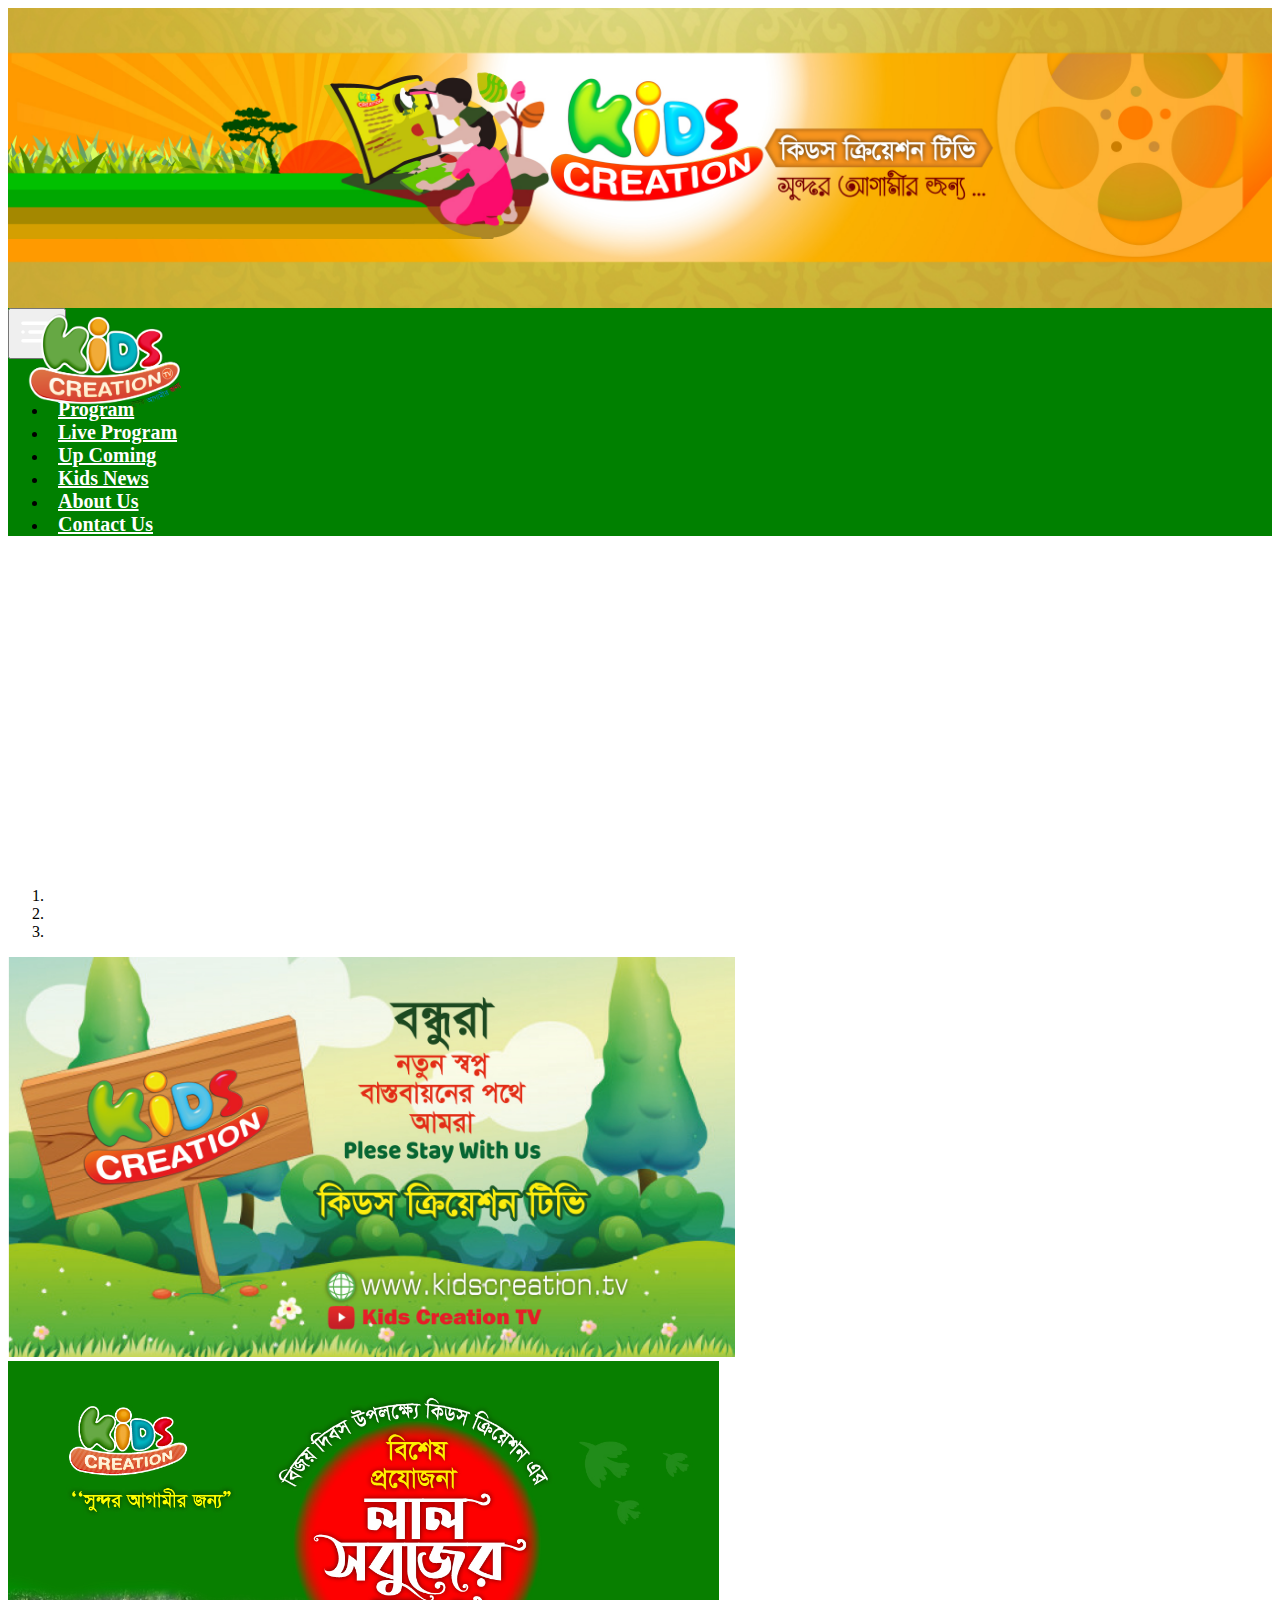
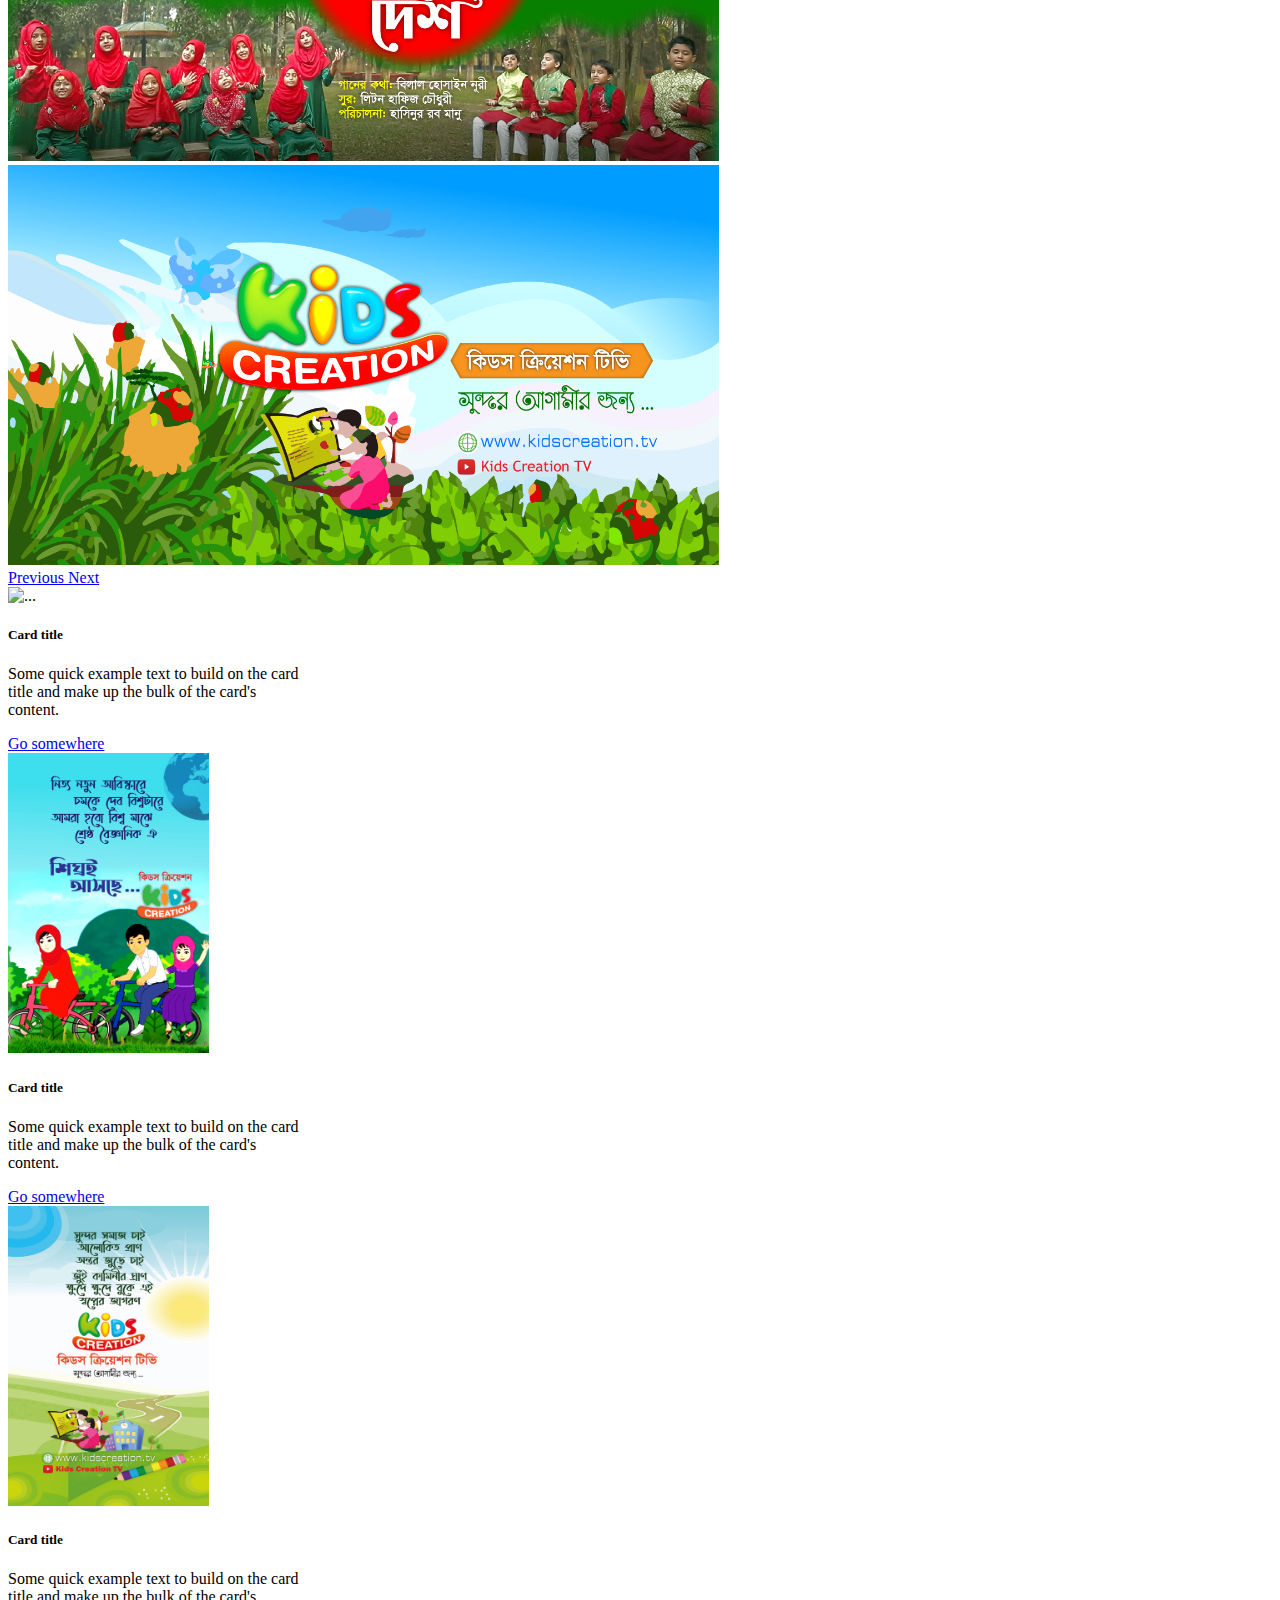
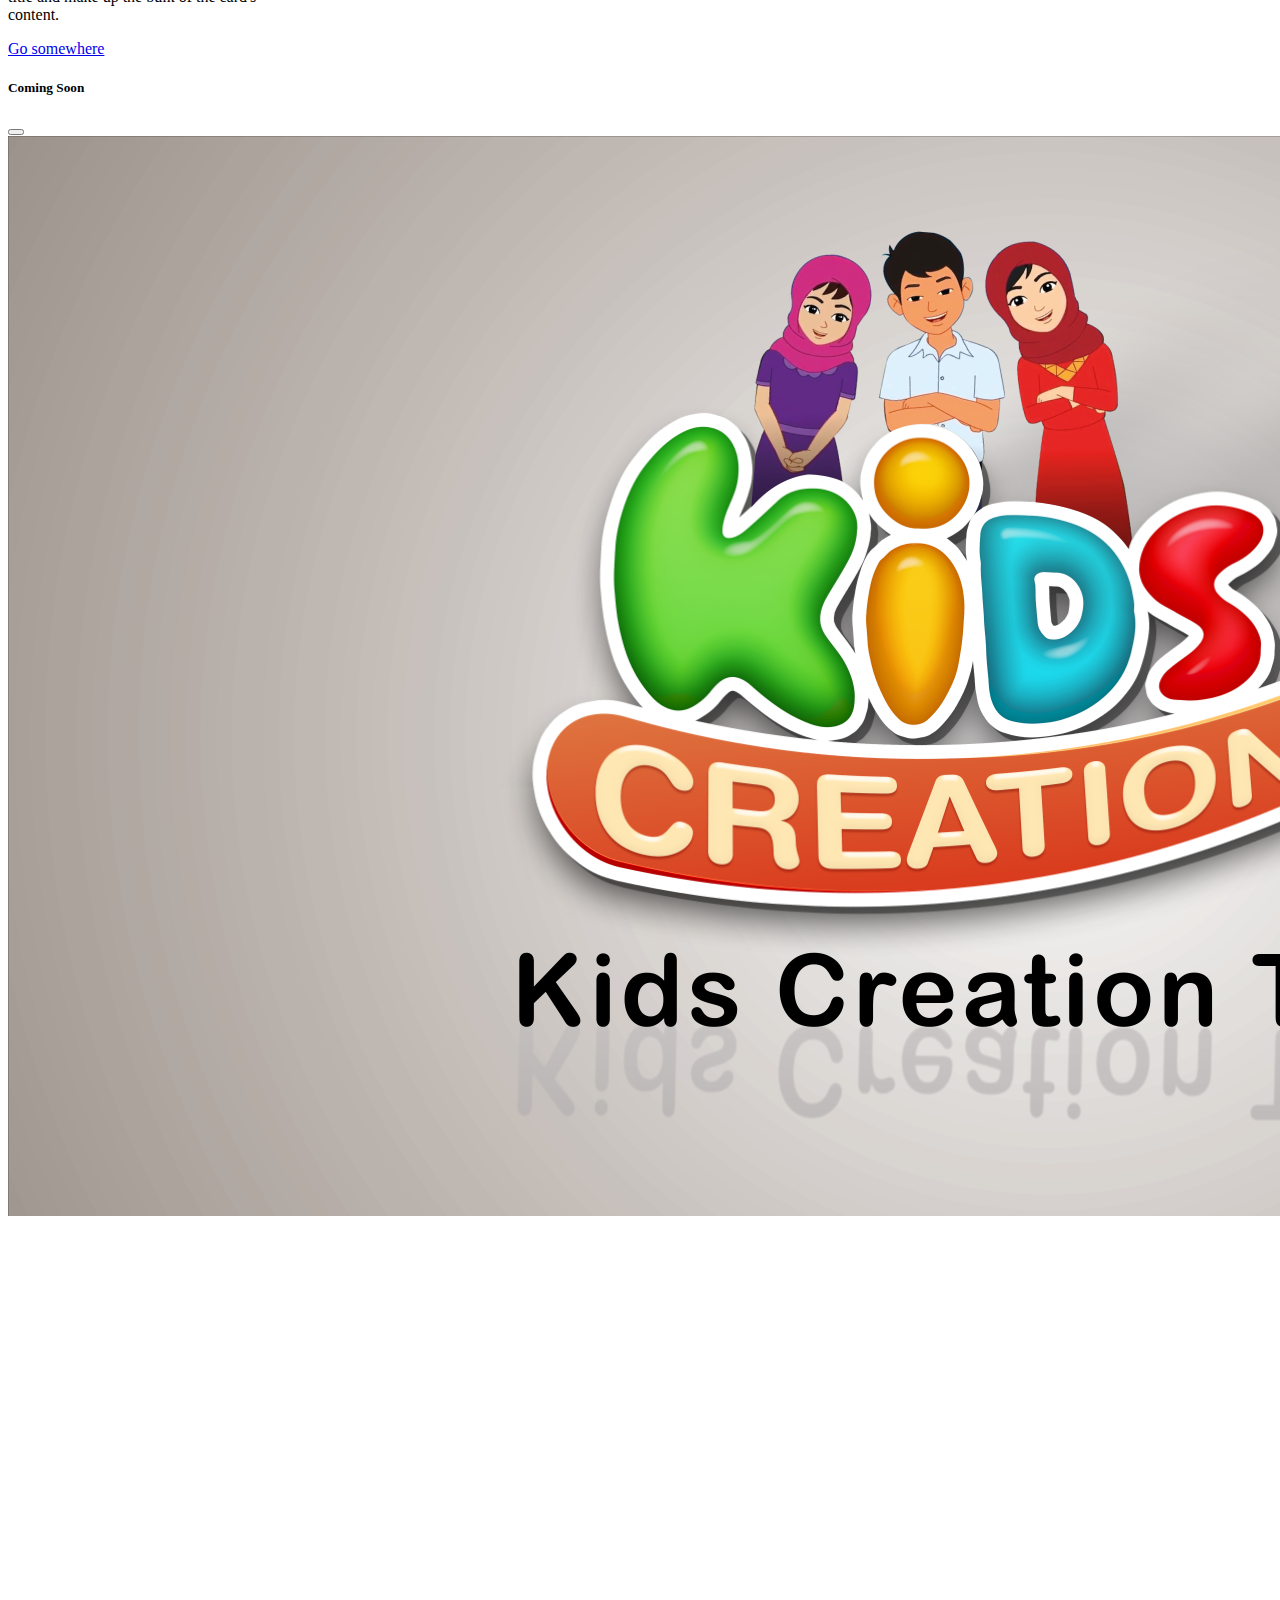
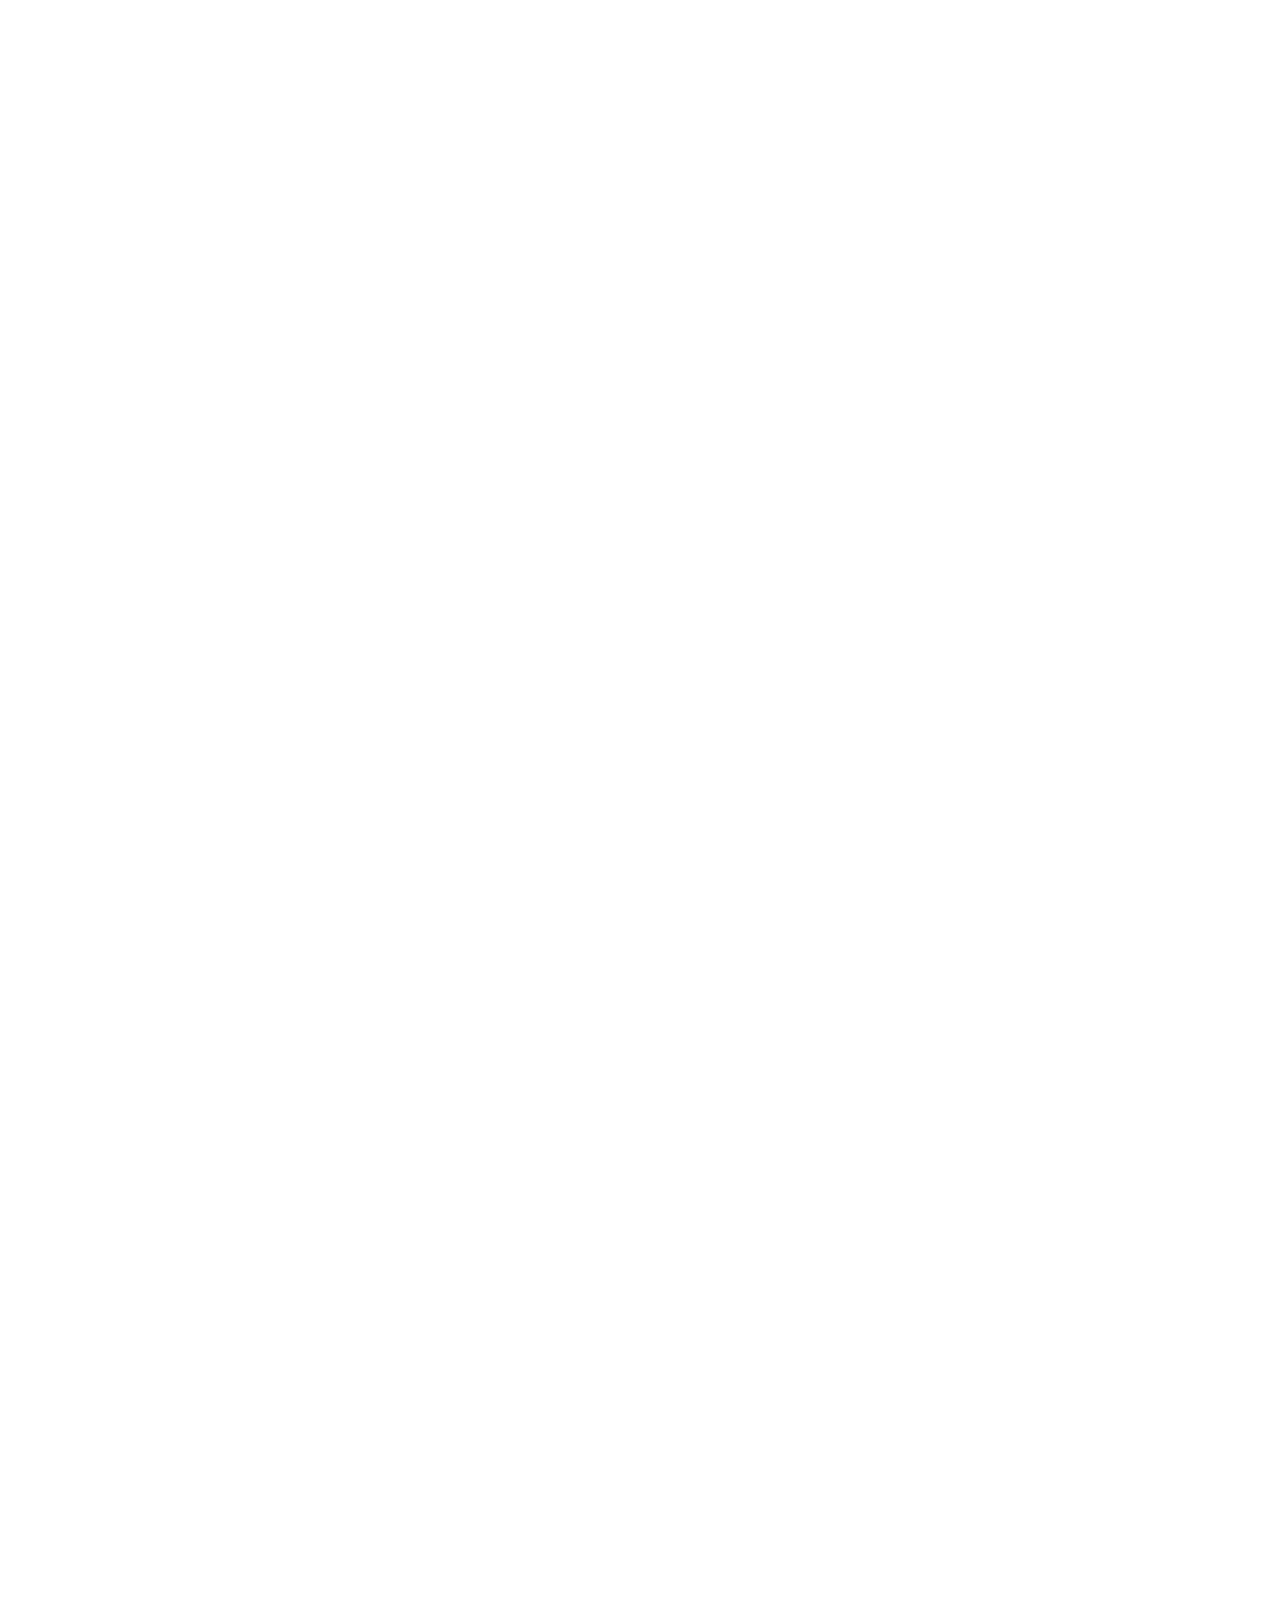
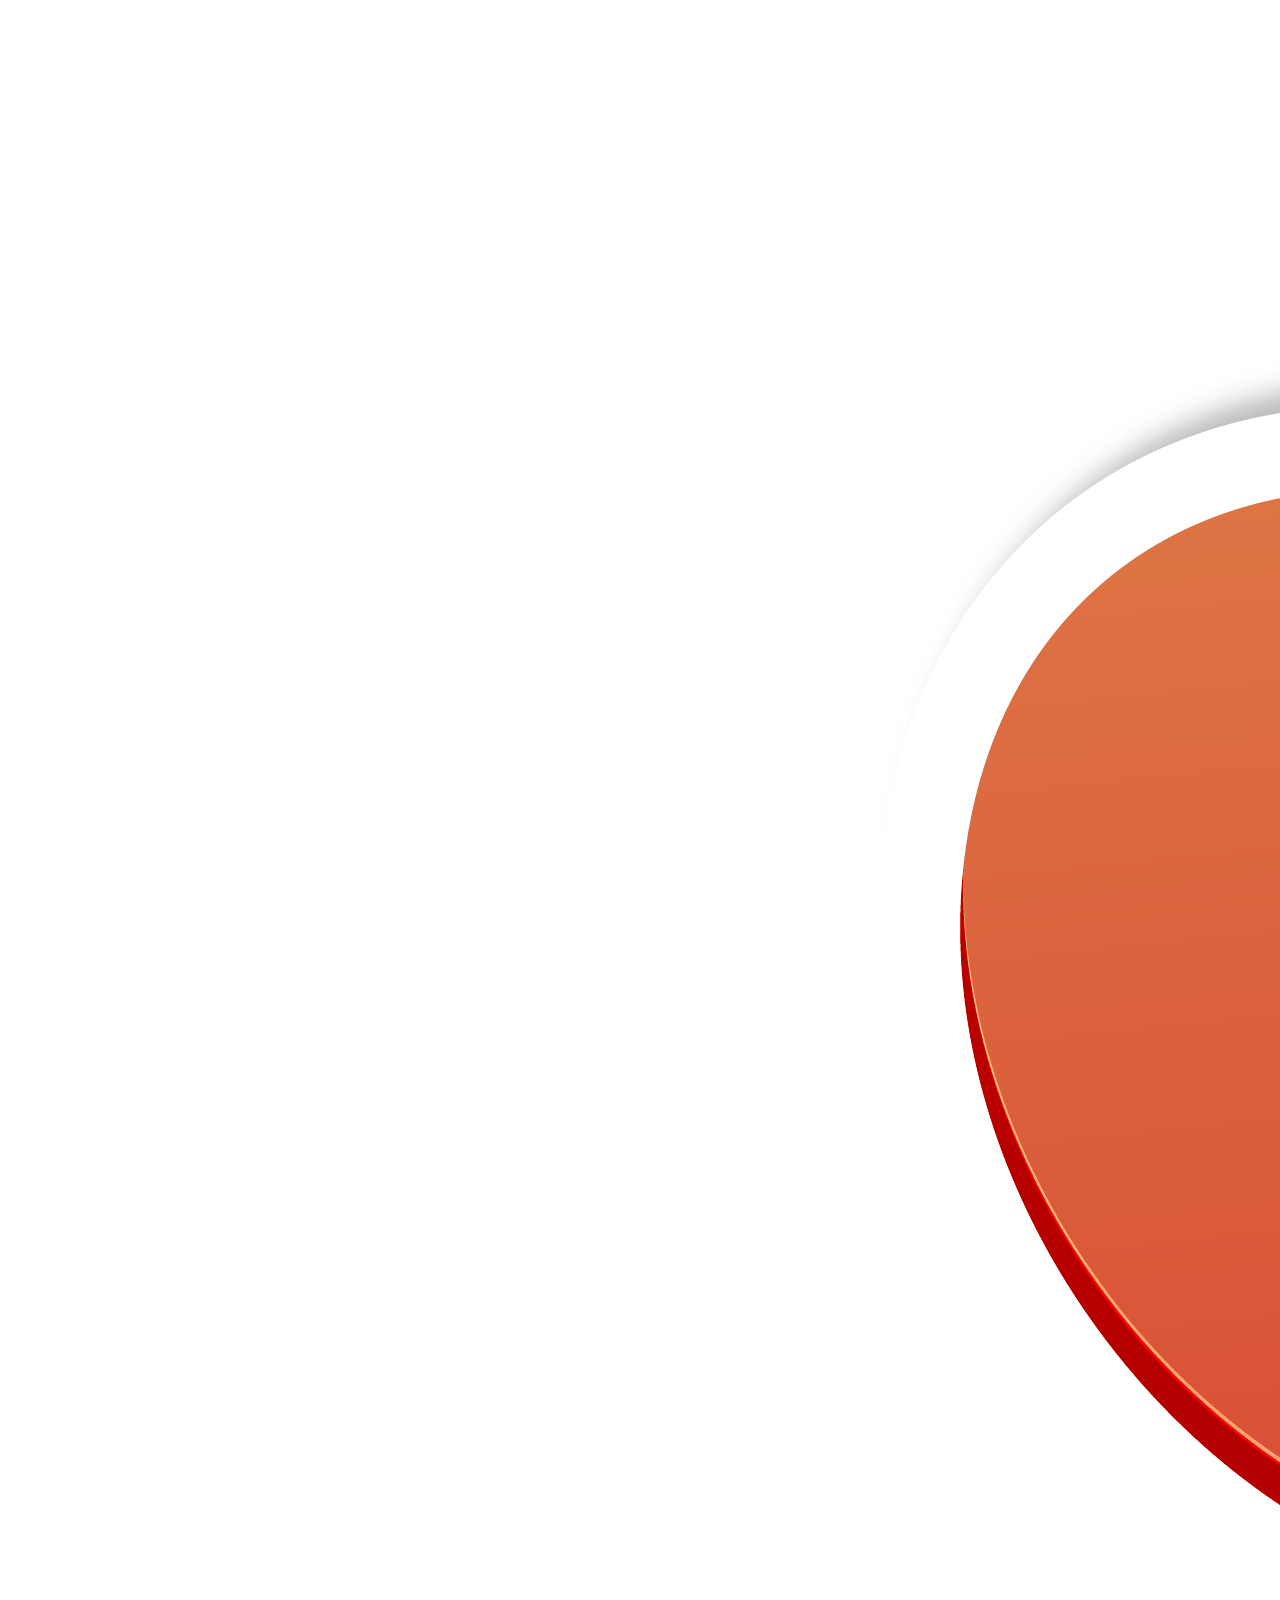
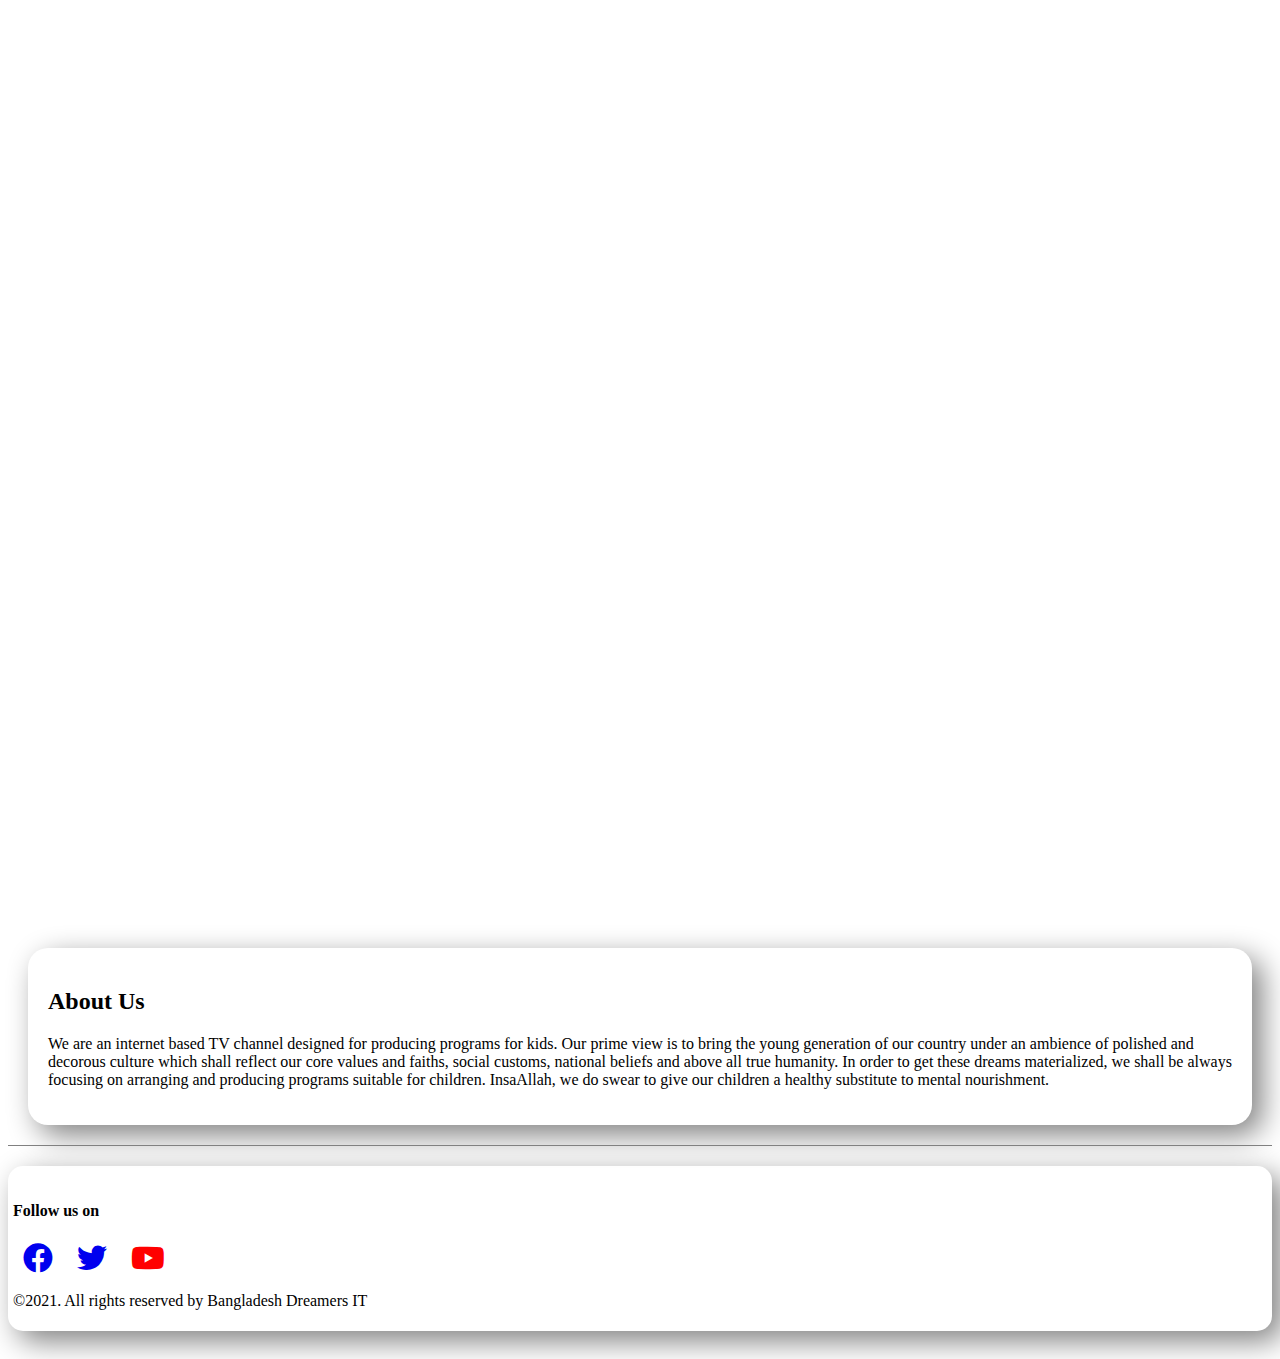
==== commit 937eac0d: "updated footer" ====
--- a/index.html
+++ b/index.html
@@ -53,7 +53,7 @@
                                 <a class="nav-link" href="#about-us">About Us</a>
                             </li>
                             <li class="nav-item">
-                                <a class="nav-link" href="#">Contact Us</a>
+                                <a class="nav-link" href="contact-us.html">Contact Us</a>
                             </li>
                         </ul>
                     </div>
@@ -172,11 +172,14 @@
         </div>
     </section>
     <footer class="container mt-5 text-center">
-        <h2>Follow us on</h2>
-        <div>
-            <a href="https://www.facebook.com/KidsCreation.TV"><i class="fab fa-facebook text-primary"></i></a>
-            <a href="https://twitter.com/KidsCreationTV1"><i class="fab fa-twitter text-primary"></i></a>
-            <a id="youtube" href="https://www.youtube.com/KidsCreationTV"><i class="fab fa-youtube"></i></a>
+        <div id="footer-container" class="bg-light">
+            <h4>Follow us on</h4>
+            <div>
+                <a href="https://www.facebook.com/KidsCreation.TV"><i class="fab fa-facebook text-primary"></i></a>
+                <a href="https://twitter.com/KidsCreationTV1"><i class="fab fa-twitter text-primary"></i></a>
+                <a id="youtube" href="https://www.youtube.com/KidsCreationTV"><i class="fab fa-youtube"></i></a>
+            </div>
+            <p>©2021. All rights reserved by Bangladesh Dreamers IT</p>
         </div>
     </footer>
     <script src="https://cdn.jsdelivr.net/npm/bootstrap@5.0.0-beta1/dist/js/bootstrap.bundle.min.js" integrity="sha384-ygbV9kiqUc6oa4msXn9868pTtWMgiQaeYH7/t7LECLbyPA2x65Kgf80OJFdroafW" crossorigin="anonymous"></script>
--- a/css/style.css
+++ b/css/style.css
@@ -78,11 +78,22 @@
 footer {
     border-top: 1px solid gray;
     padding-top: 20px;
+    padding-bottom: 20px;
 }
 
 footer a {
     margin: 10px;
-    font-size: 60px;
+    font-size: 30px;
+}
+
+#footer-container {
+    padding: 5px;
+    border-radius: 15px;
+    box-shadow: 10px 10px 30px gray;
+}
+
+footer h4 {
+    padding-top: 10px;
 }
 
 #youtube {
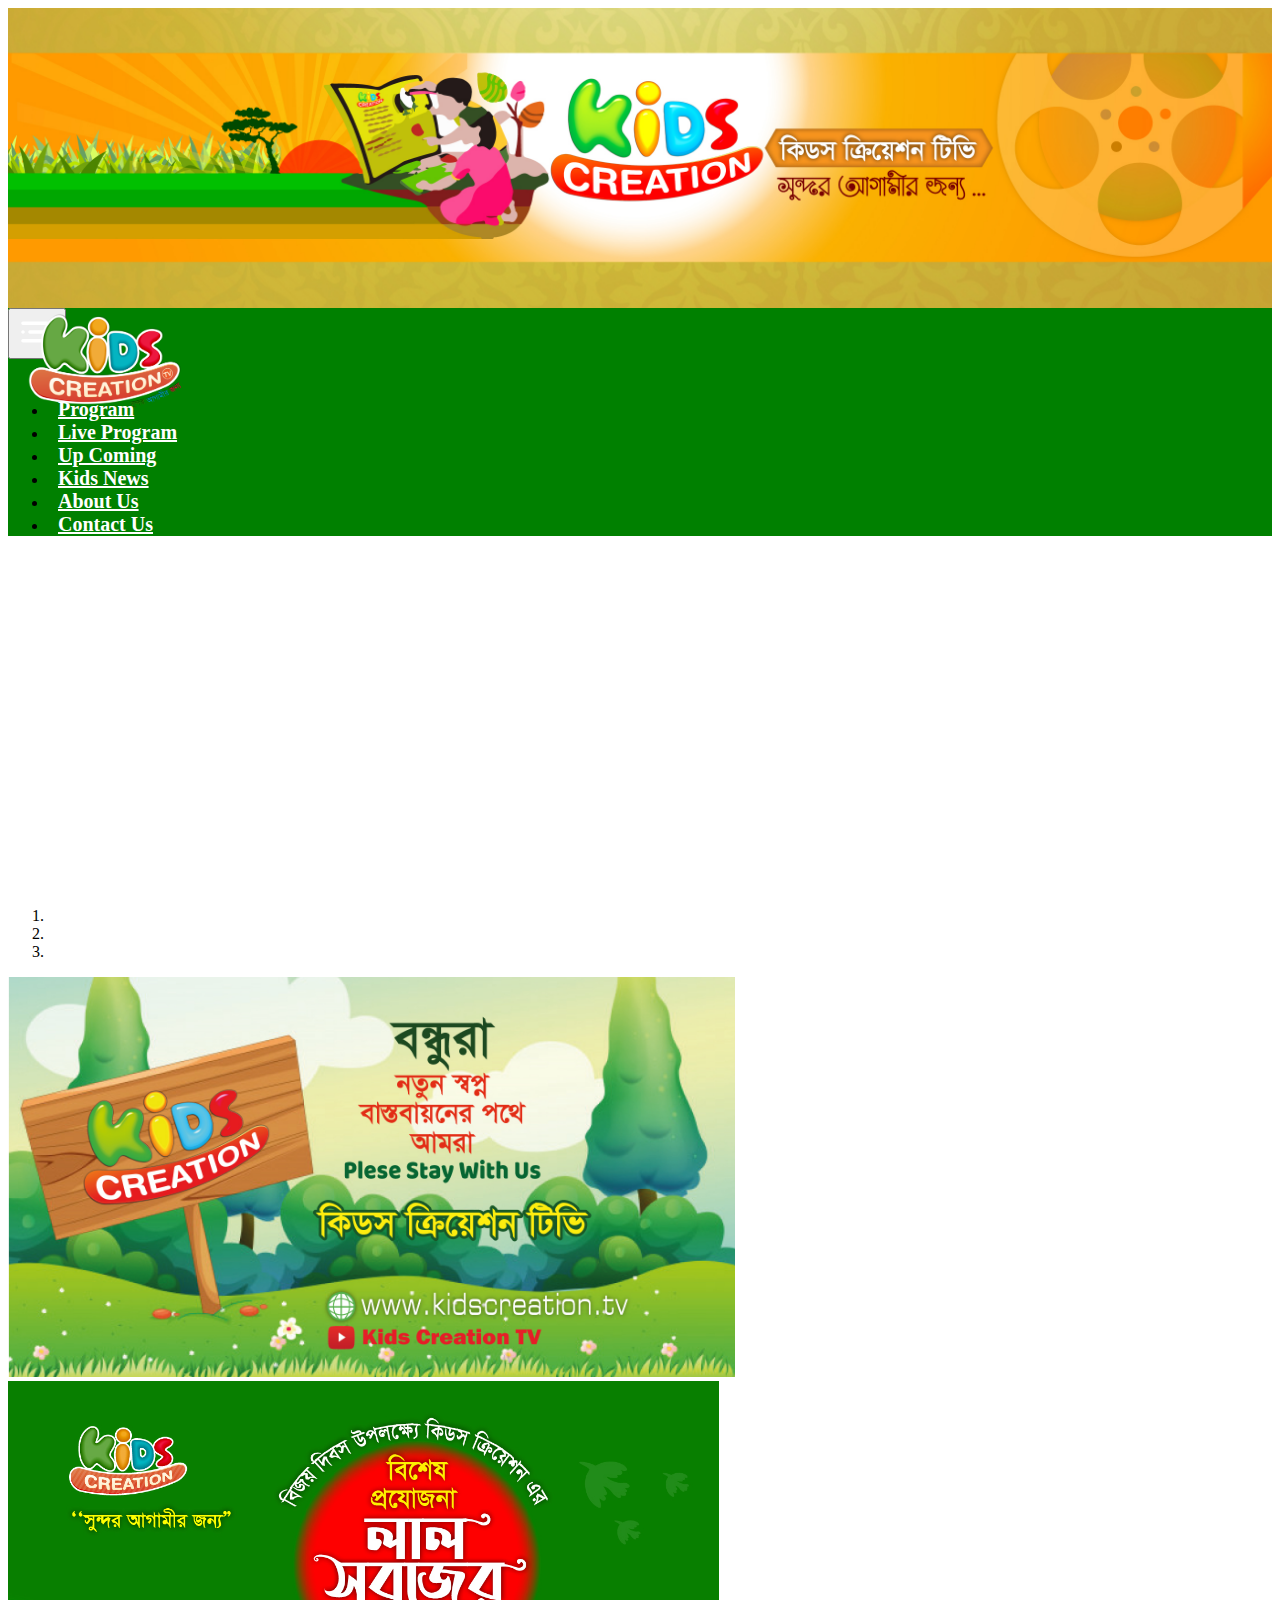
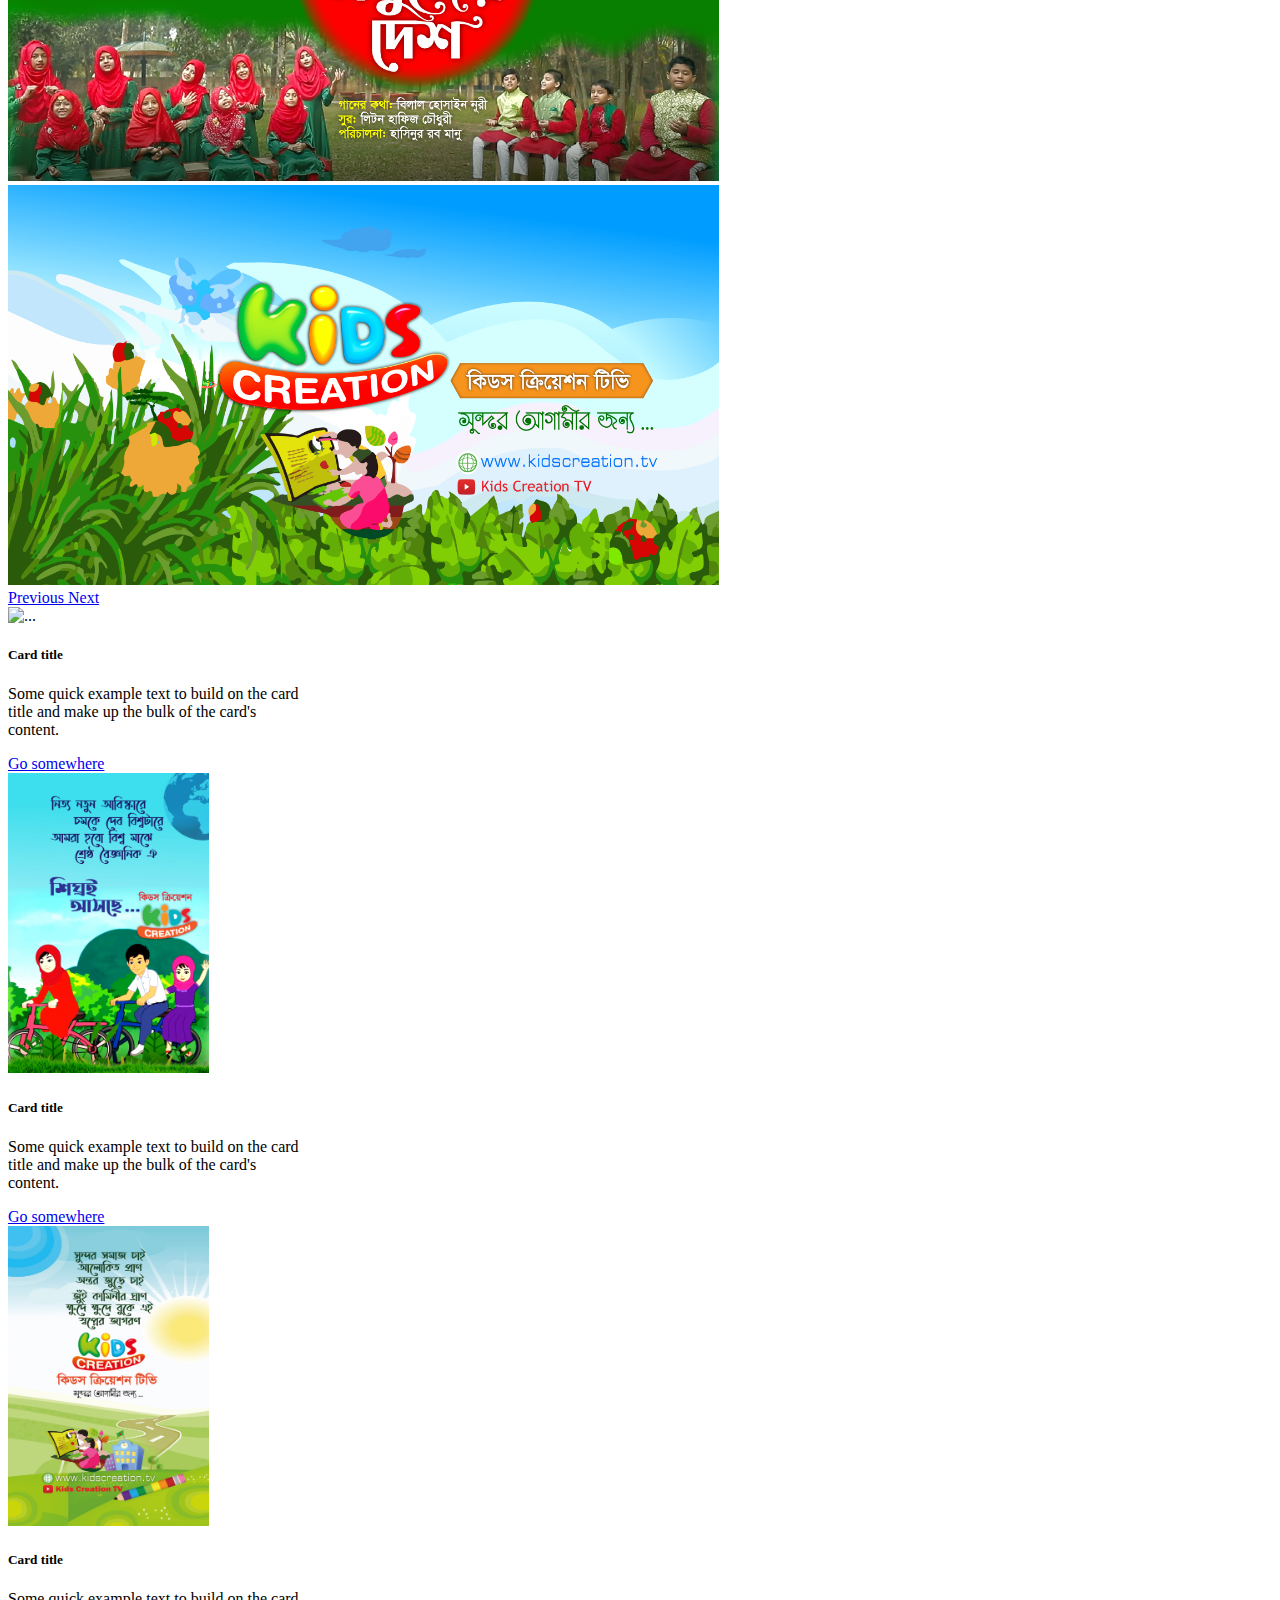
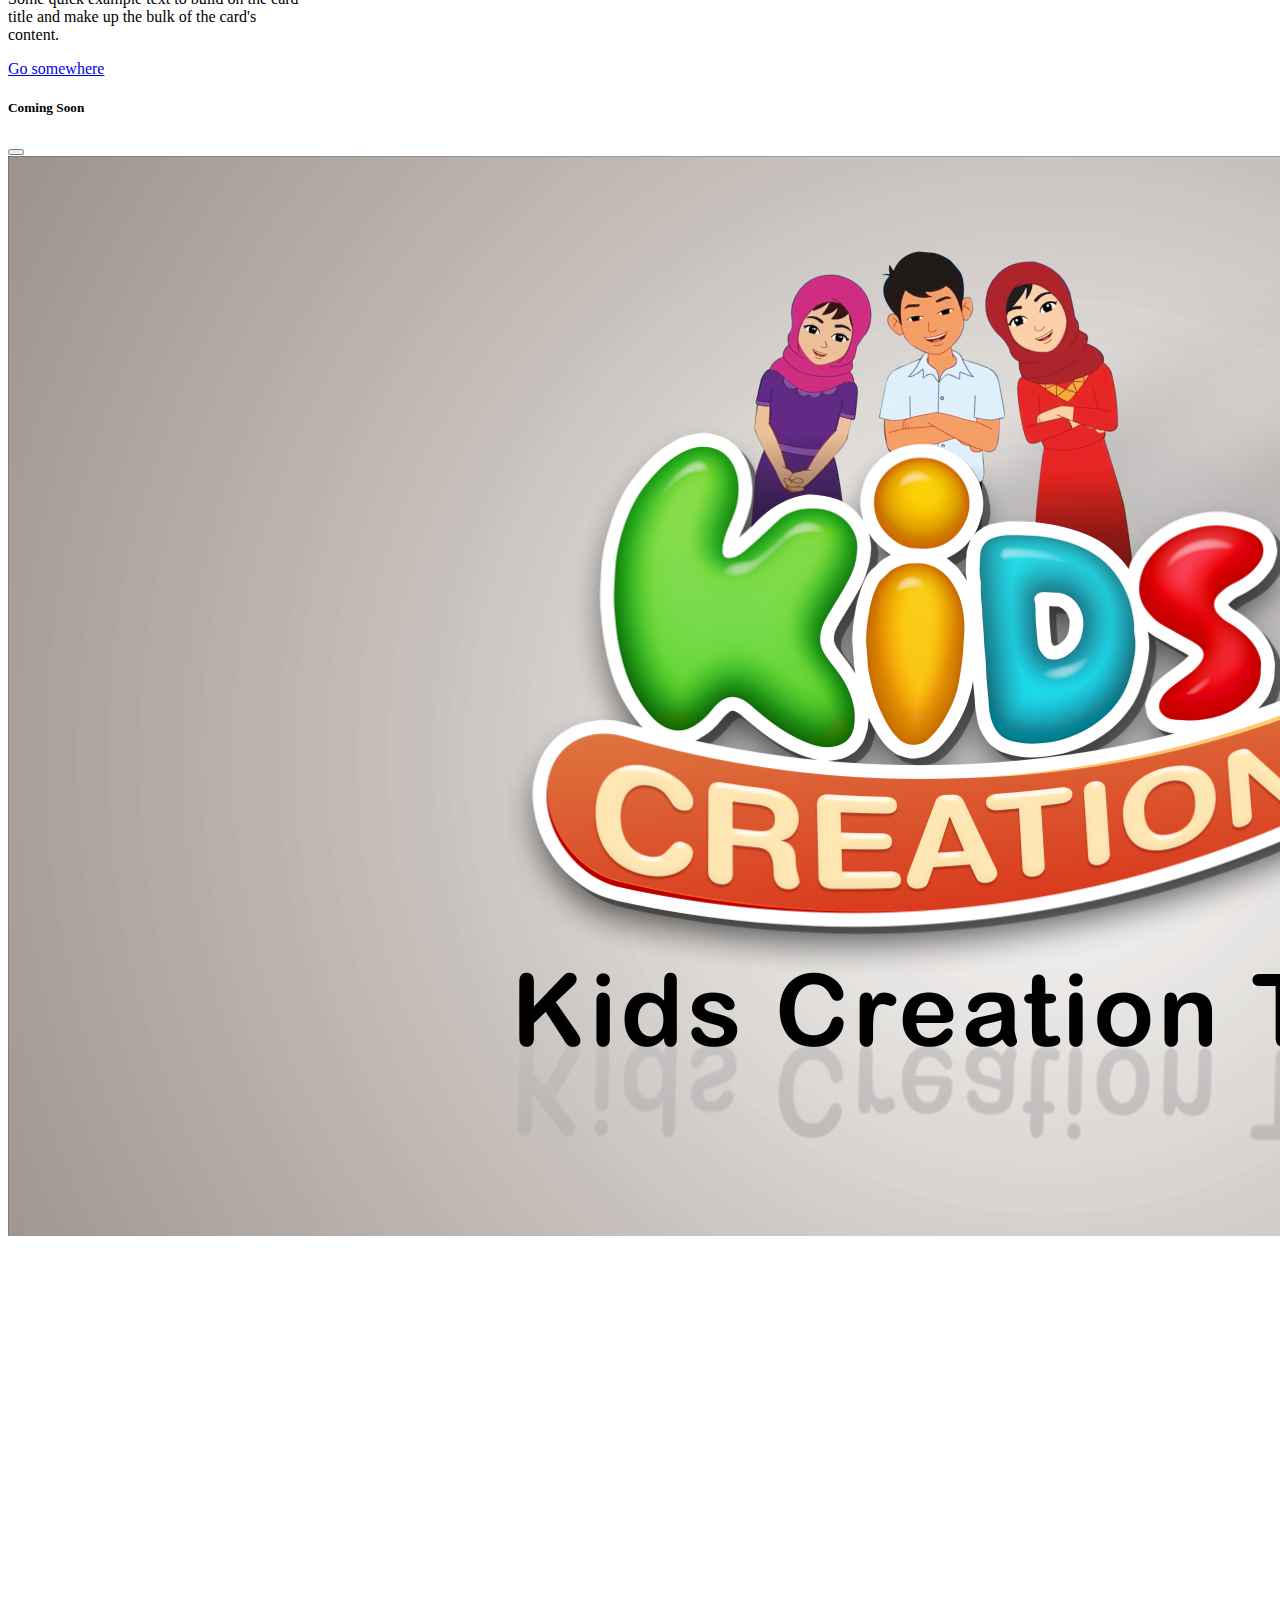
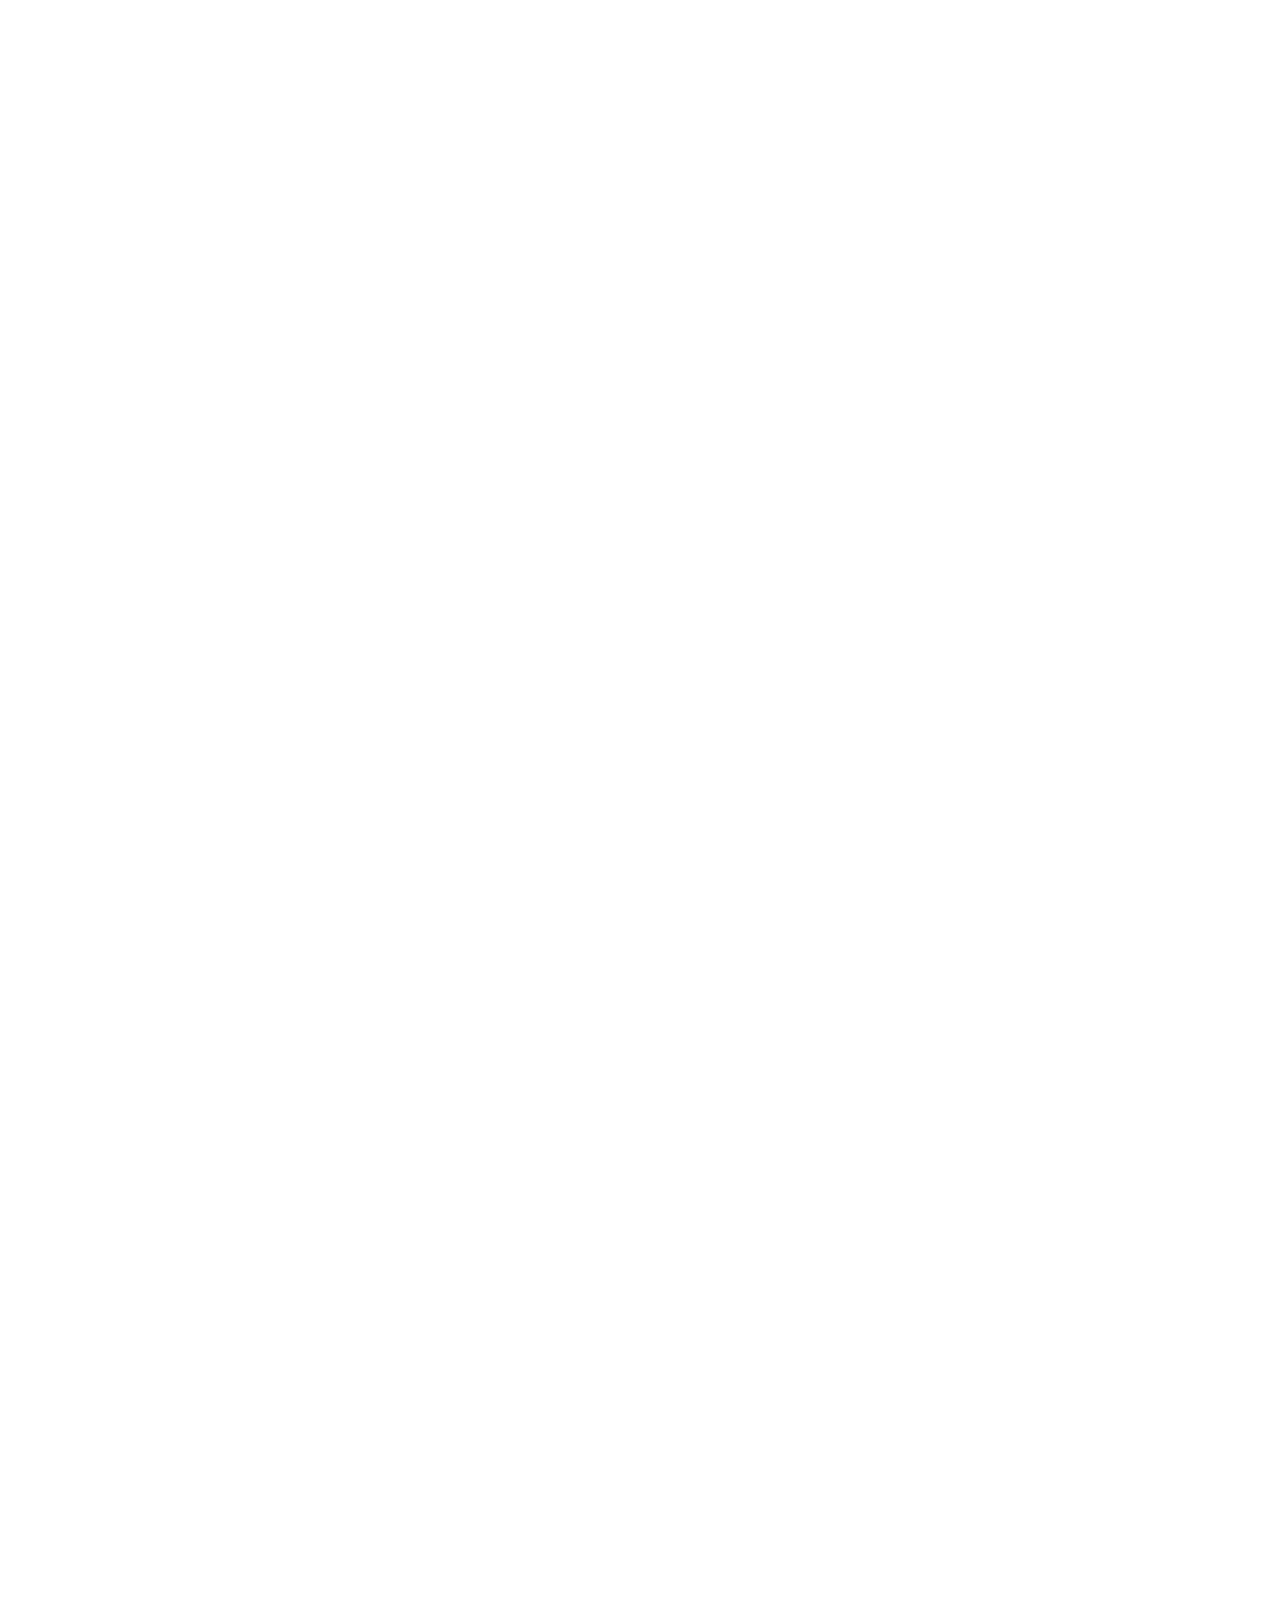
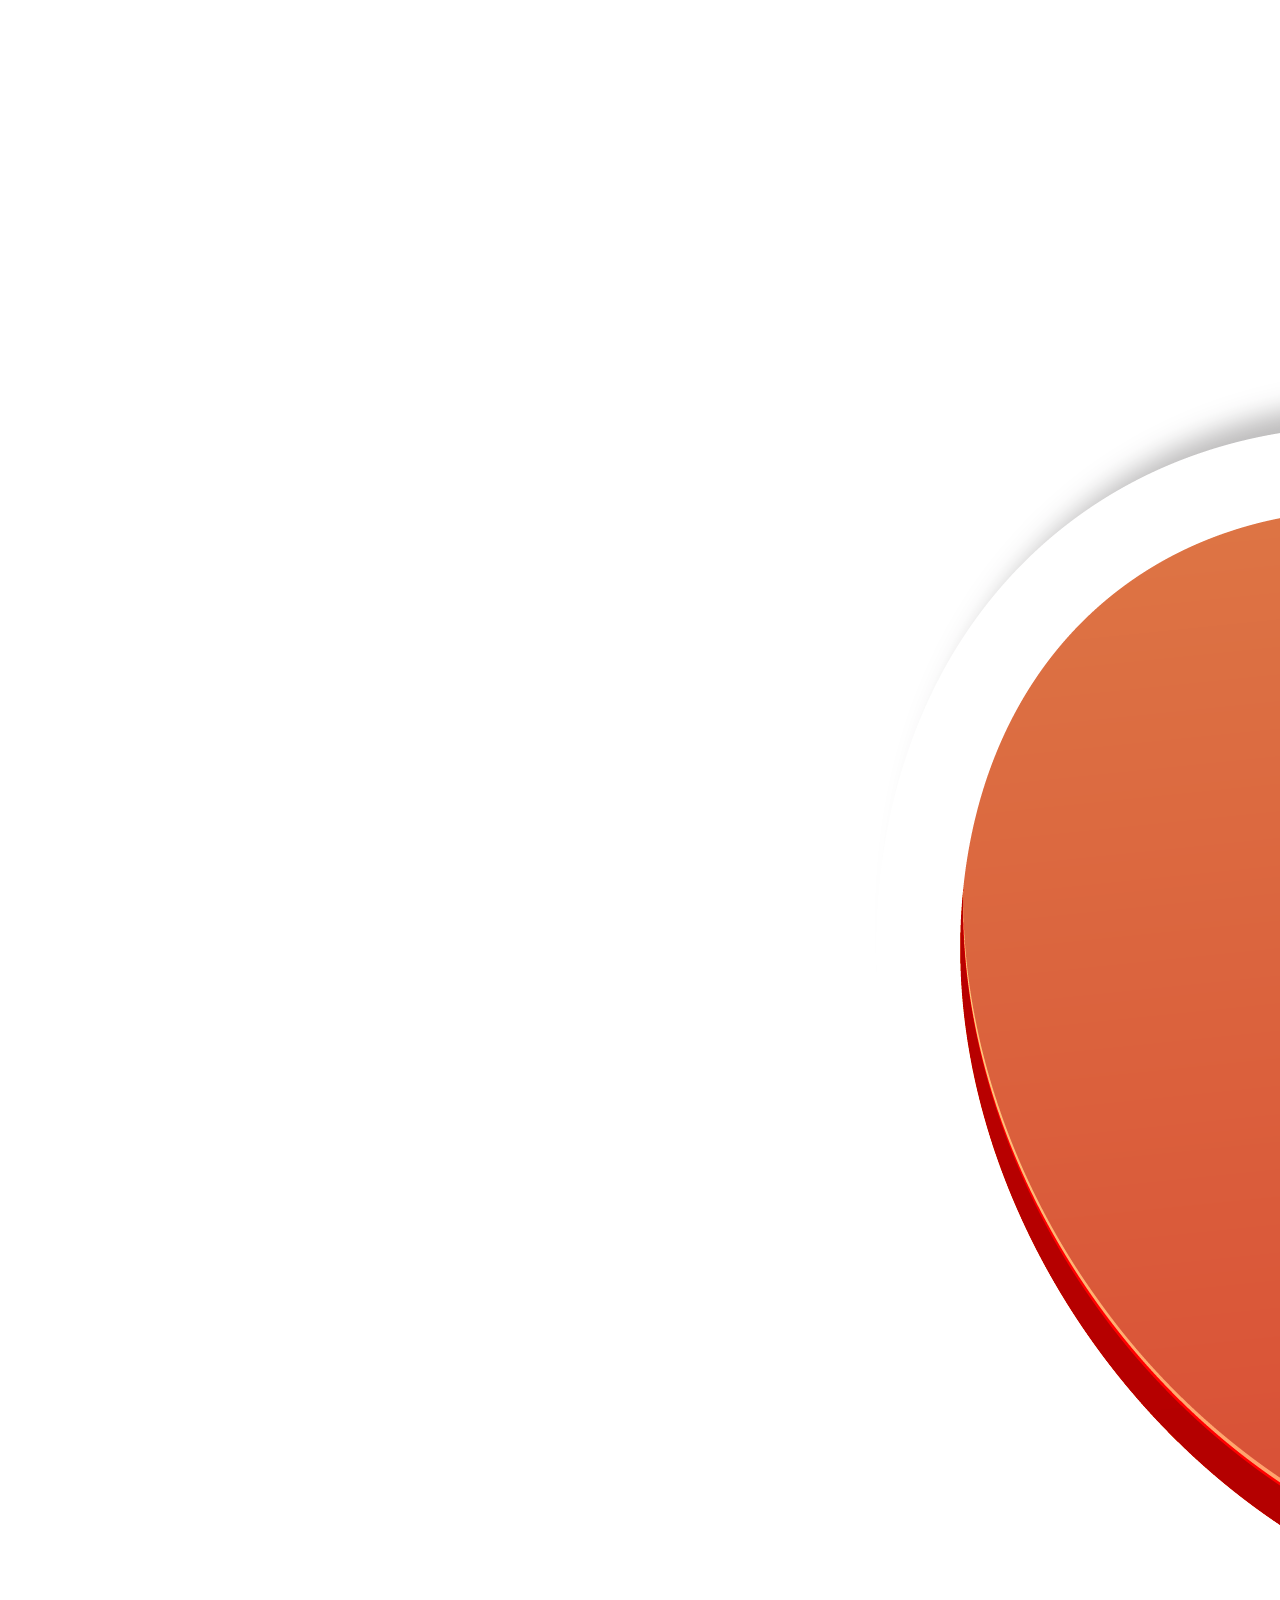
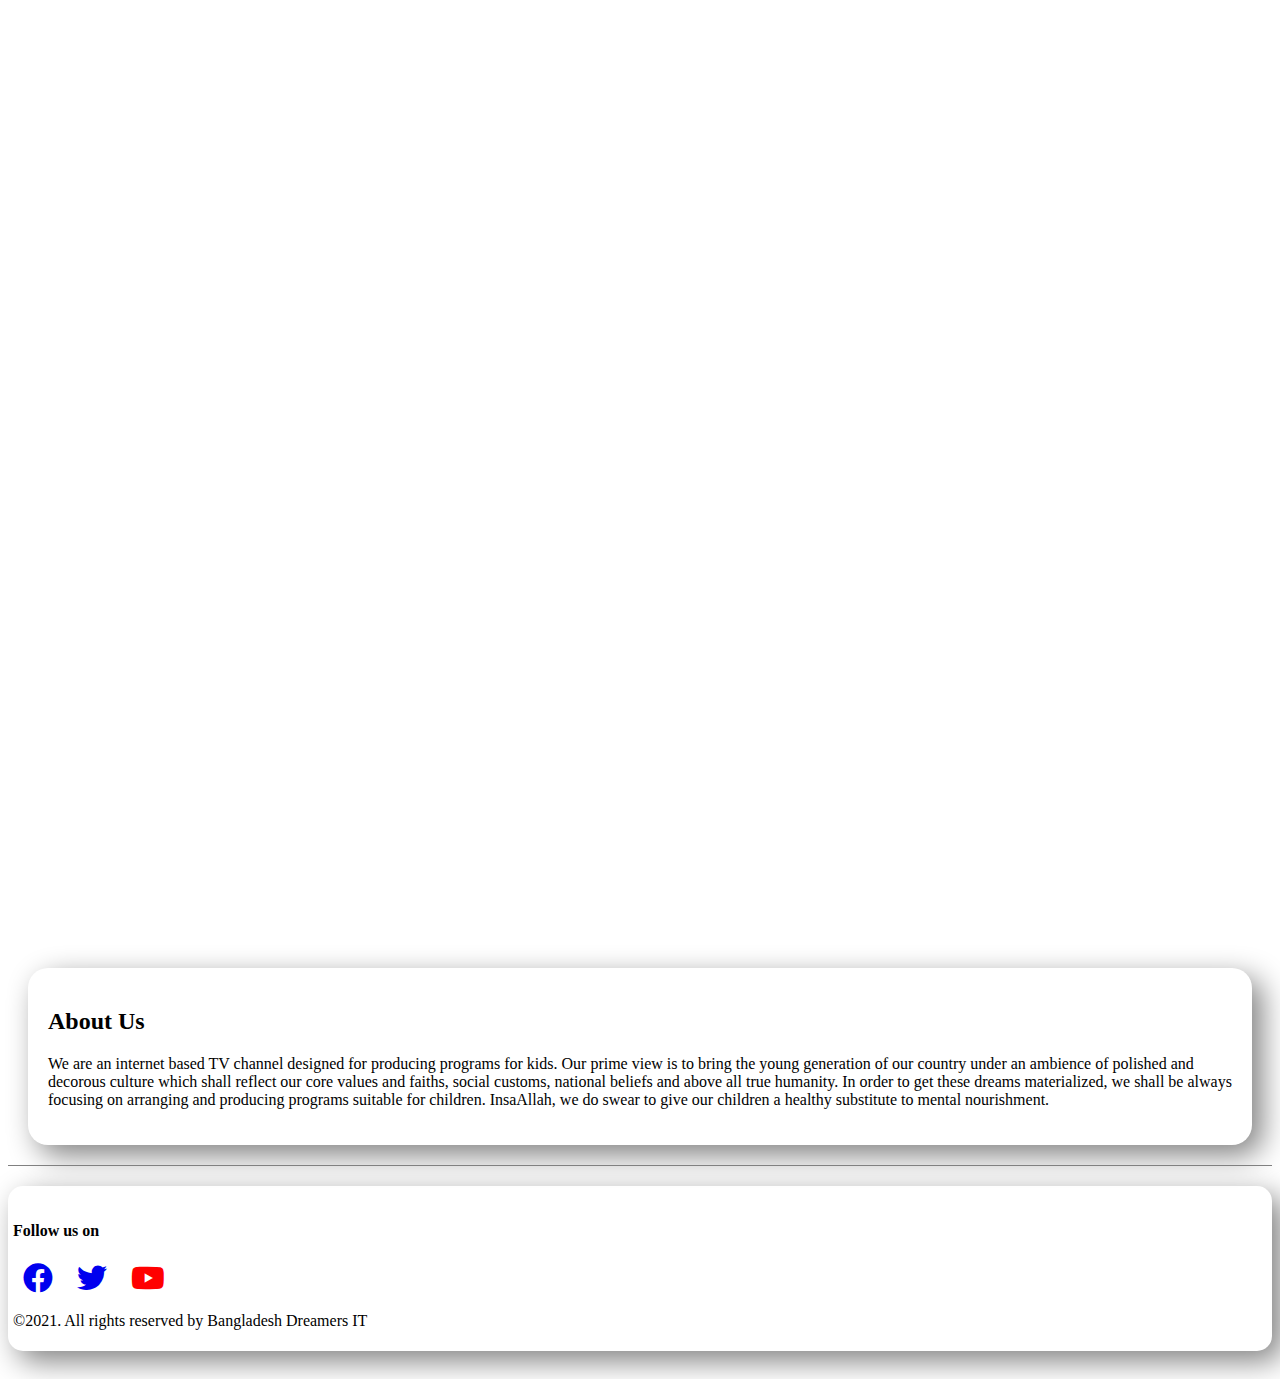
==== commit c8ad31ff: "solved some issue" ====
--- a/index.html
+++ b/index.html
@@ -6,7 +6,7 @@
     <meta http-equiv="X-UA-Compatible" content="IE=edge">
     <meta name="viewport" content="width=device-width, initial-scale=1.0">
     <link rel="shortcut icon" href="images/Logo TV.png" type="image/x-icon">
-    <title>kids Creation Tv</title>
+    <title>Kids Creation Tv</title>
     <link rel="stylesheet" href="css/style.css">
     <link href="https://cdn.jsdelivr.net/npm/bootstrap@5.0.0-beta1/dist/css/bootstrap.min.css" rel="stylesheet" integrity="sha384-giJF6kkoqNQ00vy+HMDP7azOuL0xtbfIcaT9wjKHr8RbDVddVHyTfAAsrekwKmP1" crossorigin="anonymous">
     <link rel="preconnect" href="https://fonts.gstatic.com">
--- a/css/style.css
+++ b/css/style.css
@@ -8,6 +8,7 @@
     position: absolute;
     z-index: 1;
     margin-right: 10px;
+    transition: 0.5s;
 }
 
 #about-us {
@@ -43,6 +44,7 @@
     margin-left: 10px;
     font-size: 20px;
     font-weight: 600;
+    transition: 0.5s;
 }
 
 .live {
@@ -98,4 +100,41 @@
 
 #youtube {
     color: red;
+}
+
+#contact strong {
+    font-size: 20px;
+}
+
+#contact i {
+    margin-right: 15px;
+    font-size: 25px;
+}
+
+#contact-us #live {
+    height: 600px;
+}
+
+#programs h1 {
+    font-size: 30px;
+    transition: 0.3s;
+}
+
+#programs h1:hover {
+    color: green!important;
+    font-size: 40px;
+}
+
+ul li a:hover {
+    color: black!important;
+    background-color: yellowgreen;
+    border-radius: 5px;
+}
+
+#logo img:hover {
+    width: 250px;
+}
+
+.live iframe {
+    border: 10px solid white;
 }